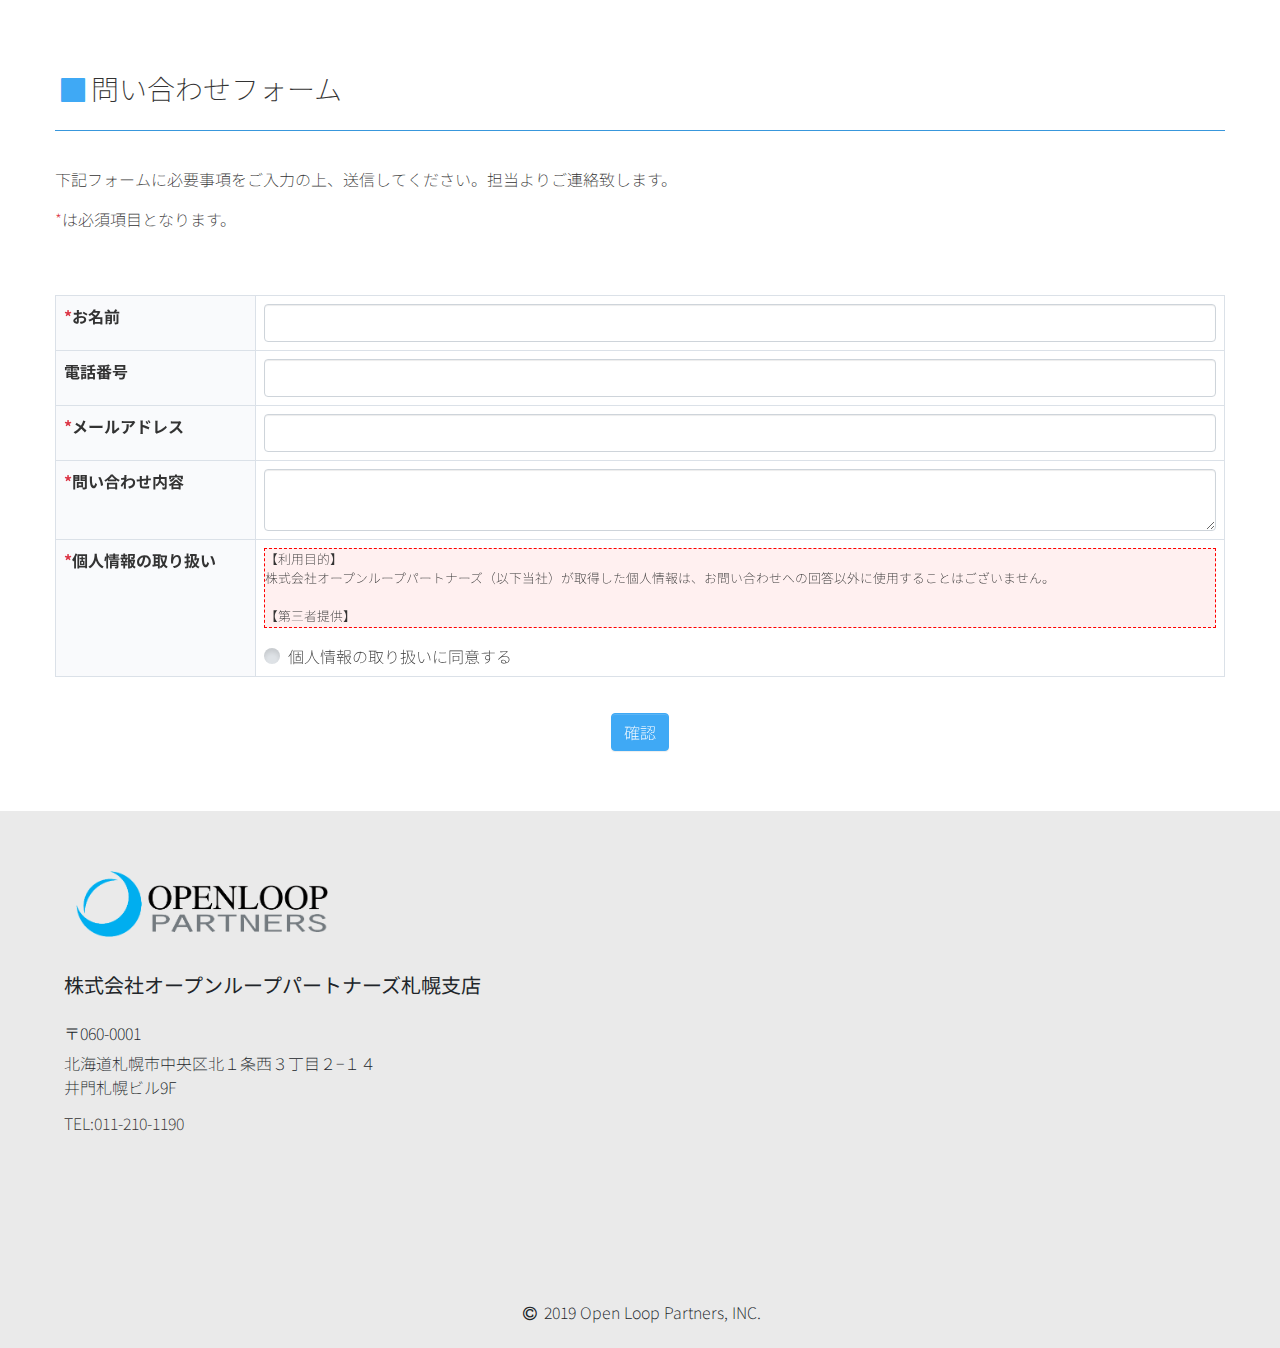
==== docs/form.html @ 134f7d05 "up" ====
<!DOCTYPE html>
<html>

<head>
  <meta charset="utf-8">
  <meta name="viewport" content="width=device-width, initial-scale=1">
  <!-- PAGE settings -->
  <link rel="icon" href="assets/img/favicon.png">
  <title>問い合わせフォーム｜オープンループパートナーズ札幌支店</title>
  <meta name="description" content="オープンループパートナーズ札幌支店で実施する「介護職員初任者研修受講費全額負担キャンペーン」に関するお問い合わせページです。">
  <meta name="author" content="Tsuyoshi Nakamura">
  <!-- CSS dependencies -->
  <link rel="stylesheet" href="https://cdnjs.cloudflare.com/ajax/libs/font-awesome/4.7.0/css/font-awesome.min.css" type="text/css">
  <link rel="stylesheet" href="wireframe.css">
  <link rel="stylesheet" href="common.css">
  <script src="https://code.jquery.com/jquery-3.3.1.slim.min.js" integrity="sha384-q8i/X+965DzO0rT7abK41JStQIAqVgRVzpbzo5smXKp4YfRvH+8abtTE1Pi6jizo" crossorigin="anonymous"></script>
  <script src="https://cdnjs.cloudflare.com/ajax/libs/popper.js/1.14.3/umd/popper.min.js" integrity="sha384-ZMP7rVo3mIykV+2+9J3UJ46jBk0WLaUAdn689aCwoqbBJiSnjAK/l8WvCWPIPm49" crossorigin="anonymous"></script>
  <script src="https://stackpath.bootstrapcdn.com/bootstrap/4.1.3/js/bootstrap.min.js" integrity="sha384-ChfqqxuZUCnJSK3+MXmPNIyE6ZbWh2IMqE241rYiqJxyMiZ6OW/JmZQ5stwEULTy" crossorigin="anonymous"></script>
</head>

<body class="">
  <div class="pt-5 pb-3">
    <div class="container">
      <div class="row">
        <div class="col-md-12">
          <h3><i class="fa fa-fw text-primary fa-stop"></i>問い合わせフォーム</h3>
          <hr class="mb-4 bg-primary">
          <p class="">下記フォームに必要事項をご入力の上、送信してください。担当よりご連絡致します。</p>
          <p><span class="text-danger">*</span>は必須項目となります。</p>
        </div>
      </div>
    </div>
  </div>
    <form action="./contact_form/confirmation.php" method="post" enctype="multipart/form-data">
  <div class="my-3">
    <div class="container">
      <div class="row">
        <div class="col-md-12">
          <table class="col-head-type2 table table-bordered">
            <tbody>
              <tr class="">
                <th nowrap=""><span class="text-danger">*</span>お名前</th>
                <td><input type="hidden" name="お名前[params]" value="名前">
                  <input type="text" class="form-control" id="お名前" name="お名前[value]"></td>
              </tr>
              <tr>
                <th nowrap="" style="">電話番号</th>
                <td>
                  <input type="hidden" name="電話番号[params]" value="必須">
                  <input type="text" class="form-control" id="電話番号" name="電話番号[value]">
                </td>
              </tr>
              <tr>
                <th nowrap=""><span class="text-danger">*</span>メールアドレス</th>
                <td>
                  <input type="hidden" name="メールアドレス[params]" value="メール">
                  <input type="text" class="form-control" id="メールアドレス" name="メールアドレス[value]">
                </td>
              </tr>
              <tr>
                <th nowrap=""><span class="text-danger">*</span>問い合わせ内容</th>
                <td><textarea class="form-control" name="問い合わせ内容[value]" id="問い合わせ内容"></textarea></td>
              </tr>
              <tr>
                <th nowrap=""><span class="text-danger">*</span>個人情報の取り扱い</th>
                <td>
                  <p class="infobox small">【利用目的】<br> 株式会社オープンループパートナーズ（以下当社）が取得した個人情報は、お問い合わせへの回答以外に使用することはございません。<br>
                    <br> 【第三者提供】<br> 当社は、お預かりした個人情報を、法令の規定または司法手続きに基づく要請による場合を除き、第三者に提供することはございません。<br>
                    <br> 【外部委託】<br> 当社は、お預かりした個人情報を委託することはございません。<br>
                    <br> 【情報提供の任意性】<br> 当社への個人情報の提供は任意となっています。ただし、情報に漏れやミスがある場合、お問い合わせへの適切な回答ができない場合がございます。<br>
                    <br> 【個人情報の開示等】<br> 個人情報の利用目的の通知、開示、訂正、追加または削除、利用又は提供の拒否、その他お問い合わせ等については、下記問い合わせ先までご一報ください。<br> 個人情報の取り扱いに関して、詳細は<a href="https://www.olp.co.jp/privacy/policy.html" target="_blank">個人情報保護方針</a>をご覧ください。<br>
                    <br> ＜個人情報に関するお問い合わせ先＞<br> 03-5368-3762<br> privacyinfo@olp.co.jp<br> 個人情報保護管理者（HR本部 副本部長）</p>
                  <div class="custom-control custom-radio">
                    <input type="hidden" name="個人情報の取り扱い[params]" value="必須">
                    <input type="radio" id="個人情報の取り扱い" name="個人情報の取り扱い[value][]" class="custom-control-input" value="個人情報の取り扱いに同意する">
                    <label class="custom-control-label" for="個人情報の取り扱い">個人情報の取り扱いに同意する</label>
                  </div>
                </td>
              </tr>
            </tbody>
          </table>
          <input type="submit" value="確認" class="btn-primary d-flex my-4 mx-auto btn">
        </div>
      </div>
    </div>
  </div>
    </form>
  <div class="py-3 bg-light">
    <div class="container">
      <div class="row">
        <div class="p-3 col-sm-12 col-md-6">
          <img class="img-fluid d-block p-2" src="assets/img/logo01.png" width="50%">
          <h5 class="my-3"> <b>株式会社オープンループパートナーズ札幌支店</b><br></h5>
          <p class="mb-1"> 〒060-0001</p>
          <p class="mb-2"> 北海道札幌市中央区北１条西３丁目２−１４<br>井門札幌ビル9F</p>
          <p class="mb-0 tel-number text-body"> TEL:011-210-1190</p>
        </div>
        <div class="p-3 col-sm-12 col-md-6">
          <iframe width="100%" height="400" src="https://maps.google.co.jp/maps?output=embed&amp;q=北海道札幌市中央区北１条西３丁目２−１４" frameborder="0" allowfullscreen="" style="border:0" class="py-3"></iframe>
        </div>
      </div>
      <div class="row">
        <div class="col-md-12 text-center">
          <p class="mb-0 mt-2"><i class="fa fa-fw fa-copyright"></i> 2019 Open Loop Partners, INC.</p>
        </div>
      </div>
    </div>
  </div>
</body>

</html>
---- docs/wireframe.css ----
@import url('https://fonts.googleapis.com/css?family=Noto+Sans+JP:300&display=swap&subset=japanese');
:root {
  --blue: #007bff;
  --indigo: #6610f2;
  --purple: #6f42c1;
  --pink: #e83e8c;
  --red: #dc3545;
  --orange: #fd7e14;
  --yellow: #ffc107;
  --green: #28a745;
  --teal: #20c997;
  --cyan: #17a2b8;
  --white: #fff;
  --gray: #6c757d;
  --gray-dark: #343a40;
  --primary: #3FA9F5;
  --secondary: #FF7DAF;
  --success: #28a745;
  --info: #1EBEAA;
  --warning: #ffc107;
  --danger: #dc3545;
  --light: #eaeaea;
  --dark: #555555;
  --breakpoint-xs: 0;
  --breakpoint-sm: 576px;
  --breakpoint-md: 768px;
  --breakpoint-lg: 992px;
  --breakpoint-xl: 1200px;
  --font-family-sans-serif: -apple-system, BlinkMacSystemFont, "Segoe UI", Roboto, "Helvetica Neue", Arial, sans-serif, "Apple Color Emoji", "Segoe UI Emoji", "Segoe UI Symbol", "Noto Color Emoji";
  --font-family-monospace: SFMono-Regular, Menlo, Monaco, Consolas, "Liberation Mono", "Courier New", monospace; }

*,
*::before,
*::after {
  box-sizing: border-box; }

html {
  font-family: 'Noto Sans JP', sans-serif;
  line-height: 1.15;
  -webkit-text-size-adjust: 100%;
  -ms-text-size-adjust: 100%;
  -ms-overflow-style: scrollbar;
  -webkit-tap-highlight-color: rgba(0, 0, 0, 0); }

@-ms-viewport {
  width: device-width; }

article, aside, figcaption, figure, footer, header, hgroup, main, nav, section {
  display: block; }

body {
  margin: 0;
  font-family: 'Noto Sans JP', sans-serif;
  font-size: 1rem;
  font-weight: 200;
  line-height: 1.5;
  color: #333333;
  text-align: left;
  background-color: white; }

[tabindex="-1"]:focus {
  outline: 0 !important; }

hr {
  box-sizing: content-box;
  height: 0;
  overflow: visible; }

h1, h2, h3, h4, h5, h6 {
  margin-top: 0;
  margin-bottom: 0.75rem; }

p {
  margin-top: 0;
  margin-bottom: 1rem; }

abbr[title],
abbr[data-original-title] {
  text-decoration: underline;
  text-decoration: underline dotted;
  cursor: help;
  border-bottom: 0; }

address {
  margin-bottom: 1rem;
  font-style: normal;
  line-height: inherit; }

ol,
ul,
dl {
  margin-top: 0;
  margin-bottom: 1rem; }

ol ol,
ul ul,
ol ul,
ul ol {
  margin-bottom: 0; }

dt {
  font-weight: 700; }

dd {
  margin-bottom: .5rem;
  margin-left: 0; }

blockquote {
  margin: 0 0 1rem; }

dfn {
  font-style: italic; }

b,
strong {
  font-weight: bolder; }

small {
  font-size: 80%; }

sub,
sup {
  position: relative;
  font-size: 75%;
  line-height: 0;
  vertical-align: baseline; }

sub {
  bottom: -.25em; }

sup {
  top: -.5em; }

a {
  color: #FF7DAF;
  text-decoration: none;
  background-color: transparent;
  -webkit-text-decoration-skip: objects; }
  a:hover {
    color: #ff3180;
    text-decoration: underline; }

a:not([href]):not([tabindex]) {
  color: inherit;
  text-decoration: none; }
  a:not([href]):not([tabindex]):hover, a:not([href]):not([tabindex]):focus {
    color: inherit;
    text-decoration: none; }
  a:not([href]):not([tabindex]):focus {
    outline: 0; }

pre,
code,
kbd,
samp {
  font-family: 'Noto Sans JP', sans-serif;
  font-size: 1em; }

pre {
  margin-top: 0;
  margin-bottom: 1rem;
  overflow: auto;
  -ms-overflow-style: scrollbar; }

figure {
  margin: 0 0 1rem; }

img {
  vertical-align: middle;
  border-style: none; }

svg {
  overflow: hidden;
  vertical-align: middle; }

table {
  border-collapse: collapse; }

caption {
  padding-top: 0.75rem;
  padding-bottom: 0.75rem;
  color: #6c757d;
  text-align: left;
  caption-side: bottom; }

th {
  text-align: inherit; }

label {
  display: inline-block;
  margin-bottom: 0.5rem; }

button {
  border-radius: 0; }

button:focus {
  outline: 1px dotted;
  outline: 5px auto -webkit-focus-ring-color; }

input,
button,
select,
optgroup,
textarea {
  margin: 0;
  font-family: 'Noto Sans JP', sans-serif;
  font-size: inherit;
  line-height: inherit; }

button,
input {
  overflow: visible; }

button,
select {
  text-transform: none; }

button,
html [type="button"],
[type="reset"],
[type="submit"] {
  -webkit-appearance: button; }

button::-moz-focus-inner,
[type="button"]::-moz-focus-inner,
[type="reset"]::-moz-focus-inner,
[type="submit"]::-moz-focus-inner {
  padding: 0;
  border-style: none; }

input[type="radio"],
input[type="checkbox"] {
  box-sizing: border-box;
  padding: 0; }

input[type="date"],
input[type="time"],
input[type="datetime-local"],
input[type="month"] {
  -webkit-appearance: listbox; }

textarea {
  overflow: auto;
  resize: vertical; }

fieldset {
  min-width: 0;
  padding: 0;
  margin: 0;
  border: 0; }

legend {
  display: block;
  width: 100%;
  max-width: 100%;
  padding: 0;
  margin-bottom: .5rem;
  font-size: 1.5rem;
  line-height: inherit;
  color: inherit;
  white-space: normal; }

progress {
  vertical-align: baseline; }

[type="number"]::-webkit-inner-spin-button,
[type="number"]::-webkit-outer-spin-button {
  height: auto; }

[type="search"] {
  outline-offset: -2px;
  -webkit-appearance: none; }

[type="search"]::-webkit-search-cancel-button,
[type="search"]::-webkit-search-decoration {
  -webkit-appearance: none; }

::-webkit-file-upload-button {
  font: inherit;
  -webkit-appearance: button; }

output {
  display: inline-block; }

summary {
  display: list-item;
  cursor: pointer; }

template {
  display: none; }

[hidden] {
  display: none !important; }

h1, h2, h3, h4, h5, h6,
.h1, .h2, .h3, .h4, .h5, .h6 {
  margin-bottom: 0.75rem;
  font-family: 'Noto Sans JP', sans-serif;
  font-weight: 200;
  line-height: 1.2;
  color: inherit; }

h1, .h1 {
  font-size: 2.5rem; }

h2, .h2 {
  font-size: 2rem; }

h3, .h3 {
  font-size: 1.75rem; }

h4, .h4 {
  font-size: 1.5rem; }

h5, .h5 {
  font-size: 1.25rem; }

h6, .h6 {
  font-size: 1rem; }

.lead {
  font-size: 1.3rem;
  font-weight: 300; }

.display-1 {
  font-size: 6rem;
  font-weight: 300;
  line-height: 1.2; }

.display-2 {
  font-size: 5.5rem;
  font-weight: 300;
  line-height: 1.2; }

.display-3 {
  font-size: 4.5rem;
  font-weight: 300;
  line-height: 1.2; }

.display-4 {
  font-size: 3.5rem;
  font-weight: 300;
  line-height: 1.2; }

hr {
  margin-top: 1.5rem;
  margin-bottom: 1.5rem;
  border: 0;
  border-top: 1px solid rgba(0, 0, 0, 0.1); }

small,
.small {
  font-size: 80%;
  font-weight: 200; }

mark,
.mark {
  padding: 0.2em;
  background-color: #fcf8e3; }

.list-unstyled {
  padding-left: 0;
  list-style: none; }

.list-inline {
  padding-left: 0;
  list-style: none; }

.list-inline-item {
  display: inline-block; }
  .list-inline-item:not(:last-child) {
    margin-right: 0.5rem; }

.initialism {
  font-size: 90%;
  text-transform: uppercase; }

.blockquote {
  margin-bottom: 1.5rem;
  font-size: 1.25rem; }

.blockquote-footer {
  display: block;
  font-size: 80%;
  color: #6c757d; }
  .blockquote-footer::before {
    content: "\2014 \00A0"; }

.img-fluid {
  max-width: 100%;
  height: auto; }

.img-thumbnail {
  padding: 0.25rem;
  background-color: white;
  border: 1px solid #dee2e6;
  border-radius: 0.25rem;
  box-shadow: 0 1px 2px rgba(0, 0, 0, 0.075);
  max-width: 100%;
  height: auto; }

.figure {
  display: inline-block; }

.figure-img {
  margin-bottom: 0.75rem;
  line-height: 1; }

.figure-caption {
  font-size: 90%;
  color: #6c757d; }

code {
  font-size: 87.5%;
  color: #e83e8c;
  word-break: break-word; }
  a > code {
    color: inherit; }

kbd {
  padding: 0.2rem 0.4rem;
  font-size: 87.5%;
  color: #fff;
  background-color: #212529;
  border-radius: 0.2rem;
  box-shadow: inset 0 -0.1rem 0 rgba(0, 0, 0, 0.25); }
  kbd kbd {
    padding: 0;
    font-size: 100%;
    font-weight: 700;
    box-shadow: none; }

pre {
  display: block;
  font-size: 87.5%;
  color: #212529; }
  pre code {
    font-size: inherit;
    color: inherit;
    word-break: normal; }

.pre-scrollable {
  max-height: 340px;
  overflow-y: scroll; }

.container {
  width: 100%;
  padding-right: 15px;
  padding-left: 15px;
  margin-right: auto;
  margin-left: auto; }
  @media (min-width: 576px) {
    .container {
      max-width: 540px; } }
  @media (min-width: 768px) {
    .container {
      max-width: 720px; } }
  @media (min-width: 992px) {
    .container {
      max-width: 960px; } }
  @media (min-width: 1200px) {
    .container {
      max-width: 1140px; } }

.container-fluid {
  width: 100%;
  padding-right: 15px;
  padding-left: 15px;
  margin-right: auto;
  margin-left: auto; }

.row {
  display: flex;
  flex-wrap: wrap;
  margin-right: -15px;
  margin-left: -15px; }

.no-gutters {
  margin-right: 0;
  margin-left: 0; }
  .no-gutters > .col,
  .no-gutters > [class*="col-"] {
    padding-right: 0;
    padding-left: 0; }

.col-1, .col-2, .col-3, .col-4, .col-5, .col-6, .col-7, .col-8, .col-9, .col-10, .col-11, .col-12, .col,
.col-auto, .col-sm-1, .col-sm-2, .col-sm-3, .col-sm-4, .col-sm-5, .col-sm-6, .col-sm-7, .col-sm-8, .col-sm-9, .col-sm-10, .col-sm-11, .col-sm-12, .col-sm,
.col-sm-auto, .col-md-1, .col-md-2, .col-md-3, .col-md-4, .col-md-5, .col-md-6, .col-md-7, .col-md-8, .col-md-9, .col-md-10, .col-md-11, .col-md-12, .col-md,
.col-md-auto, .col-lg-1, .col-lg-2, .col-lg-3, .col-lg-4, .col-lg-5, .col-lg-6, .col-lg-7, .col-lg-8, .col-lg-9, .col-lg-10, .col-lg-11, .col-lg-12, .col-lg,
.col-lg-auto, .col-xl-1, .col-xl-2, .col-xl-3, .col-xl-4, .col-xl-5, .col-xl-6, .col-xl-7, .col-xl-8, .col-xl-9, .col-xl-10, .col-xl-11, .col-xl-12, .col-xl,
.col-xl-auto {
  position: relative;
  width: 100%;
  min-height: 1px;
  padding-right: 15px;
  padding-left: 15px; }

.col {
  flex-basis: 0;
  flex-grow: 1;
  max-width: 100%; }

.col-auto {
  flex: 0 0 auto;
  width: auto;
  max-width: none; }

.col-1 {
  flex: 0 0 8.33333%;
  max-width: 8.33333%; }

.col-2 {
  flex: 0 0 16.66667%;
  max-width: 16.66667%; }

.col-3 {
  flex: 0 0 25%;
  max-width: 25%; }

.col-4 {
  flex: 0 0 33.33333%;
  max-width: 33.33333%; }

.col-5 {
  flex: 0 0 41.66667%;
  max-width: 41.66667%; }

.col-6 {
  flex: 0 0 50%;
  max-width: 50%; }

.col-7 {
  flex: 0 0 58.33333%;
  max-width: 58.33333%; }

.col-8 {
  flex: 0 0 66.66667%;
  max-width: 66.66667%; }

.col-9 {
  flex: 0 0 75%;
  max-width: 75%; }

.col-10 {
  flex: 0 0 83.33333%;
  max-width: 83.33333%; }

.col-11 {
  flex: 0 0 91.66667%;
  max-width: 91.66667%; }

.col-12 {
  flex: 0 0 100%;
  max-width: 100%; }

.order-first {
  order: -1; }

.order-last {
  order: 13; }

.order-0 {
  order: 0; }

.order-1 {
  order: 1; }

.order-2 {
  order: 2; }

.order-3 {
  order: 3; }

.order-4 {
  order: 4; }

.order-5 {
  order: 5; }

.order-6 {
  order: 6; }

.order-7 {
  order: 7; }

.order-8 {
  order: 8; }

.order-9 {
  order: 9; }

.order-10 {
  order: 10; }

.order-11 {
  order: 11; }

.order-12 {
  order: 12; }

.offset-1 {
  margin-left: 8.33333%; }

.offset-2 {
  margin-left: 16.66667%; }

.offset-3 {
  margin-left: 25%; }

.offset-4 {
  margin-left: 33.33333%; }

.offset-5 {
  margin-left: 41.66667%; }

.offset-6 {
  margin-left: 50%; }

.offset-7 {
  margin-left: 58.33333%; }

.offset-8 {
  margin-left: 66.66667%; }

.offset-9 {
  margin-left: 75%; }

.offset-10 {
  margin-left: 83.33333%; }

.offset-11 {
  margin-left: 91.66667%; }

@media (min-width: 576px) {
  .col-sm {
    flex-basis: 0;
    flex-grow: 1;
    max-width: 100%; }
  .col-sm-auto {
    flex: 0 0 auto;
    width: auto;
    max-width: none; }
  .col-sm-1 {
    flex: 0 0 8.33333%;
    max-width: 8.33333%; }
  .col-sm-2 {
    flex: 0 0 16.66667%;
    max-width: 16.66667%; }
  .col-sm-3 {
    flex: 0 0 25%;
    max-width: 25%; }
  .col-sm-4 {
    flex: 0 0 33.33333%;
    max-width: 33.33333%; }
  .col-sm-5 {
    flex: 0 0 41.66667%;
    max-width: 41.66667%; }
  .col-sm-6 {
    flex: 0 0 50%;
    max-width: 50%; }
  .col-sm-7 {
    flex: 0 0 58.33333%;
    max-width: 58.33333%; }
  .col-sm-8 {
    flex: 0 0 66.66667%;
    max-width: 66.66667%; }
  .col-sm-9 {
    flex: 0 0 75%;
    max-width: 75%; }
  .col-sm-10 {
    flex: 0 0 83.33333%;
    max-width: 83.33333%; }
  .col-sm-11 {
    flex: 0 0 91.66667%;
    max-width: 91.66667%; }
  .col-sm-12 {
    flex: 0 0 100%;
    max-width: 100%; }
  .order-sm-first {
    order: -1; }
  .order-sm-last {
    order: 13; }
  .order-sm-0 {
    order: 0; }
  .order-sm-1 {
    order: 1; }
  .order-sm-2 {
    order: 2; }
  .order-sm-3 {
    order: 3; }
  .order-sm-4 {
    order: 4; }
  .order-sm-5 {
    order: 5; }
  .order-sm-6 {
    order: 6; }
  .order-sm-7 {
    order: 7; }
  .order-sm-8 {
    order: 8; }
  .order-sm-9 {
    order: 9; }
  .order-sm-10 {
    order: 10; }
  .order-sm-11 {
    order: 11; }
  .order-sm-12 {
    order: 12; }
  .offset-sm-0 {
    margin-left: 0; }
  .offset-sm-1 {
    margin-left: 8.33333%; }
  .offset-sm-2 {
    margin-left: 16.66667%; }
  .offset-sm-3 {
    margin-left: 25%; }
  .offset-sm-4 {
    margin-left: 33.33333%; }
  .offset-sm-5 {
    margin-left: 41.66667%; }
  .offset-sm-6 {
    margin-left: 50%; }
  .offset-sm-7 {
    margin-left: 58.33333%; }
  .offset-sm-8 {
    margin-left: 66.66667%; }
  .offset-sm-9 {
    margin-left: 75%; }
  .offset-sm-10 {
    margin-left: 83.33333%; }
  .offset-sm-11 {
    margin-left: 91.66667%; } }

@media (min-width: 768px) {
  .col-md {
    flex-basis: 0;
    flex-grow: 1;
    max-width: 100%; }
  .col-md-auto {
    flex: 0 0 auto;
    width: auto;
    max-width: none; }
  .col-md-1 {
    flex: 0 0 8.33333%;
    max-width: 8.33333%; }
  .col-md-2 {
    flex: 0 0 16.66667%;
    max-width: 16.66667%; }
  .col-md-3 {
    flex: 0 0 25%;
    max-width: 25%; }
  .col-md-4 {
    flex: 0 0 33.33333%;
    max-width: 33.33333%; }
  .col-md-5 {
    flex: 0 0 41.66667%;
    max-width: 41.66667%; }
  .col-md-6 {
    flex: 0 0 50%;
    max-width: 50%; }
  .col-md-7 {
    flex: 0 0 58.33333%;
    max-width: 58.33333%; }
  .col-md-8 {
    flex: 0 0 66.66667%;
    max-width: 66.66667%; }
  .col-md-9 {
    flex: 0 0 75%;
    max-width: 75%; }
  .col-md-10 {
    flex: 0 0 83.33333%;
    max-width: 83.33333%; }
  .col-md-11 {
    flex: 0 0 91.66667%;
    max-width: 91.66667%; }
  .col-md-12 {
    flex: 0 0 100%;
    max-width: 100%; }
  .order-md-first {
    order: -1; }
  .order-md-last {
    order: 13; }
  .order-md-0 {
    order: 0; }
  .order-md-1 {
    order: 1; }
  .order-md-2 {
    order: 2; }
  .order-md-3 {
    order: 3; }
  .order-md-4 {
    order: 4; }
  .order-md-5 {
    order: 5; }
  .order-md-6 {
    order: 6; }
  .order-md-7 {
    order: 7; }
  .order-md-8 {
    order: 8; }
  .order-md-9 {
    order: 9; }
  .order-md-10 {
    order: 10; }
  .order-md-11 {
    order: 11; }
  .order-md-12 {
    order: 12; }
  .offset-md-0 {
    margin-left: 0; }
  .offset-md-1 {
    margin-left: 8.33333%; }
  .offset-md-2 {
    margin-left: 16.66667%; }
  .offset-md-3 {
    margin-left: 25%; }
  .offset-md-4 {
    margin-left: 33.33333%; }
  .offset-md-5 {
    margin-left: 41.66667%; }
  .offset-md-6 {
    margin-left: 50%; }
  .offset-md-7 {
    margin-left: 58.33333%; }
  .offset-md-8 {
    margin-left: 66.66667%; }
  .offset-md-9 {
    margin-left: 75%; }
  .offset-md-10 {
    margin-left: 83.33333%; }
  .offset-md-11 {
    margin-left: 91.66667%; } }

@media (min-width: 992px) {
  .col-lg {
    flex-basis: 0;
    flex-grow: 1;
    max-width: 100%; }
  .col-lg-auto {
    flex: 0 0 auto;
    width: auto;
    max-width: none; }
  .col-lg-1 {
    flex: 0 0 8.33333%;
    max-width: 8.33333%; }
  .col-lg-2 {
    flex: 0 0 16.66667%;
    max-width: 16.66667%; }
  .col-lg-3 {
    flex: 0 0 25%;
    max-width: 25%; }
  .col-lg-4 {
    flex: 0 0 33.33333%;
    max-width: 33.33333%; }
  .col-lg-5 {
    flex: 0 0 41.66667%;
    max-width: 41.66667%; }
  .col-lg-6 {
    flex: 0 0 50%;
    max-width: 50%; }
  .col-lg-7 {
    flex: 0 0 58.33333%;
    max-width: 58.33333%; }
  .col-lg-8 {
    flex: 0 0 66.66667%;
    max-width: 66.66667%; }
  .col-lg-9 {
    flex: 0 0 75%;
    max-width: 75%; }
  .col-lg-10 {
    flex: 0 0 83.33333%;
    max-width: 83.33333%; }
  .col-lg-11 {
    flex: 0 0 91.66667%;
    max-width: 91.66667%; }
  .col-lg-12 {
    flex: 0 0 100%;
    max-width: 100%; }
  .order-lg-first {
    order: -1; }
  .order-lg-last {
    order: 13; }
  .order-lg-0 {
    order: 0; }
  .order-lg-1 {
    order: 1; }
  .order-lg-2 {
    order: 2; }
  .order-lg-3 {
    order: 3; }
  .order-lg-4 {
    order: 4; }
  .order-lg-5 {
    order: 5; }
  .order-lg-6 {
    order: 6; }
  .order-lg-7 {
    order: 7; }
  .order-lg-8 {
    order: 8; }
  .order-lg-9 {
    order: 9; }
  .order-lg-10 {
    order: 10; }
  .order-lg-11 {
    order: 11; }
  .order-lg-12 {
    order: 12; }
  .offset-lg-0 {
    margin-left: 0; }
  .offset-lg-1 {
    margin-left: 8.33333%; }
  .offset-lg-2 {
    margin-left: 16.66667%; }
  .offset-lg-3 {
    margin-left: 25%; }
  .offset-lg-4 {
    margin-left: 33.33333%; }
  .offset-lg-5 {
    margin-left: 41.66667%; }
  .offset-lg-6 {
    margin-left: 50%; }
  .offset-lg-7 {
    margin-left: 58.33333%; }
  .offset-lg-8 {
    margin-left: 66.66667%; }
  .offset-lg-9 {
    margin-left: 75%; }
  .offset-lg-10 {
    margin-left: 83.33333%; }
  .offset-lg-11 {
    margin-left: 91.66667%; } }

@media (min-width: 1200px) {
  .col-xl {
    flex-basis: 0;
    flex-grow: 1;
    max-width: 100%; }
  .col-xl-auto {
    flex: 0 0 auto;
    width: auto;
    max-width: none; }
  .col-xl-1 {
    flex: 0 0 8.33333%;
    max-width: 8.33333%; }
  .col-xl-2 {
    flex: 0 0 16.66667%;
    max-width: 16.66667%; }
  .col-xl-3 {
    flex: 0 0 25%;
    max-width: 25%; }
  .col-xl-4 {
    flex: 0 0 33.33333%;
    max-width: 33.33333%; }
  .col-xl-5 {
    flex: 0 0 41.66667%;
    max-width: 41.66667%; }
  .col-xl-6 {
    flex: 0 0 50%;
    max-width: 50%; }
  .col-xl-7 {
    flex: 0 0 58.33333%;
    max-width: 58.33333%; }
  .col-xl-8 {
    flex: 0 0 66.66667%;
    max-width: 66.66667%; }
  .col-xl-9 {
    flex: 0 0 75%;
    max-width: 75%; }
  .col-xl-10 {
    flex: 0 0 83.33333%;
    max-width: 83.33333%; }
  .col-xl-11 {
    flex: 0 0 91.66667%;
    max-width: 91.66667%; }
  .col-xl-12 {
    flex: 0 0 100%;
    max-width: 100%; }
  .order-xl-first {
    order: -1; }
  .order-xl-last {
    order: 13; }
  .order-xl-0 {
    order: 0; }
  .order-xl-1 {
    order: 1; }
  .order-xl-2 {
    order: 2; }
  .order-xl-3 {
    order: 3; }
  .order-xl-4 {
    order: 4; }
  .order-xl-5 {
    order: 5; }
  .order-xl-6 {
    order: 6; }
  .order-xl-7 {
    order: 7; }
  .order-xl-8 {
    order: 8; }
  .order-xl-9 {
    order: 9; }
  .order-xl-10 {
    order: 10; }
  .order-xl-11 {
    order: 11; }
  .order-xl-12 {
    order: 12; }
  .offset-xl-0 {
    margin-left: 0; }
  .offset-xl-1 {
    margin-left: 8.33333%; }
  .offset-xl-2 {
    margin-left: 16.66667%; }
  .offset-xl-3 {
    margin-left: 25%; }
  .offset-xl-4 {
    margin-left: 33.33333%; }
  .offset-xl-5 {
    margin-left: 41.66667%; }
  .offset-xl-6 {
    margin-left: 50%; }
  .offset-xl-7 {
    margin-left: 58.33333%; }
  .offset-xl-8 {
    margin-left: 66.66667%; }
  .offset-xl-9 {
    margin-left: 75%; }
  .offset-xl-10 {
    margin-left: 83.33333%; }
  .offset-xl-11 {
    margin-left: 91.66667%; } }

.table {
  width: 100%;
  margin-bottom: 1.5rem;
  background-color: transparent; }
  .table th,
  .table td {
    padding: 0.75rem;
    vertical-align: top;
    border-top: 1px solid #dee2e6; }
  .table thead th {
    vertical-align: bottom;
    border-bottom: 2px solid #dee2e6; }
  .table tbody + tbody {
    border-top: 2px solid #dee2e6; }
  .table .table {
    background-color: white; }

.table-sm th,
.table-sm td {
  padding: 0.3rem; }

.table-bordered {
  border: 1px solid #dee2e6; }
  .table-bordered th,
  .table-bordered td {
    border: 1px solid #dee2e6; }
  .table-bordered thead th,
  .table-bordered thead td {
    border-bottom-width: 2px; }

.table-borderless th,
.table-borderless td,
.table-borderless thead th,
.table-borderless tbody + tbody {
  border: 0; }

.table-striped tbody tr:nth-of-type(odd) {
  background-color: rgba(0, 0, 0, 0.05); }

.table-hover tbody tr:hover {
  background-color: rgba(0, 0, 0, 0.075); }

.table-primary,
.table-primary > th,
.table-primary > td {
  background-color: #c9e7fc; }

.table-hover .table-primary:hover {
  background-color: #b1dcfb; }
  .table-hover .table-primary:hover > td,
  .table-hover .table-primary:hover > th {
    background-color: #b1dcfb; }

.table-secondary,
.table-secondary > th,
.table-secondary > td {
  background-color: #ffdbe9; }

.table-hover .table-secondary:hover {
  background-color: #ffc2d9; }
  .table-hover .table-secondary:hover > td,
  .table-hover .table-secondary:hover > th {
    background-color: #ffc2d9; }

.table-success,
.table-success > th,
.table-success > td {
  background-color: #c3e6cb; }

.table-hover .table-success:hover {
  background-color: #b1dfbb; }
  .table-hover .table-success:hover > td,
  .table-hover .table-success:hover > th {
    background-color: #b1dfbb; }

.table-info,
.table-info > th,
.table-info > td {
  background-color: #c0ede7; }

.table-hover .table-info:hover {
  background-color: #ace7df; }
  .table-hover .table-info:hover > td,
  .table-hover .table-info:hover > th {
    background-color: #ace7df; }

.table-warning,
.table-warning > th,
.table-warning > td {
  background-color: #ffeeba; }

.table-hover .table-warning:hover {
  background-color: #ffe8a1; }
  .table-hover .table-warning:hover > td,
  .table-hover .table-warning:hover > th {
    background-color: #ffe8a1; }

.table-danger,
.table-danger > th,
.table-danger > td {
  background-color: #f5c6cb; }

.table-hover .table-danger:hover {
  background-color: #f1b0b7; }
  .table-hover .table-danger:hover > td,
  .table-hover .table-danger:hover > th {
    background-color: #f1b0b7; }

.table-light,
.table-light > th,
.table-light > td {
  background-color: #f9f9f9; }

.table-hover .table-light:hover {
  background-color: #ececec; }
  .table-hover .table-light:hover > td,
  .table-hover .table-light:hover > th {
    background-color: #ececec; }

.table-dark,
.table-dark > th,
.table-dark > td {
  background-color: #cfcfcf; }

.table-hover .table-dark:hover {
  background-color: #c2c2c2; }
  .table-hover .table-dark:hover > td,
  .table-hover .table-dark:hover > th {
    background-color: #c2c2c2; }

.table-active,
.table-active > th,
.table-active > td {
  background-color: rgba(0, 0, 0, 0.075); }

.table-hover .table-active:hover {
  background-color: rgba(0, 0, 0, 0.075); }
  .table-hover .table-active:hover > td,
  .table-hover .table-active:hover > th {
    background-color: rgba(0, 0, 0, 0.075); }

.table .thead-dark th {
  color: white;
  background-color: #212529;
  border-color: #32383e; }

.table .thead-light th {
  color: #495057;
  background-color: #e9ecef;
  border-color: #dee2e6; }

.table-dark {
  color: white;
  background-color: #212529; }
  .table-dark th,
  .table-dark td,
  .table-dark thead th {
    border-color: #32383e; }
  .table-dark.table-bordered {
    border: 0; }
  .table-dark.table-striped tbody tr:nth-of-type(odd) {
    background-color: rgba(255, 255, 255, 0.05); }
  .table-dark.table-hover tbody tr:hover {
    background-color: rgba(255, 255, 255, 0.075); }

@media (max-width: 575.98px) {
  .table-responsive-sm {
    display: block;
    width: 100%;
    overflow-x: auto;
    -webkit-overflow-scrolling: touch;
    -ms-overflow-style: -ms-autohiding-scrollbar; }
    .table-responsive-sm > .table-bordered {
      border: 0; } }

@media (max-width: 767.98px) {
  .table-responsive-md {
    display: block;
    width: 100%;
    overflow-x: auto;
    -webkit-overflow-scrolling: touch;
    -ms-overflow-style: -ms-autohiding-scrollbar; }
    .table-responsive-md > .table-bordered {
      border: 0; } }

@media (max-width: 991.98px) {
  .table-responsive-lg {
    display: block;
    width: 100%;
    overflow-x: auto;
    -webkit-overflow-scrolling: touch;
    -ms-overflow-style: -ms-autohiding-scrollbar; }
    .table-responsive-lg > .table-bordered {
      border: 0; } }

@media (max-width: 1199.98px) {
  .table-responsive-xl {
    display: block;
    width: 100%;
    overflow-x: auto;
    -webkit-overflow-scrolling: touch;
    -ms-overflow-style: -ms-autohiding-scrollbar; }
    .table-responsive-xl > .table-bordered {
      border: 0; } }

.table-responsive {
  display: block;
  width: 100%;
  overflow-x: auto;
  -webkit-overflow-scrolling: touch;
  -ms-overflow-style: -ms-autohiding-scrollbar; }
  .table-responsive > .table-bordered {
    border: 0; }

.form-control {
  display: block;
  width: 100%;
  height: calc(2.25rem + 2px);
  padding: 0.375rem 0.75rem;
  font-size: 1rem;
  line-height: 1.5;
  color: #495057;
  background-color: #fff;
  background-clip: padding-box;
  border: 1px solid #ced4da;
  border-radius: 0.25rem;
  box-shadow: inset 0 1px 1px rgba(0, 0, 0, 0.075);
  transition: border-color 0.15s ease-in-out, box-shadow 0.15s ease-in-out; }
  @media screen and (prefers-reduced-motion: reduce) {
    .form-control {
      transition: none; } }
  .form-control::-ms-expand {
    background-color: transparent;
    border: 0; }
  .form-control:focus {
    color: #495057;
    background-color: #fff;
    border-color: #b8dffb;
    outline: 0;
    box-shadow: inset 0 1px 1px rgba(0, 0, 0, 0.075), 0 0 0 0.2rem rgba(63, 169, 245, 0.25); }
  .form-control::placeholder {
    color: #6c757d;
    opacity: 1; }
  .form-control:disabled, .form-control[readonly] {
    background-color: #e9ecef;
    opacity: 1; }

select.form-control:focus::-ms-value {
  color: #495057;
  background-color: #fff; }

.form-control-file,
.form-control-range {
  display: block;
  width: 100%; }

.col-form-label {
  padding-top: calc(0.375rem + 1px);
  padding-bottom: calc(0.375rem + 1px);
  margin-bottom: 0;
  font-size: inherit;
  line-height: 1.5; }

.col-form-label-lg {
  padding-top: calc(0.5rem + 1px);
  padding-bottom: calc(0.5rem + 1px);
  font-size: 1.25rem;
  line-height: 1.5; }

.col-form-label-sm {
  padding-top: calc(0.25rem + 1px);
  padding-bottom: calc(0.25rem + 1px);
  font-size: 0.875rem;
  line-height: 1.5; }

.form-control-plaintext {
  display: block;
  width: 100%;
  padding-top: 0.375rem;
  padding-bottom: 0.375rem;
  margin-bottom: 0;
  line-height: 1.5;
  color: #333333;
  background-color: transparent;
  border: solid transparent;
  border-width: 1px 0; }
  .form-control-plaintext.form-control-sm, .form-control-plaintext.form-control-lg {
    padding-right: 0;
    padding-left: 0; }

.form-control-sm {
  height: calc(1.8125rem + 2px);
  padding: 0.25rem 0.5rem;
  font-size: 0.875rem;
  line-height: 1.5;
  border-radius: 0.2rem; }

.form-control-lg {
  height: calc(2.875rem + 2px);
  padding: 0.5rem 1rem;
  font-size: 1.25rem;
  line-height: 1.5;
  border-radius: 0.3rem; }

select.form-control[size], select.form-control[multiple] {
  height: auto; }

textarea.form-control {
  height: auto; }

.form-group {
  margin-bottom: 1rem; }

.form-text {
  display: block;
  margin-top: 0.25rem; }

.form-row {
  display: flex;
  flex-wrap: wrap;
  margin-right: -5px;
  margin-left: -5px; }
  .form-row > .col,
  .form-row > [class*="col-"] {
    padding-right: 5px;
    padding-left: 5px; }

.form-check {
  position: relative;
  display: block;
  padding-left: 1.25rem; }

.form-check-input {
  position: absolute;
  margin-top: 0.3rem;
  margin-left: -1.25rem; }
  .form-check-input:disabled ~ .form-check-label {
    color: #6c757d; }

.form-check-label {
  margin-bottom: 0; }

.form-check-inline {
  display: inline-flex;
  align-items: center;
  padding-left: 0;
  margin-right: 0.75rem; }
  .form-check-inline .form-check-input {
    position: static;
    margin-top: 0;
    margin-right: 0.3125rem;
    margin-left: 0; }

.valid-feedback {
  display: none;
  width: 100%;
  margin-top: 0.25rem;
  font-size: 80%;
  color: #28a745; }

.valid-tooltip {
  position: absolute;
  top: 100%;
  z-index: 5;
  display: none;
  max-width: 100%;
  padding: 0.25rem 0.5rem;
  margin-top: .1rem;
  font-size: 0.875rem;
  line-height: 1.5;
  color: #fff;
  background-color: rgba(40, 167, 69, 0.9);
  border-radius: 0.25rem; }

.was-validated .form-control:valid, .form-control.is-valid, .was-validated
.custom-select:valid,
.custom-select.is-valid {
  border-color: #28a745; }
  .was-validated .form-control:valid:focus, .form-control.is-valid:focus, .was-validated
  .custom-select:valid:focus,
  .custom-select.is-valid:focus {
    border-color: #28a745;
    box-shadow: 0 0 0 0.2rem rgba(40, 167, 69, 0.25); }
  .was-validated .form-control:valid ~ .valid-feedback,
  .was-validated .form-control:valid ~ .valid-tooltip, .form-control.is-valid ~ .valid-feedback,
  .form-control.is-valid ~ .valid-tooltip, .was-validated
  .custom-select:valid ~ .valid-feedback,
  .was-validated
  .custom-select:valid ~ .valid-tooltip,
  .custom-select.is-valid ~ .valid-feedback,
  .custom-select.is-valid ~ .valid-tooltip {
    display: block; }

.was-validated .form-control-file:valid ~ .valid-feedback,
.was-validated .form-control-file:valid ~ .valid-tooltip, .form-control-file.is-valid ~ .valid-feedback,
.form-control-file.is-valid ~ .valid-tooltip {
  display: block; }

.was-validated .form-check-input:valid ~ .form-check-label, .form-check-input.is-valid ~ .form-check-label {
  color: #28a745; }

.was-validated .form-check-input:valid ~ .valid-feedback,
.was-validated .form-check-input:valid ~ .valid-tooltip, .form-check-input.is-valid ~ .valid-feedback,
.form-check-input.is-valid ~ .valid-tooltip {
  display: block; }

.was-validated .custom-control-input:valid ~ .custom-control-label, .custom-control-input.is-valid ~ .custom-control-label {
  color: #28a745; }
  .was-validated .custom-control-input:valid ~ .custom-control-label::before, .custom-control-input.is-valid ~ .custom-control-label::before {
    background-color: #71dd8a; }

.was-validated .custom-control-input:valid ~ .valid-feedback,
.was-validated .custom-control-input:valid ~ .valid-tooltip, .custom-control-input.is-valid ~ .valid-feedback,
.custom-control-input.is-valid ~ .valid-tooltip {
  display: block; }

.was-validated .custom-control-input:valid:checked ~ .custom-control-label::before, .custom-control-input.is-valid:checked ~ .custom-control-label::before {
  background-color: #34ce57; }

.was-validated .custom-control-input:valid:focus ~ .custom-control-label::before, .custom-control-input.is-valid:focus ~ .custom-control-label::before {
  box-shadow: 0 0 0 1px white, 0 0 0 0.2rem rgba(40, 167, 69, 0.25); }

.was-validated .custom-file-input:valid ~ .custom-file-label, .custom-file-input.is-valid ~ .custom-file-label {
  border-color: #28a745; }
  .was-validated .custom-file-input:valid ~ .custom-file-label::after, .custom-file-input.is-valid ~ .custom-file-label::after {
    border-color: inherit; }

.was-validated .custom-file-input:valid ~ .valid-feedback,
.was-validated .custom-file-input:valid ~ .valid-tooltip, .custom-file-input.is-valid ~ .valid-feedback,
.custom-file-input.is-valid ~ .valid-tooltip {
  display: block; }

.was-validated .custom-file-input:valid:focus ~ .custom-file-label, .custom-file-input.is-valid:focus ~ .custom-file-label {
  box-shadow: 0 0 0 0.2rem rgba(40, 167, 69, 0.25); }

.invalid-feedback {
  display: none;
  width: 100%;
  margin-top: 0.25rem;
  font-size: 80%;
  color: #dc3545; }

.invalid-tooltip {
  position: absolute;
  top: 100%;
  z-index: 5;
  display: none;
  max-width: 100%;
  padding: 0.25rem 0.5rem;
  margin-top: .1rem;
  font-size: 0.875rem;
  line-height: 1.5;
  color: #fff;
  background-color: rgba(220, 53, 69, 0.9);
  border-radius: 0.25rem; }

.was-validated .form-control:invalid, .form-control.is-invalid, .was-validated
.custom-select:invalid,
.custom-select.is-invalid {
  border-color: #dc3545; }
  .was-validated .form-control:invalid:focus, .form-control.is-invalid:focus, .was-validated
  .custom-select:invalid:focus,
  .custom-select.is-invalid:focus {
    border-color: #dc3545;
    box-shadow: 0 0 0 0.2rem rgba(220, 53, 69, 0.25); }
  .was-validated .form-control:invalid ~ .invalid-feedback,
  .was-validated .form-control:invalid ~ .invalid-tooltip, .form-control.is-invalid ~ .invalid-feedback,
  .form-control.is-invalid ~ .invalid-tooltip, .was-validated
  .custom-select:invalid ~ .invalid-feedback,
  .was-validated
  .custom-select:invalid ~ .invalid-tooltip,
  .custom-select.is-invalid ~ .invalid-feedback,
  .custom-select.is-invalid ~ .invalid-tooltip {
    display: block; }

.was-validated .form-control-file:invalid ~ .invalid-feedback,
.was-validated .form-control-file:invalid ~ .invalid-tooltip, .form-control-file.is-invalid ~ .invalid-feedback,
.form-control-file.is-invalid ~ .invalid-tooltip {
  display: block; }

.was-validated .form-check-input:invalid ~ .form-check-label, .form-check-input.is-invalid ~ .form-check-label {
  color: #dc3545; }

.was-validated .form-check-input:invalid ~ .invalid-feedback,
.was-validated .form-check-input:invalid ~ .invalid-tooltip, .form-check-input.is-invalid ~ .invalid-feedback,
.form-check-input.is-invalid ~ .invalid-tooltip {
  display: block; }

.was-validated .custom-control-input:invalid ~ .custom-control-label, .custom-control-input.is-invalid ~ .custom-control-label {
  color: #dc3545; }
  .was-validated .custom-control-input:invalid ~ .custom-control-label::before, .custom-control-input.is-invalid ~ .custom-control-label::before {
    background-color: #efa2a9; }

.was-validated .custom-control-input:invalid ~ .invalid-feedback,
.was-validated .custom-control-input:invalid ~ .invalid-tooltip, .custom-control-input.is-invalid ~ .invalid-feedback,
.custom-control-input.is-invalid ~ .invalid-tooltip {
  display: block; }

.was-validated .custom-control-input:invalid:checked ~ .custom-control-label::before, .custom-control-input.is-invalid:checked ~ .custom-control-label::before {
  background-color: #e4606d; }

.was-validated .custom-control-input:invalid:focus ~ .custom-control-label::before, .custom-control-input.is-invalid:focus ~ .custom-control-label::before {
  box-shadow: 0 0 0 1px white, 0 0 0 0.2rem rgba(220, 53, 69, 0.25); }

.was-validated .custom-file-input:invalid ~ .custom-file-label, .custom-file-input.is-invalid ~ .custom-file-label {
  border-color: #dc3545; }
  .was-validated .custom-file-input:invalid ~ .custom-file-label::after, .custom-file-input.is-invalid ~ .custom-file-label::after {
    border-color: inherit; }

.was-validated .custom-file-input:invalid ~ .invalid-feedback,
.was-validated .custom-file-input:invalid ~ .invalid-tooltip, .custom-file-input.is-invalid ~ .invalid-feedback,
.custom-file-input.is-invalid ~ .invalid-tooltip {
  display: block; }

.was-validated .custom-file-input:invalid:focus ~ .custom-file-label, .custom-file-input.is-invalid:focus ~ .custom-file-label {
  box-shadow: 0 0 0 0.2rem rgba(220, 53, 69, 0.25); }

.form-inline {
  display: flex;
  flex-flow: row wrap;
  align-items: center; }
  .form-inline .form-check {
    width: 100%; }
  @media (min-width: 576px) {
    .form-inline label {
      display: flex;
      align-items: center;
      justify-content: center;
      margin-bottom: 0; }
    .form-inline .form-group {
      display: flex;
      flex: 0 0 auto;
      flex-flow: row wrap;
      align-items: center;
      margin-bottom: 0; }
    .form-inline .form-control {
      display: inline-block;
      width: auto;
      vertical-align: middle; }
    .form-inline .form-control-plaintext {
      display: inline-block; }
    .form-inline .input-group,
    .form-inline .custom-select {
      width: auto; }
    .form-inline .form-check {
      display: flex;
      align-items: center;
      justify-content: center;
      width: auto;
      padding-left: 0; }
    .form-inline .form-check-input {
      position: relative;
      margin-top: 0;
      margin-right: 0.25rem;
      margin-left: 0; }
    .form-inline .custom-control {
      align-items: center;
      justify-content: center; }
    .form-inline .custom-control-label {
      margin-bottom: 0; } }

.btn {
  display: inline-block;
  font-weight: 200;
  text-align: center;
  white-space: nowrap;
  vertical-align: middle;
  user-select: none;
  border: 1px solid transparent;
  padding: 0.375rem 0.75rem;
  font-size: 1rem;
  line-height: 1.5;
  border-radius: 0.25rem;
  transition: color 0.15s ease-in-out, background-color 0.15s ease-in-out, border-color 0.15s ease-in-out, box-shadow 0.15s ease-in-out; }
  @media screen and (prefers-reduced-motion: reduce) {
    .btn {
      transition: none; } }
  .btn:hover, .btn:focus {
    text-decoration: none; }
  .btn:focus, .btn.focus {
    outline: 0;
    box-shadow: 0 0 0 0.2rem rgba(63, 169, 245, 0.25); }
  .btn.disabled, .btn:disabled {
    opacity: 0.65;
    box-shadow: none; }
  .btn:not(:disabled):not(.disabled) {
    cursor: pointer; }
  .btn:not(:disabled):not(.disabled):active, .btn:not(:disabled):not(.disabled).active {
    box-shadow: inset 0 3px 5px rgba(0, 0, 0, 0.125); }
    .btn:not(:disabled):not(.disabled):active:focus, .btn:not(:disabled):not(.disabled).active:focus {
      box-shadow: 0 0 0 0.2rem rgba(63, 169, 245, 0.25), inset 0 3px 5px rgba(0, 0, 0, 0.125); }

a.btn.disabled,
fieldset:disabled a.btn {
  pointer-events: none; }

.btn-primary {
  color: #fff;
  background-color: #3FA9F5;
  border-color: #3FA9F5;
  box-shadow: inset 0 1px 0 rgba(255, 255, 255, 0.15), 0 1px 1px rgba(0, 0, 0, 0.075); }
  .btn-primary:hover {
    color: #fff;
    background-color: #1b99f3;
    border-color: #0f93f2; }
  .btn-primary:focus, .btn-primary.focus {
    box-shadow: inset 0 1px 0 rgba(255, 255, 255, 0.15), 0 1px 1px rgba(0, 0, 0, 0.075), 0 0 0 0.2rem rgba(63, 169, 245, 0.5); }
  .btn-primary.disabled, .btn-primary:disabled {
    color: #fff;
    background-color: #3FA9F5;
    border-color: #3FA9F5; }
  .btn-primary:not(:disabled):not(.disabled):active, .btn-primary:not(:disabled):not(.disabled).active,
  .show > .btn-primary.dropdown-toggle {
    color: #fff;
    background-color: #0f93f2;
    border-color: #0c8ce8; }
    .btn-primary:not(:disabled):not(.disabled):active:focus, .btn-primary:not(:disabled):not(.disabled).active:focus,
    .show > .btn-primary.dropdown-toggle:focus {
      box-shadow: inset 0 3px 5px rgba(0, 0, 0, 0.125), 0 0 0 0.2rem rgba(63, 169, 245, 0.5); }

.btn-secondary {
  color: #212529;
  background-color: #FF7DAF;
  border-color: #FF7DAF;
  box-shadow: inset 0 1px 0 rgba(255, 255, 255, 0.15), 0 1px 1px rgba(0, 0, 0, 0.075); }
  .btn-secondary:hover {
    color: #fff;
    background-color: #ff5797;
    border-color: #ff4a90; }
  .btn-secondary:focus, .btn-secondary.focus {
    box-shadow: inset 0 1px 0 rgba(255, 255, 255, 0.15), 0 1px 1px rgba(0, 0, 0, 0.075), 0 0 0 0.2rem rgba(255, 125, 175, 0.5); }
  .btn-secondary.disabled, .btn-secondary:disabled {
    color: #212529;
    background-color: #FF7DAF;
    border-color: #FF7DAF; }
  .btn-secondary:not(:disabled):not(.disabled):active, .btn-secondary:not(:disabled):not(.disabled).active,
  .show > .btn-secondary.dropdown-toggle {
    color: #fff;
    background-color: #ff4a90;
    border-color: #ff3d88; }
    .btn-secondary:not(:disabled):not(.disabled):active:focus, .btn-secondary:not(:disabled):not(.disabled).active:focus,
    .show > .btn-secondary.dropdown-toggle:focus {
      box-shadow: inset 0 3px 5px rgba(0, 0, 0, 0.125), 0 0 0 0.2rem rgba(255, 125, 175, 0.5); }

.btn-success {
  color: #fff;
  background-color: #28a745;
  border-color: #28a745;
  box-shadow: inset 0 1px 0 rgba(255, 255, 255, 0.15), 0 1px 1px rgba(0, 0, 0, 0.075); }
  .btn-success:hover {
    color: #fff;
    background-color: #218838;
    border-color: #1e7e34; }
  .btn-success:focus, .btn-success.focus {
    box-shadow: inset 0 1px 0 rgba(255, 255, 255, 0.15), 0 1px 1px rgba(0, 0, 0, 0.075), 0 0 0 0.2rem rgba(40, 167, 69, 0.5); }
  .btn-success.disabled, .btn-success:disabled {
    color: #fff;
    background-color: #28a745;
    border-color: #28a745; }
  .btn-success:not(:disabled):not(.disabled):active, .btn-success:not(:disabled):not(.disabled).active,
  .show > .btn-success.dropdown-toggle {
    color: #fff;
    background-color: #1e7e34;
    border-color: #1c7430; }
    .btn-success:not(:disabled):not(.disabled):active:focus, .btn-success:not(:disabled):not(.disabled).active:focus,
    .show > .btn-success.dropdown-toggle:focus {
      box-shadow: inset 0 3px 5px rgba(0, 0, 0, 0.125), 0 0 0 0.2rem rgba(40, 167, 69, 0.5); }

.btn-info {
  color: #fff;
  background-color: #1EBEAA;
  border-color: #1EBEAA;
  box-shadow: inset 0 1px 0 rgba(255, 255, 255, 0.15), 0 1px 1px rgba(0, 0, 0, 0.075); }
  .btn-info:hover {
    color: #fff;
    background-color: #199d8c;
    border-color: #179283; }
  .btn-info:focus, .btn-info.focus {
    box-shadow: inset 0 1px 0 rgba(255, 255, 255, 0.15), 0 1px 1px rgba(0, 0, 0, 0.075), 0 0 0 0.2rem rgba(30, 190, 170, 0.5); }
  .btn-info.disabled, .btn-info:disabled {
    color: #fff;
    background-color: #1EBEAA;
    border-color: #1EBEAA; }
  .btn-info:not(:disabled):not(.disabled):active, .btn-info:not(:disabled):not(.disabled).active,
  .show > .btn-info.dropdown-toggle {
    color: #fff;
    background-color: #179283;
    border-color: #158779; }
    .btn-info:not(:disabled):not(.disabled):active:focus, .btn-info:not(:disabled):not(.disabled).active:focus,
    .show > .btn-info.dropdown-toggle:focus {
      box-shadow: inset 0 3px 5px rgba(0, 0, 0, 0.125), 0 0 0 0.2rem rgba(30, 190, 170, 0.5); }

.btn-warning {
  color: #212529;
  background-color: #ffc107;
  border-color: #ffc107;
  box-shadow: inset 0 1px 0 rgba(255, 255, 255, 0.15), 0 1px 1px rgba(0, 0, 0, 0.075); }
  .btn-warning:hover {
    color: #212529;
    background-color: #e0a800;
    border-color: #d39e00; }
  .btn-warning:focus, .btn-warning.focus {
    box-shadow: inset 0 1px 0 rgba(255, 255, 255, 0.15), 0 1px 1px rgba(0, 0, 0, 0.075), 0 0 0 0.2rem rgba(255, 193, 7, 0.5); }
  .btn-warning.disabled, .btn-warning:disabled {
    color: #212529;
    background-color: #ffc107;
    border-color: #ffc107; }
  .btn-warning:not(:disabled):not(.disabled):active, .btn-warning:not(:disabled):not(.disabled).active,
  .show > .btn-warning.dropdown-toggle {
    color: #212529;
    background-color: #d39e00;
    border-color: #c69500; }
    .btn-warning:not(:disabled):not(.disabled):active:focus, .btn-warning:not(:disabled):not(.disabled).active:focus,
    .show > .btn-warning.dropdown-toggle:focus {
      box-shadow: inset 0 3px 5px rgba(0, 0, 0, 0.125), 0 0 0 0.2rem rgba(255, 193, 7, 0.5); }

.btn-danger {
  color: #fff;
  background-color: #dc3545;
  border-color: #dc3545;
  box-shadow: inset 0 1px 0 rgba(255, 255, 255, 0.15), 0 1px 1px rgba(0, 0, 0, 0.075); }
  .btn-danger:hover {
    color: #fff;
    background-color: #c82333;
    border-color: #bd2130; }
  .btn-danger:focus, .btn-danger.focus {
    box-shadow: inset 0 1px 0 rgba(255, 255, 255, 0.15), 0 1px 1px rgba(0, 0, 0, 0.075), 0 0 0 0.2rem rgba(220, 53, 69, 0.5); }
  .btn-danger.disabled, .btn-danger:disabled {
    color: #fff;
    background-color: #dc3545;
    border-color: #dc3545; }
  .btn-danger:not(:disabled):not(.disabled):active, .btn-danger:not(:disabled):not(.disabled).active,
  .show > .btn-danger.dropdown-toggle {
    color: #fff;
    background-color: #bd2130;
    border-color: #b21f2d; }
    .btn-danger:not(:disabled):not(.disabled):active:focus, .btn-danger:not(:disabled):not(.disabled).active:focus,
    .show > .btn-danger.dropdown-toggle:focus {
      box-shadow: inset 0 3px 5px rgba(0, 0, 0, 0.125), 0 0 0 0.2rem rgba(220, 53, 69, 0.5); }

.btn-light {
  color: #212529;
  background-color: #eaeaea;
  border-color: #eaeaea;
  box-shadow: inset 0 1px 0 rgba(255, 255, 255, 0.15), 0 1px 1px rgba(0, 0, 0, 0.075); }
  .btn-light:hover {
    color: #212529;
    background-color: #d7d7d7;
    border-color: #d1d1d1; }
  .btn-light:focus, .btn-light.focus {
    box-shadow: inset 0 1px 0 rgba(255, 255, 255, 0.15), 0 1px 1px rgba(0, 0, 0, 0.075), 0 0 0 0.2rem rgba(234, 234, 234, 0.5); }
  .btn-light.disabled, .btn-light:disabled {
    color: #212529;
    background-color: #eaeaea;
    border-color: #eaeaea; }
  .btn-light:not(:disabled):not(.disabled):active, .btn-light:not(:disabled):not(.disabled).active,
  .show > .btn-light.dropdown-toggle {
    color: #212529;
    background-color: #d1d1d1;
    border-color: #cacaca; }
    .btn-light:not(:disabled):not(.disabled):active:focus, .btn-light:not(:disabled):not(.disabled).active:focus,
    .show > .btn-light.dropdown-toggle:focus {
      box-shadow: inset 0 3px 5px rgba(0, 0, 0, 0.125), 0 0 0 0.2rem rgba(234, 234, 234, 0.5); }

.btn-dark {
  color: #fff;
  background-color: #555555;
  border-color: #555555;
  box-shadow: inset 0 1px 0 rgba(255, 255, 255, 0.15), 0 1px 1px rgba(0, 0, 0, 0.075); }
  .btn-dark:hover {
    color: #fff;
    background-color: #424242;
    border-color: #3c3c3c; }
  .btn-dark:focus, .btn-dark.focus {
    box-shadow: inset 0 1px 0 rgba(255, 255, 255, 0.15), 0 1px 1px rgba(0, 0, 0, 0.075), 0 0 0 0.2rem rgba(85, 85, 85, 0.5); }
  .btn-dark.disabled, .btn-dark:disabled {
    color: #fff;
    background-color: #555555;
    border-color: #555555; }
  .btn-dark:not(:disabled):not(.disabled):active, .btn-dark:not(:disabled):not(.disabled).active,
  .show > .btn-dark.dropdown-toggle {
    color: #fff;
    background-color: #3c3c3c;
    border-color: #353535; }
    .btn-dark:not(:disabled):not(.disabled):active:focus, .btn-dark:not(:disabled):not(.disabled).active:focus,
    .show > .btn-dark.dropdown-toggle:focus {
      box-shadow: inset 0 3px 5px rgba(0, 0, 0, 0.125), 0 0 0 0.2rem rgba(85, 85, 85, 0.5); }

.btn-outline-primary {
  color: #3FA9F5;
  background-color: transparent;
  background-image: none;
  border-color: #3FA9F5; }
  .btn-outline-primary:hover {
    color: #fff;
    background-color: #3FA9F5;
    border-color: #3FA9F5; }
  .btn-outline-primary:focus, .btn-outline-primary.focus {
    box-shadow: 0 0 0 0.2rem rgba(63, 169, 245, 0.5); }
  .btn-outline-primary.disabled, .btn-outline-primary:disabled {
    color: #3FA9F5;
    background-color: transparent; }
  .btn-outline-primary:not(:disabled):not(.disabled):active, .btn-outline-primary:not(:disabled):not(.disabled).active,
  .show > .btn-outline-primary.dropdown-toggle {
    color: #fff;
    background-color: #3FA9F5;
    border-color: #3FA9F5; }
    .btn-outline-primary:not(:disabled):not(.disabled):active:focus, .btn-outline-primary:not(:disabled):not(.disabled).active:focus,
    .show > .btn-outline-primary.dropdown-toggle:focus {
      box-shadow: inset 0 3px 5px rgba(0, 0, 0, 0.125), 0 0 0 0.2rem rgba(63, 169, 245, 0.5); }

.btn-outline-secondary {
  color: #FF7DAF;
  background-color: transparent;
  background-image: none;
  border-color: #FF7DAF; }
  .btn-outline-secondary:hover {
    color: #212529;
    background-color: #FF7DAF;
    border-color: #FF7DAF; }
  .btn-outline-secondary:focus, .btn-outline-secondary.focus {
    box-shadow: 0 0 0 0.2rem rgba(255, 125, 175, 0.5); }
  .btn-outline-secondary.disabled, .btn-outline-secondary:disabled {
    color: #FF7DAF;
    background-color: transparent; }
  .btn-outline-secondary:not(:disabled):not(.disabled):active, .btn-outline-secondary:not(:disabled):not(.disabled).active,
  .show > .btn-outline-secondary.dropdown-toggle {
    color: #212529;
    background-color: #FF7DAF;
    border-color: #FF7DAF; }
    .btn-outline-secondary:not(:disabled):not(.disabled):active:focus, .btn-outline-secondary:not(:disabled):not(.disabled).active:focus,
    .show > .btn-outline-secondary.dropdown-toggle:focus {
      box-shadow: inset 0 3px 5px rgba(0, 0, 0, 0.125), 0 0 0 0.2rem rgba(255, 125, 175, 0.5); }

.btn-outline-success {
  color: #28a745;
  background-color: transparent;
  background-image: none;
  border-color: #28a745; }
  .btn-outline-success:hover {
    color: #fff;
    background-color: #28a745;
    border-color: #28a745; }
  .btn-outline-success:focus, .btn-outline-success.focus {
    box-shadow: 0 0 0 0.2rem rgba(40, 167, 69, 0.5); }
  .btn-outline-success.disabled, .btn-outline-success:disabled {
    color: #28a745;
    background-color: transparent; }
  .btn-outline-success:not(:disabled):not(.disabled):active, .btn-outline-success:not(:disabled):not(.disabled).active,
  .show > .btn-outline-success.dropdown-toggle {
    color: #fff;
    background-color: #28a745;
    border-color: #28a745; }
    .btn-outline-success:not(:disabled):not(.disabled):active:focus, .btn-outline-success:not(:disabled):not(.disabled).active:focus,
    .show > .btn-outline-success.dropdown-toggle:focus {
      box-shadow: inset 0 3px 5px rgba(0, 0, 0, 0.125), 0 0 0 0.2rem rgba(40, 167, 69, 0.5); }

.btn-outline-info {
  color: #1EBEAA;
  background-color: transparent;
  background-image: none;
  border-color: #1EBEAA; }
  .btn-outline-info:hover {
    color: #fff;
    background-color: #1EBEAA;
    border-color: #1EBEAA; }
  .btn-outline-info:focus, .btn-outline-info.focus {
    box-shadow: 0 0 0 0.2rem rgba(30, 190, 170, 0.5); }
  .btn-outline-info.disabled, .btn-outline-info:disabled {
    color: #1EBEAA;
    background-color: transparent; }
  .btn-outline-info:not(:disabled):not(.disabled):active, .btn-outline-info:not(:disabled):not(.disabled).active,
  .show > .btn-outline-info.dropdown-toggle {
    color: #fff;
    background-color: #1EBEAA;
    border-color: #1EBEAA; }
    .btn-outline-info:not(:disabled):not(.disabled):active:focus, .btn-outline-info:not(:disabled):not(.disabled).active:focus,
    .show > .btn-outline-info.dropdown-toggle:focus {
      box-shadow: inset 0 3px 5px rgba(0, 0, 0, 0.125), 0 0 0 0.2rem rgba(30, 190, 170, 0.5); }

.btn-outline-warning {
  color: #ffc107;
  background-color: transparent;
  background-image: none;
  border-color: #ffc107; }
  .btn-outline-warning:hover {
    color: #212529;
    background-color: #ffc107;
    border-color: #ffc107; }
  .btn-outline-warning:focus, .btn-outline-warning.focus {
    box-shadow: 0 0 0 0.2rem rgba(255, 193, 7, 0.5); }
  .btn-outline-warning.disabled, .btn-outline-warning:disabled {
    color: #ffc107;
    background-color: transparent; }
  .btn-outline-warning:not(:disabled):not(.disabled):active, .btn-outline-warning:not(:disabled):not(.disabled).active,
  .show > .btn-outline-warning.dropdown-toggle {
    color: #212529;
    background-color: #ffc107;
    border-color: #ffc107; }
    .btn-outline-warning:not(:disabled):not(.disabled):active:focus, .btn-outline-warning:not(:disabled):not(.disabled).active:focus,
    .show > .btn-outline-warning.dropdown-toggle:focus {
      box-shadow: inset 0 3px 5px rgba(0, 0, 0, 0.125), 0 0 0 0.2rem rgba(255, 193, 7, 0.5); }

.btn-outline-danger {
  color: #dc3545;
  background-color: transparent;
  background-image: none;
  border-color: #dc3545; }
  .btn-outline-danger:hover {
    color: #fff;
    background-color: #dc3545;
    border-color: #dc3545; }
  .btn-outline-danger:focus, .btn-outline-danger.focus {
    box-shadow: 0 0 0 0.2rem rgba(220, 53, 69, 0.5); }
  .btn-outline-danger.disabled, .btn-outline-danger:disabled {
    color: #dc3545;
    background-color: transparent; }
  .btn-outline-danger:not(:disabled):not(.disabled):active, .btn-outline-danger:not(:disabled):not(.disabled).active,
  .show > .btn-outline-danger.dropdown-toggle {
    color: #fff;
    background-color: #dc3545;
    border-color: #dc3545; }
    .btn-outline-danger:not(:disabled):not(.disabled):active:focus, .btn-outline-danger:not(:disabled):not(.disabled).active:focus,
    .show > .btn-outline-danger.dropdown-toggle:focus {
      box-shadow: inset 0 3px 5px rgba(0, 0, 0, 0.125), 0 0 0 0.2rem rgba(220, 53, 69, 0.5); }

.btn-outline-light {
  color: #eaeaea;
  background-color: transparent;
  background-image: none;
  border-color: #eaeaea; }
  .btn-outline-light:hover {
    color: #212529;
    background-color: #eaeaea;
    border-color: #eaeaea; }
  .btn-outline-light:focus, .btn-outline-light.focus {
    box-shadow: 0 0 0 0.2rem rgba(234, 234, 234, 0.5); }
  .btn-outline-light.disabled, .btn-outline-light:disabled {
    color: #eaeaea;
    background-color: transparent; }
  .btn-outline-light:not(:disabled):not(.disabled):active, .btn-outline-light:not(:disabled):not(.disabled).active,
  .show > .btn-outline-light.dropdown-toggle {
    color: #212529;
    background-color: #eaeaea;
    border-color: #eaeaea; }
    .btn-outline-light:not(:disabled):not(.disabled):active:focus, .btn-outline-light:not(:disabled):not(.disabled).active:focus,
    .show > .btn-outline-light.dropdown-toggle:focus {
      box-shadow: inset 0 3px 5px rgba(0, 0, 0, 0.125), 0 0 0 0.2rem rgba(234, 234, 234, 0.5); }

.btn-outline-dark {
  color: #555555;
  background-color: transparent;
  background-image: none;
  border-color: #555555; }
  .btn-outline-dark:hover {
    color: #fff;
    background-color: #555555;
    border-color: #555555; }
  .btn-outline-dark:focus, .btn-outline-dark.focus {
    box-shadow: 0 0 0 0.2rem rgba(85, 85, 85, 0.5); }
  .btn-outline-dark.disabled, .btn-outline-dark:disabled {
    color: #555555;
    background-color: transparent; }
  .btn-outline-dark:not(:disabled):not(.disabled):active, .btn-outline-dark:not(:disabled):not(.disabled).active,
  .show > .btn-outline-dark.dropdown-toggle {
    color: #fff;
    background-color: #555555;
    border-color: #555555; }
    .btn-outline-dark:not(:disabled):not(.disabled):active:focus, .btn-outline-dark:not(:disabled):not(.disabled).active:focus,
    .show > .btn-outline-dark.dropdown-toggle:focus {
      box-shadow: inset 0 3px 5px rgba(0, 0, 0, 0.125), 0 0 0 0.2rem rgba(85, 85, 85, 0.5); }

.btn-link {
  font-weight: 200;
  color: #FF7DAF;
  background-color: transparent; }
  .btn-link:hover {
    color: #ff3180;
    text-decoration: underline;
    background-color: transparent;
    border-color: transparent; }
  .btn-link:focus, .btn-link.focus {
    text-decoration: underline;
    border-color: transparent;
    box-shadow: none; }
  .btn-link:disabled, .btn-link.disabled {
    color: #6c757d;
    pointer-events: none; }

.btn-lg, .btn-group-lg > .btn {
  padding: 0.5rem 1rem;
  font-size: 1.25rem;
  line-height: 1.5;
  border-radius: 0.3rem; }

.btn-sm, .btn-group-sm > .btn {
  padding: 0.25rem 0.5rem;
  font-size: 0.875rem;
  line-height: 1.5;
  border-radius: 0.2rem; }

.btn-block {
  display: block;
  width: 100%; }
  .btn-block + .btn-block {
    margin-top: 0.5rem; }

input[type="submit"].btn-block,
input[type="reset"].btn-block,
input[type="button"].btn-block {
  width: 100%; }

.fade {
  transition: opacity 0.15s linear; }
  @media screen and (prefers-reduced-motion: reduce) {
    .fade {
      transition: none; } }
  .fade:not(.show) {
    opacity: 0; }

.collapse:not(.show) {
  display: none; }

.collapsing {
  position: relative;
  height: 0;
  overflow: hidden;
  transition: height 0.35s ease; }
  @media screen and (prefers-reduced-motion: reduce) {
    .collapsing {
      transition: none; } }

.dropup,
.dropright,
.dropdown,
.dropleft {
  position: relative; }

.dropdown-toggle::after {
  display: inline-block;
  width: 0;
  height: 0;
  margin-left: 0.255em;
  vertical-align: 0.255em;
  content: "";
  border-top: 0.3em solid;
  border-right: 0.3em solid transparent;
  border-bottom: 0;
  border-left: 0.3em solid transparent; }

.dropdown-toggle:empty::after {
  margin-left: 0; }

.dropdown-menu {
  position: absolute;
  top: 100%;
  left: 0;
  z-index: 1000;
  display: none;
  float: left;
  min-width: 10rem;
  padding: 0.5rem 0;
  margin: 0.125rem 0 0;
  font-size: 1rem;
  color: #333333;
  text-align: left;
  list-style: none;
  background-color: #fff;
  background-clip: padding-box;
  border: 1px solid rgba(0, 0, 0, 0.15);
  border-radius: 0.25rem;
  box-shadow: 0 0.5rem 1rem rgba(0, 0, 0, 0.175); }

.dropdown-menu-right {
  right: 0;
  left: auto; }

.dropup .dropdown-menu {
  top: auto;
  bottom: 100%;
  margin-top: 0;
  margin-bottom: 0.125rem; }

.dropup .dropdown-toggle::after {
  display: inline-block;
  width: 0;
  height: 0;
  margin-left: 0.255em;
  vertical-align: 0.255em;
  content: "";
  border-top: 0;
  border-right: 0.3em solid transparent;
  border-bottom: 0.3em solid;
  border-left: 0.3em solid transparent; }

.dropup .dropdown-toggle:empty::after {
  margin-left: 0; }

.dropright .dropdown-menu {
  top: 0;
  right: auto;
  left: 100%;
  margin-top: 0;
  margin-left: 0.125rem; }

.dropright .dropdown-toggle::after {
  display: inline-block;
  width: 0;
  height: 0;
  margin-left: 0.255em;
  vertical-align: 0.255em;
  content: "";
  border-top: 0.3em solid transparent;
  border-right: 0;
  border-bottom: 0.3em solid transparent;
  border-left: 0.3em solid; }

.dropright .dropdown-toggle:empty::after {
  margin-left: 0; }

.dropright .dropdown-toggle::after {
  vertical-align: 0; }

.dropleft .dropdown-menu {
  top: 0;
  right: 100%;
  left: auto;
  margin-top: 0;
  margin-right: 0.125rem; }

.dropleft .dropdown-toggle::after {
  display: inline-block;
  width: 0;
  height: 0;
  margin-left: 0.255em;
  vertical-align: 0.255em;
  content: ""; }

.dropleft .dropdown-toggle::after {
  display: none; }

.dropleft .dropdown-toggle::before {
  display: inline-block;
  width: 0;
  height: 0;
  margin-right: 0.255em;
  vertical-align: 0.255em;
  content: "";
  border-top: 0.3em solid transparent;
  border-right: 0.3em solid;
  border-bottom: 0.3em solid transparent; }

.dropleft .dropdown-toggle:empty::after {
  margin-left: 0; }

.dropleft .dropdown-toggle::before {
  vertical-align: 0; }

.dropdown-menu[x-placement^="top"], .dropdown-menu[x-placement^="right"], .dropdown-menu[x-placement^="bottom"], .dropdown-menu[x-placement^="left"] {
  right: auto;
  bottom: auto; }

.dropdown-divider {
  height: 0;
  margin: 0.75rem 0;
  overflow: hidden;
  border-top: 1px solid #e9ecef; }

.dropdown-item {
  display: block;
  width: 100%;
  padding: 0.25rem 1.5rem;
  clear: both;
  font-weight: 200;
  color: #212529;
  text-align: inherit;
  white-space: nowrap;
  background-color: transparent;
  border: 0; }
  .dropdown-item:hover, .dropdown-item:focus {
    color: #16181b;
    text-decoration: none;
    background-color: #f8f9fa; }
  .dropdown-item.active, .dropdown-item:active {
    color: #fff;
    text-decoration: none;
    background-color: #3FA9F5; }
  .dropdown-item.disabled, .dropdown-item:disabled {
    color: #6c757d;
    background-color: transparent; }

.dropdown-menu.show {
  display: block; }

.dropdown-header {
  display: block;
  padding: 0.5rem 1.5rem;
  margin-bottom: 0;
  font-size: 0.875rem;
  color: #6c757d;
  white-space: nowrap; }

.dropdown-item-text {
  display: block;
  padding: 0.25rem 1.5rem;
  color: #212529; }

.btn-group,
.btn-group-vertical {
  position: relative;
  display: inline-flex;
  vertical-align: middle; }
  .btn-group > .btn,
  .btn-group-vertical > .btn {
    position: relative;
    flex: 0 1 auto; }
    .btn-group > .btn:hover,
    .btn-group-vertical > .btn:hover {
      z-index: 1; }
    .btn-group > .btn:focus, .btn-group > .btn:active, .btn-group > .btn.active,
    .btn-group-vertical > .btn:focus,
    .btn-group-vertical > .btn:active,
    .btn-group-vertical > .btn.active {
      z-index: 1; }
  .btn-group .btn + .btn,
  .btn-group .btn + .btn-group,
  .btn-group .btn-group + .btn,
  .btn-group .btn-group + .btn-group,
  .btn-group-vertical .btn + .btn,
  .btn-group-vertical .btn + .btn-group,
  .btn-group-vertical .btn-group + .btn,
  .btn-group-vertical .btn-group + .btn-group {
    margin-left: -1px; }

.btn-toolbar {
  display: flex;
  flex-wrap: wrap;
  justify-content: flex-start; }
  .btn-toolbar .input-group {
    width: auto; }

.btn-group > .btn:first-child {
  margin-left: 0; }

.btn-group > .btn:not(:last-child):not(.dropdown-toggle),
.btn-group > .btn-group:not(:last-child) > .btn {
  border-top-right-radius: 0;
  border-bottom-right-radius: 0; }

.btn-group > .btn:not(:first-child),
.btn-group > .btn-group:not(:first-child) > .btn {
  border-top-left-radius: 0;
  border-bottom-left-radius: 0; }

.dropdown-toggle-split {
  padding-right: 0.5625rem;
  padding-left: 0.5625rem; }
  .dropdown-toggle-split::after,
  .dropup .dropdown-toggle-split::after,
  .dropright .dropdown-toggle-split::after {
    margin-left: 0; }
  .dropleft .dropdown-toggle-split::before {
    margin-right: 0; }

.btn-sm + .dropdown-toggle-split, .btn-group-sm > .btn + .dropdown-toggle-split {
  padding-right: 0.375rem;
  padding-left: 0.375rem; }

.btn-lg + .dropdown-toggle-split, .btn-group-lg > .btn + .dropdown-toggle-split {
  padding-right: 0.75rem;
  padding-left: 0.75rem; }

.btn-group.show .dropdown-toggle {
  box-shadow: inset 0 3px 5px rgba(0, 0, 0, 0.125); }
  .btn-group.show .dropdown-toggle.btn-link {
    box-shadow: none; }

.btn-group-vertical {
  flex-direction: column;
  align-items: flex-start;
  justify-content: center; }
  .btn-group-vertical .btn,
  .btn-group-vertical .btn-group {
    width: 100%; }
  .btn-group-vertical > .btn + .btn,
  .btn-group-vertical > .btn + .btn-group,
  .btn-group-vertical > .btn-group + .btn,
  .btn-group-vertical > .btn-group + .btn-group {
    margin-top: -1px;
    margin-left: 0; }
  .btn-group-vertical > .btn:not(:last-child):not(.dropdown-toggle),
  .btn-group-vertical > .btn-group:not(:last-child) > .btn {
    border-bottom-right-radius: 0;
    border-bottom-left-radius: 0; }
  .btn-group-vertical > .btn:not(:first-child),
  .btn-group-vertical > .btn-group:not(:first-child) > .btn {
    border-top-left-radius: 0;
    border-top-right-radius: 0; }

.btn-group-toggle > .btn,
.btn-group-toggle > .btn-group > .btn {
  margin-bottom: 0; }
  .btn-group-toggle > .btn input[type="radio"],
  .btn-group-toggle > .btn input[type="checkbox"],
  .btn-group-toggle > .btn-group > .btn input[type="radio"],
  .btn-group-toggle > .btn-group > .btn input[type="checkbox"] {
    position: absolute;
    clip: rect(0, 0, 0, 0);
    pointer-events: none; }

.input-group {
  position: relative;
  display: flex;
  flex-wrap: wrap;
  align-items: stretch;
  width: 100%; }
  .input-group > .form-control,
  .input-group > .custom-select,
  .input-group > .custom-file {
    position: relative;
    flex: 1 1 auto;
    width: 1%;
    margin-bottom: 0; }
    .input-group > .form-control + .form-control,
    .input-group > .form-control + .custom-select,
    .input-group > .form-control + .custom-file,
    .input-group > .custom-select + .form-control,
    .input-group > .custom-select + .custom-select,
    .input-group > .custom-select + .custom-file,
    .input-group > .custom-file + .form-control,
    .input-group > .custom-file + .custom-select,
    .input-group > .custom-file + .custom-file {
      margin-left: -1px; }
  .input-group > .form-control:focus,
  .input-group > .custom-select:focus,
  .input-group > .custom-file .custom-file-input:focus ~ .custom-file-label {
    z-index: 3; }
  .input-group > .custom-file .custom-file-input:focus {
    z-index: 4; }
  .input-group > .form-control:not(:last-child),
  .input-group > .custom-select:not(:last-child) {
    border-top-right-radius: 0;
    border-bottom-right-radius: 0; }
  .input-group > .form-control:not(:first-child),
  .input-group > .custom-select:not(:first-child) {
    border-top-left-radius: 0;
    border-bottom-left-radius: 0; }
  .input-group > .custom-file {
    display: flex;
    align-items: center; }
    .input-group > .custom-file:not(:last-child) .custom-file-label,
    .input-group > .custom-file:not(:last-child) .custom-file-label::after {
      border-top-right-radius: 0;
      border-bottom-right-radius: 0; }
    .input-group > .custom-file:not(:first-child) .custom-file-label {
      border-top-left-radius: 0;
      border-bottom-left-radius: 0; }

.input-group-prepend,
.input-group-append {
  display: flex; }
  .input-group-prepend .btn,
  .input-group-append .btn {
    position: relative;
    z-index: 2; }
  .input-group-prepend .btn + .btn,
  .input-group-prepend .btn + .input-group-text,
  .input-group-prepend .input-group-text + .input-group-text,
  .input-group-prepend .input-group-text + .btn,
  .input-group-append .btn + .btn,
  .input-group-append .btn + .input-group-text,
  .input-group-append .input-group-text + .input-group-text,
  .input-group-append .input-group-text + .btn {
    margin-left: -1px; }

.input-group-prepend {
  margin-right: -1px; }

.input-group-append {
  margin-left: -1px; }

.input-group-text {
  display: flex;
  align-items: center;
  padding: 0.375rem 0.75rem;
  margin-bottom: 0;
  font-size: 1rem;
  font-weight: 200;
  line-height: 1.5;
  color: #495057;
  text-align: center;
  white-space: nowrap;
  background-color: #e9ecef;
  border: 1px solid #ced4da;
  border-radius: 0.25rem; }
  .input-group-text input[type="radio"],
  .input-group-text input[type="checkbox"] {
    margin-top: 0; }

.input-group-lg > .form-control,
.input-group-lg > .input-group-prepend > .input-group-text,
.input-group-lg > .input-group-append > .input-group-text,
.input-group-lg > .input-group-prepend > .btn,
.input-group-lg > .input-group-append > .btn {
  height: calc(2.875rem + 2px);
  padding: 0.5rem 1rem;
  font-size: 1.25rem;
  line-height: 1.5;
  border-radius: 0.3rem; }

.input-group-sm > .form-control,
.input-group-sm > .input-group-prepend > .input-group-text,
.input-group-sm > .input-group-append > .input-group-text,
.input-group-sm > .input-group-prepend > .btn,
.input-group-sm > .input-group-append > .btn {
  height: calc(1.8125rem + 2px);
  padding: 0.25rem 0.5rem;
  font-size: 0.875rem;
  line-height: 1.5;
  border-radius: 0.2rem; }

.input-group > .input-group-prepend > .btn,
.input-group > .input-group-prepend > .input-group-text,
.input-group > .input-group-append:not(:last-child) > .btn,
.input-group > .input-group-append:not(:last-child) > .input-group-text,
.input-group > .input-group-append:last-child > .btn:not(:last-child):not(.dropdown-toggle),
.input-group > .input-group-append:last-child > .input-group-text:not(:last-child) {
  border-top-right-radius: 0;
  border-bottom-right-radius: 0; }

.input-group > .input-group-append > .btn,
.input-group > .input-group-append > .input-group-text,
.input-group > .input-group-prepend:not(:first-child) > .btn,
.input-group > .input-group-prepend:not(:first-child) > .input-group-text,
.input-group > .input-group-prepend:first-child > .btn:not(:first-child),
.input-group > .input-group-prepend:first-child > .input-group-text:not(:first-child) {
  border-top-left-radius: 0;
  border-bottom-left-radius: 0; }

.custom-control {
  position: relative;
  display: block;
  min-height: 1.5rem;
  padding-left: 1.5rem; }

.custom-control-inline {
  display: inline-flex;
  margin-right: 1rem; }

.custom-control-input {
  position: absolute;
  z-index: -1;
  opacity: 0; }
  .custom-control-input:checked ~ .custom-control-label::before {
    color: #fff;
    background-color: #3FA9F5;
    box-shadow: none; }
  .custom-control-input:focus ~ .custom-control-label::before {
    box-shadow: 0 0 0 1px white, 0 0 0 0.2rem rgba(63, 169, 245, 0.25); }
  .custom-control-input:active ~ .custom-control-label::before {
    color: #fff;
    background-color: #e9f5fe;
    box-shadow: none; }
  .custom-control-input:disabled ~ .custom-control-label {
    color: #6c757d; }
    .custom-control-input:disabled ~ .custom-control-label::before {
      background-color: #e9ecef; }

.custom-control-label {
  position: relative;
  margin-bottom: 0; }
  .custom-control-label::before {
    position: absolute;
    top: 0.25rem;
    left: -1.5rem;
    display: block;
    width: 1rem;
    height: 1rem;
    pointer-events: none;
    content: "";
    user-select: none;
    background-color: #dee2e6;
    box-shadow: inset 0 0.25rem 0.25rem rgba(0, 0, 0, 0.1); }
  .custom-control-label::after {
    position: absolute;
    top: 0.25rem;
    left: -1.5rem;
    display: block;
    width: 1rem;
    height: 1rem;
    content: "";
    background-repeat: no-repeat;
    background-position: center center;
    background-size: 50% 50%; }

.custom-checkbox .custom-control-label::before {
  border-radius: 0.25rem; }

.custom-checkbox .custom-control-input:checked ~ .custom-control-label::before {
  background-color: #3FA9F5; }

.custom-checkbox .custom-control-input:checked ~ .custom-control-label::after {
  background-image: url("data:image/svg+xml;charset=utf8,%3Csvg xmlns='http://www.w3.org/2000/svg' viewBox='0 0 8 8'%3E%3Cpath fill='%23fff' d='M6.564.75l-3.59 3.612-1.538-1.55L0 4.26 2.974 7.25 8 2.193z'/%3E%3C/svg%3E"); }

.custom-checkbox .custom-control-input:indeterminate ~ .custom-control-label::before {
  background-color: #3FA9F5;
  box-shadow: none; }

.custom-checkbox .custom-control-input:indeterminate ~ .custom-control-label::after {
  background-image: url("data:image/svg+xml;charset=utf8,%3Csvg xmlns='http://www.w3.org/2000/svg' viewBox='0 0 4 4'%3E%3Cpath stroke='%23fff' d='M0 2h4'/%3E%3C/svg%3E"); }

.custom-checkbox .custom-control-input:disabled:checked ~ .custom-control-label::before {
  background-color: rgba(63, 169, 245, 0.5); }

.custom-checkbox .custom-control-input:disabled:indeterminate ~ .custom-control-label::before {
  background-color: rgba(63, 169, 245, 0.5); }

.custom-radio .custom-control-label::before {
  border-radius: 50%; }

.custom-radio .custom-control-input:checked ~ .custom-control-label::before {
  background-color: #3FA9F5; }

.custom-radio .custom-control-input:checked ~ .custom-control-label::after {
  background-image: url("data:image/svg+xml;charset=utf8,%3Csvg xmlns='http://www.w3.org/2000/svg' viewBox='-4 -4 8 8'%3E%3Ccircle r='3' fill='%23fff'/%3E%3C/svg%3E"); }

.custom-radio .custom-control-input:disabled:checked ~ .custom-control-label::before {
  background-color: rgba(63, 169, 245, 0.5); }

.custom-select {
  display: inline-block;
  width: 100%;
  height: calc(2.25rem + 2px);
  padding: 0.375rem 1.75rem 0.375rem 0.75rem;
  line-height: 1.5;
  color: #495057;
  vertical-align: middle;
  background: #fff url("data:image/svg+xml;charset=utf8,%3Csvg xmlns='http://www.w3.org/2000/svg' viewBox='0 0 4 5'%3E%3Cpath fill='%23343a40' d='M2 0L0 2h4zm0 5L0 3h4z'/%3E%3C/svg%3E") no-repeat right 0.75rem center;
  background-size: 8px 10px;
  border: 1px solid #ced4da;
  border-radius: 0.25rem;
  box-shadow: inset 0 1px 2px rgba(0, 0, 0, 0.075);
  appearance: none; }
  .custom-select:focus {
    border-color: #b8dffb;
    outline: 0;
    box-shadow: inset 0 1px 2px rgba(0, 0, 0, 0.075), 0 0 0 0.2rem rgba(184, 223, 251, 0.5); }
    .custom-select:focus::-ms-value {
      color: #495057;
      background-color: #fff; }
  .custom-select[multiple], .custom-select[size]:not([size="1"]) {
    height: auto;
    padding-right: 0.75rem;
    background-image: none; }
  .custom-select:disabled {
    color: #6c757d;
    background-color: #e9ecef; }
  .custom-select::-ms-expand {
    opacity: 0; }

.custom-select-sm {
  height: calc(1.8125rem + 2px);
  padding-top: 0.375rem;
  padding-bottom: 0.375rem;
  font-size: 75%; }

.custom-select-lg {
  height: calc(2.875rem + 2px);
  padding-top: 0.375rem;
  padding-bottom: 0.375rem;
  font-size: 125%; }

.custom-file {
  position: relative;
  display: inline-block;
  width: 100%;
  height: calc(2.25rem + 2px);
  margin-bottom: 0; }

.custom-file-input {
  position: relative;
  z-index: 2;
  width: 100%;
  height: calc(2.25rem + 2px);
  margin: 0;
  opacity: 0; }
  .custom-file-input:focus ~ .custom-file-label {
    border-color: #b8dffb;
    box-shadow: 0 0 0 0.2rem rgba(63, 169, 245, 0.25); }
    .custom-file-input:focus ~ .custom-file-label::after {
      border-color: #b8dffb; }
  .custom-file-input:disabled ~ .custom-file-label {
    background-color: #e9ecef; }
  .custom-file-input:lang(en) ~ .custom-file-label::after {
    content: "Browse"; }

.custom-file-label {
  position: absolute;
  top: 0;
  right: 0;
  left: 0;
  z-index: 1;
  height: calc(2.25rem + 2px);
  padding: 0.375rem 0.75rem;
  line-height: 1.5;
  color: #495057;
  background-color: #fff;
  border: 1px solid #ced4da;
  border-radius: 0.25rem;
  box-shadow: inset 0 1px 1px rgba(0, 0, 0, 0.075); }
  .custom-file-label::after {
    position: absolute;
    top: 0;
    right: 0;
    bottom: 0;
    z-index: 3;
    display: block;
    height: 2.25rem;
    padding: 0.375rem 0.75rem;
    line-height: 1.5;
    color: #495057;
    content: "Browse";
    background-color: #e9ecef;
    border-left: 1px solid #ced4da;
    border-radius: 0 0.25rem 0.25rem 0; }

.custom-range {
  width: 100%;
  padding-left: 0;
  background-color: transparent;
  appearance: none; }
  .custom-range:focus {
    outline: none; }
    .custom-range:focus::-webkit-slider-thumb {
      box-shadow: 0 0 0 1px white, 0 0 0 0.2rem rgba(63, 169, 245, 0.25); }
    .custom-range:focus::-moz-range-thumb {
      box-shadow: 0 0 0 1px white, 0 0 0 0.2rem rgba(63, 169, 245, 0.25); }
    .custom-range:focus::-ms-thumb {
      box-shadow: 0 0 0 1px white, 0 0 0 0.2rem rgba(63, 169, 245, 0.25); }
  .custom-range::-moz-focus-outer {
    border: 0; }
  .custom-range::-webkit-slider-thumb {
    width: 1rem;
    height: 1rem;
    margin-top: -0.25rem;
    background-color: #3FA9F5;
    border: 0;
    border-radius: 1rem;
    box-shadow: 0 0.1rem 0.25rem rgba(0, 0, 0, 0.1);
    transition: background-color 0.15s ease-in-out, border-color 0.15s ease-in-out, box-shadow 0.15s ease-in-out;
    appearance: none; }
    @media screen and (prefers-reduced-motion: reduce) {
      .custom-range::-webkit-slider-thumb {
        transition: none; } }
    .custom-range::-webkit-slider-thumb:active {
      background-color: #e9f5fe; }
  .custom-range::-webkit-slider-runnable-track {
    width: 100%;
    height: 0.5rem;
    color: transparent;
    cursor: pointer;
    background-color: #dee2e6;
    border-color: transparent;
    border-radius: 1rem;
    box-shadow: inset 0 0.25rem 0.25rem rgba(0, 0, 0, 0.1); }
  .custom-range::-moz-range-thumb {
    width: 1rem;
    height: 1rem;
    background-color: #3FA9F5;
    border: 0;
    border-radius: 1rem;
    box-shadow: 0 0.1rem 0.25rem rgba(0, 0, 0, 0.1);
    transition: background-color 0.15s ease-in-out, border-color 0.15s ease-in-out, box-shadow 0.15s ease-in-out;
    appearance: none; }
    @media screen and (prefers-reduced-motion: reduce) {
      .custom-range::-moz-range-thumb {
        transition: none; } }
    .custom-range::-moz-range-thumb:active {
      background-color: #e9f5fe; }
  .custom-range::-moz-range-track {
    width: 100%;
    height: 0.5rem;
    color: transparent;
    cursor: pointer;
    background-color: #dee2e6;
    border-color: transparent;
    border-radius: 1rem;
    box-shadow: inset 0 0.25rem 0.25rem rgba(0, 0, 0, 0.1); }
  .custom-range::-ms-thumb {
    width: 1rem;
    height: 1rem;
    margin-top: 0;
    margin-right: 0.2rem;
    margin-left: 0.2rem;
    background-color: #3FA9F5;
    border: 0;
    border-radius: 1rem;
    box-shadow: 0 0.1rem 0.25rem rgba(0, 0, 0, 0.1);
    transition: background-color 0.15s ease-in-out, border-color 0.15s ease-in-out, box-shadow 0.15s ease-in-out;
    appearance: none; }
    @media screen and (prefers-reduced-motion: reduce) {
      .custom-range::-ms-thumb {
        transition: none; } }
    .custom-range::-ms-thumb:active {
      background-color: #e9f5fe; }
  .custom-range::-ms-track {
    width: 100%;
    height: 0.5rem;
    color: transparent;
    cursor: pointer;
    background-color: transparent;
    border-color: transparent;
    border-width: 0.5rem;
    box-shadow: inset 0 0.25rem 0.25rem rgba(0, 0, 0, 0.1); }
  .custom-range::-ms-fill-lower {
    background-color: #dee2e6;
    border-radius: 1rem; }
  .custom-range::-ms-fill-upper {
    margin-right: 15px;
    background-color: #dee2e6;
    border-radius: 1rem; }

.custom-control-label::before,
.custom-file-label,
.custom-select {
  transition: background-color 0.15s ease-in-out, border-color 0.15s ease-in-out, box-shadow 0.15s ease-in-out; }
  @media screen and (prefers-reduced-motion: reduce) {
    .custom-control-label::before,
    .custom-file-label,
    .custom-select {
      transition: none; } }

.nav {
  display: flex;
  flex-wrap: wrap;
  padding-left: 0;
  margin-bottom: 0;
  list-style: none; }

.nav-link {
  display: block;
  padding: 0.5rem 1rem; }
  .nav-link:hover, .nav-link:focus {
    text-decoration: none; }
  .nav-link.disabled {
    color: #6c757d; }

.nav-tabs {
  border-bottom: 1px solid #dee2e6; }
  .nav-tabs .nav-item {
    margin-bottom: -1px; }
  .nav-tabs .nav-link {
    border: 1px solid transparent;
    border-top-left-radius: 0.25rem;
    border-top-right-radius: 0.25rem; }
    .nav-tabs .nav-link:hover, .nav-tabs .nav-link:focus {
      border-color: #e9ecef #e9ecef #dee2e6; }
    .nav-tabs .nav-link.disabled {
      color: #6c757d;
      background-color: transparent;
      border-color: transparent; }
  .nav-tabs .nav-link.active,
  .nav-tabs .nav-item.show .nav-link {
    color: #495057;
    background-color: white;
    border-color: #dee2e6 #dee2e6 white; }
  .nav-tabs .dropdown-menu {
    margin-top: -1px;
    border-top-left-radius: 0;
    border-top-right-radius: 0; }

.nav-pills .nav-link {
  border-radius: 0.25rem; }

.nav-pills .nav-link.active,
.nav-pills .show > .nav-link {
  color: #fff;
  background-color: #3FA9F5; }

.nav-fill .nav-item {
  flex: 1 1 auto;
  text-align: center; }

.nav-justified .nav-item {
  flex-basis: 0;
  flex-grow: 1;
  text-align: center; }

.tab-content > .tab-pane {
  display: none; }

.tab-content > .active {
  display: block; }

.navbar {
  position: relative;
  display: flex;
  flex-wrap: wrap;
  align-items: center;
  justify-content: space-between;
  padding: 0.75rem 1.5rem; }
  .navbar > .container,
  .navbar > .container-fluid {
    display: flex;
    flex-wrap: wrap;
    align-items: center;
    justify-content: space-between; }

.navbar-brand {
  display: inline-block;
  padding-top: 0.3125rem;
  padding-bottom: 0.3125rem;
  margin-right: 1.5rem;
  font-size: 1.25rem;
  line-height: inherit;
  white-space: nowrap; }
  .navbar-brand:hover, .navbar-brand:focus {
    text-decoration: none; }

.navbar-nav {
  display: flex;
  flex-direction: column;
  padding-left: 0;
  margin-bottom: 0;
  list-style: none; }
  .navbar-nav .nav-link {
    padding-right: 0;
    padding-left: 0; }
  .navbar-nav .dropdown-menu {
    position: static;
    float: none; }

.navbar-text {
  display: inline-block;
  padding-top: 0.5rem;
  padding-bottom: 0.5rem; }

.navbar-collapse {
  flex-basis: 100%;
  flex-grow: 1;
  align-items: center; }

.navbar-toggler {
  padding: 0.25rem 0.75rem;
  font-size: 1.25rem;
  line-height: 1;
  background-color: transparent;
  border: 1px solid transparent;
  border-radius: 0.25rem; }
  .navbar-toggler:hover, .navbar-toggler:focus {
    text-decoration: none; }
  .navbar-toggler:not(:disabled):not(.disabled) {
    cursor: pointer; }

.navbar-toggler-icon {
  display: inline-block;
  width: 1.5em;
  height: 1.5em;
  vertical-align: middle;
  content: "";
  background: no-repeat center center;
  background-size: 100% 100%; }

@media (max-width: 575.98px) {
  .navbar-expand-sm > .container,
  .navbar-expand-sm > .container-fluid {
    padding-right: 0;
    padding-left: 0; } }

@media (min-width: 576px) {
  .navbar-expand-sm {
    flex-flow: row nowrap;
    justify-content: flex-start; }
    .navbar-expand-sm .navbar-nav {
      flex-direction: row; }
      .navbar-expand-sm .navbar-nav .dropdown-menu {
        position: absolute; }
      .navbar-expand-sm .navbar-nav .nav-link {
        padding-right: 0.5rem;
        padding-left: 0.5rem; }
    .navbar-expand-sm > .container,
    .navbar-expand-sm > .container-fluid {
      flex-wrap: nowrap; }
    .navbar-expand-sm .navbar-collapse {
      display: flex !important;
      flex-basis: auto; }
    .navbar-expand-sm .navbar-toggler {
      display: none; } }

@media (max-width: 767.98px) {
  .navbar-expand-md > .container,
  .navbar-expand-md > .container-fluid {
    padding-right: 0;
    padding-left: 0; } }

@media (min-width: 768px) {
  .navbar-expand-md {
    flex-flow: row nowrap;
    justify-content: flex-start; }
    .navbar-expand-md .navbar-nav {
      flex-direction: row; }
      .navbar-expand-md .navbar-nav .dropdown-menu {
        position: absolute; }
      .navbar-expand-md .navbar-nav .nav-link {
        padding-right: 0.5rem;
        padding-left: 0.5rem; }
    .navbar-expand-md > .container,
    .navbar-expand-md > .container-fluid {
      flex-wrap: nowrap; }
    .navbar-expand-md .navbar-collapse {
      display: flex !important;
      flex-basis: auto; }
    .navbar-expand-md .navbar-toggler {
      display: none; } }

@media (max-width: 991.98px) {
  .navbar-expand-lg > .container,
  .navbar-expand-lg > .container-fluid {
    padding-right: 0;
    padding-left: 0; } }

@media (min-width: 992px) {
  .navbar-expand-lg {
    flex-flow: row nowrap;
    justify-content: flex-start; }
    .navbar-expand-lg .navbar-nav {
      flex-direction: row; }
      .navbar-expand-lg .navbar-nav .dropdown-menu {
        position: absolute; }
      .navbar-expand-lg .navbar-nav .nav-link {
        padding-right: 0.5rem;
        padding-left: 0.5rem; }
    .navbar-expand-lg > .container,
    .navbar-expand-lg > .container-fluid {
      flex-wrap: nowrap; }
    .navbar-expand-lg .navbar-collapse {
      display: flex !important;
      flex-basis: auto; }
    .navbar-expand-lg .navbar-toggler {
      display: none; } }

@media (max-width: 1199.98px) {
  .navbar-expand-xl > .container,
  .navbar-expand-xl > .container-fluid {
    padding-right: 0;
    padding-left: 0; } }

@media (min-width: 1200px) {
  .navbar-expand-xl {
    flex-flow: row nowrap;
    justify-content: flex-start; }
    .navbar-expand-xl .navbar-nav {
      flex-direction: row; }
      .navbar-expand-xl .navbar-nav .dropdown-menu {
        position: absolute; }
      .navbar-expand-xl .navbar-nav .nav-link {
        padding-right: 0.5rem;
        padding-left: 0.5rem; }
    .navbar-expand-xl > .container,
    .navbar-expand-xl > .container-fluid {
      flex-wrap: nowrap; }
    .navbar-expand-xl .navbar-collapse {
      display: flex !important;
      flex-basis: auto; }
    .navbar-expand-xl .navbar-toggler {
      display: none; } }

.navbar-expand {
  flex-flow: row nowrap;
  justify-content: flex-start; }
  .navbar-expand > .container,
  .navbar-expand > .container-fluid {
    padding-right: 0;
    padding-left: 0; }
  .navbar-expand .navbar-nav {
    flex-direction: row; }
    .navbar-expand .navbar-nav .dropdown-menu {
      position: absolute; }
    .navbar-expand .navbar-nav .nav-link {
      padding-right: 0.5rem;
      padding-left: 0.5rem; }
  .navbar-expand > .container,
  .navbar-expand > .container-fluid {
    flex-wrap: nowrap; }
  .navbar-expand .navbar-collapse {
    display: flex !important;
    flex-basis: auto; }
  .navbar-expand .navbar-toggler {
    display: none; }

.navbar-light .navbar-brand {
  color: rgba(0, 0, 0, 0.9); }
  .navbar-light .navbar-brand:hover, .navbar-light .navbar-brand:focus {
    color: rgba(0, 0, 0, 0.9); }

.navbar-light .navbar-nav .nav-link {
  color: rgba(0, 0, 0, 0.5); }
  .navbar-light .navbar-nav .nav-link:hover, .navbar-light .navbar-nav .nav-link:focus {
    color: rgba(0, 0, 0, 0.7); }
  .navbar-light .navbar-nav .nav-link.disabled {
    color: rgba(0, 0, 0, 0.3); }

.navbar-light .navbar-nav .show > .nav-link,
.navbar-light .navbar-nav .active > .nav-link,
.navbar-light .navbar-nav .nav-link.show,
.navbar-light .navbar-nav .nav-link.active {
  color: rgba(0, 0, 0, 0.9); }

.navbar-light .navbar-toggler {
  color: rgba(0, 0, 0, 0.5);
  border-color: rgba(0, 0, 0, 0.1); }

.navbar-light .navbar-toggler-icon {
  background-image: url("data:image/svg+xml;charset=utf8,%3Csvg viewBox='0 0 30 30' xmlns='http://www.w3.org/2000/svg'%3E%3Cpath stroke='rgba(0, 0, 0, 0.5)' stroke-width='2' stroke-linecap='round' stroke-miterlimit='10' d='M4 7h22M4 15h22M4 23h22'/%3E%3C/svg%3E"); }

.navbar-light .navbar-text {
  color: rgba(0, 0, 0, 0.5); }
  .navbar-light .navbar-text a {
    color: rgba(0, 0, 0, 0.9); }
    .navbar-light .navbar-text a:hover, .navbar-light .navbar-text a:focus {
      color: rgba(0, 0, 0, 0.9); }

.navbar-dark .navbar-brand {
  color: #fff; }
  .navbar-dark .navbar-brand:hover, .navbar-dark .navbar-brand:focus {
    color: #fff; }

.navbar-dark .navbar-nav .nav-link {
  color: rgba(255, 255, 255, 0.5); }
  .navbar-dark .navbar-nav .nav-link:hover, .navbar-dark .navbar-nav .nav-link:focus {
    color: rgba(255, 255, 255, 0.75); }
  .navbar-dark .navbar-nav .nav-link.disabled {
    color: rgba(255, 255, 255, 0.25); }

.navbar-dark .navbar-nav .show > .nav-link,
.navbar-dark .navbar-nav .active > .nav-link,
.navbar-dark .navbar-nav .nav-link.show,
.navbar-dark .navbar-nav .nav-link.active {
  color: #fff; }

.navbar-dark .navbar-toggler {
  color: rgba(255, 255, 255, 0.5);
  border-color: rgba(255, 255, 255, 0.1); }

.navbar-dark .navbar-toggler-icon {
  background-image: url("data:image/svg+xml;charset=utf8,%3Csvg viewBox='0 0 30 30' xmlns='http://www.w3.org/2000/svg'%3E%3Cpath stroke='rgba(255, 255, 255, 0.5)' stroke-width='2' stroke-linecap='round' stroke-miterlimit='10' d='M4 7h22M4 15h22M4 23h22'/%3E%3C/svg%3E"); }

.navbar-dark .navbar-text {
  color: rgba(255, 255, 255, 0.5); }
  .navbar-dark .navbar-text a {
    color: #fff; }
    .navbar-dark .navbar-text a:hover, .navbar-dark .navbar-text a:focus {
      color: #fff; }

.card {
  position: relative;
  display: flex;
  flex-direction: column;
  min-width: 0;
  word-wrap: break-word;
  background-color: #fff;
  background-clip: border-box;
  border: 1px solid rgba(0, 0, 0, 0.125);
  border-radius: 0.25rem; }
  .card > hr {
    margin-right: 0;
    margin-left: 0; }
  .card > .list-group:first-child .list-group-item:first-child {
    border-top-left-radius: 0.25rem;
    border-top-right-radius: 0.25rem; }
  .card > .list-group:last-child .list-group-item:last-child {
    border-bottom-right-radius: 0.25rem;
    border-bottom-left-radius: 0.25rem; }

.card-body {
  flex: 1 1 auto;
  padding: 1.25rem; }

.card-title {
  margin-bottom: 0.75rem; }

.card-subtitle {
  margin-top: -0.375rem;
  margin-bottom: 0; }

.card-text:last-child {
  margin-bottom: 0; }

.card-link:hover {
  text-decoration: none; }

.card-link + .card-link {
  margin-left: 1.25rem; }

.card-header {
  padding: 0.75rem 1.25rem;
  margin-bottom: 0;
  background-color: rgba(0, 0, 0, 0.03);
  border-bottom: 1px solid rgba(0, 0, 0, 0.125); }
  .card-header:first-child {
    border-radius: calc(0.25rem - 1px) calc(0.25rem - 1px) 0 0; }
  .card-header + .list-group .list-group-item:first-child {
    border-top: 0; }

.card-footer {
  padding: 0.75rem 1.25rem;
  background-color: rgba(0, 0, 0, 0.03);
  border-top: 1px solid rgba(0, 0, 0, 0.125); }
  .card-footer:last-child {
    border-radius: 0 0 calc(0.25rem - 1px) calc(0.25rem - 1px); }

.card-header-tabs {
  margin-right: -0.625rem;
  margin-bottom: -0.75rem;
  margin-left: -0.625rem;
  border-bottom: 0; }

.card-header-pills {
  margin-right: -0.625rem;
  margin-left: -0.625rem; }

.card-img-overlay {
  position: absolute;
  top: 0;
  right: 0;
  bottom: 0;
  left: 0;
  padding: 1.25rem; }

.card-img {
  width: 100%;
  border-radius: calc(0.25rem - 1px); }

.card-img-top {
  width: 100%;
  border-top-left-radius: calc(0.25rem - 1px);
  border-top-right-radius: calc(0.25rem - 1px); }

.card-img-bottom {
  width: 100%;
  border-bottom-right-radius: calc(0.25rem - 1px);
  border-bottom-left-radius: calc(0.25rem - 1px); }

.card-deck {
  display: flex;
  flex-direction: column; }
  .card-deck .card {
    margin-bottom: 15px; }
  @media (min-width: 576px) {
    .card-deck {
      flex-flow: row wrap;
      margin-right: -15px;
      margin-left: -15px; }
      .card-deck .card {
        display: flex;
        flex: 1 0 0%;
        flex-direction: column;
        margin-right: 15px;
        margin-bottom: 0;
        margin-left: 15px; } }

.card-group {
  display: flex;
  flex-direction: column; }
  .card-group > .card {
    margin-bottom: 15px; }
  @media (min-width: 576px) {
    .card-group {
      flex-flow: row wrap; }
      .card-group > .card {
        flex: 1 0 0%;
        margin-bottom: 0; }
        .card-group > .card + .card {
          margin-left: 0;
          border-left: 0; }
        .card-group > .card:first-child {
          border-top-right-radius: 0;
          border-bottom-right-radius: 0; }
          .card-group > .card:first-child .card-img-top,
          .card-group > .card:first-child .card-header {
            border-top-right-radius: 0; }
          .card-group > .card:first-child .card-img-bottom,
          .card-group > .card:first-child .card-footer {
            border-bottom-right-radius: 0; }
        .card-group > .card:last-child {
          border-top-left-radius: 0;
          border-bottom-left-radius: 0; }
          .card-group > .card:last-child .card-img-top,
          .card-group > .card:last-child .card-header {
            border-top-left-radius: 0; }
          .card-group > .card:last-child .card-img-bottom,
          .card-group > .card:last-child .card-footer {
            border-bottom-left-radius: 0; }
        .card-group > .card:only-child {
          border-radius: 0.25rem; }
          .card-group > .card:only-child .card-img-top,
          .card-group > .card:only-child .card-header {
            border-top-left-radius: 0.25rem;
            border-top-right-radius: 0.25rem; }
          .card-group > .card:only-child .card-img-bottom,
          .card-group > .card:only-child .card-footer {
            border-bottom-right-radius: 0.25rem;
            border-bottom-left-radius: 0.25rem; }
        .card-group > .card:not(:first-child):not(:last-child):not(:only-child) {
          border-radius: 0; }
          .card-group > .card:not(:first-child):not(:last-child):not(:only-child) .card-img-top,
          .card-group > .card:not(:first-child):not(:last-child):not(:only-child) .card-img-bottom,
          .card-group > .card:not(:first-child):not(:last-child):not(:only-child) .card-header,
          .card-group > .card:not(:first-child):not(:last-child):not(:only-child) .card-footer {
            border-radius: 0; } }

.card-columns .card {
  margin-bottom: 0.75rem; }

@media (min-width: 576px) {
  .card-columns {
    column-count: 3;
    column-gap: 1.25rem;
    orphans: 1;
    widows: 1; }
    .card-columns .card {
      display: inline-block;
      width: 100%; } }

.accordion .card:not(:first-of-type):not(:last-of-type) {
  border-bottom: 0;
  border-radius: 0; }

.accordion .card:not(:first-of-type) .card-header:first-child {
  border-radius: 0; }

.accordion .card:first-of-type {
  border-bottom: 0;
  border-bottom-right-radius: 0;
  border-bottom-left-radius: 0; }

.accordion .card:last-of-type {
  border-top-left-radius: 0;
  border-top-right-radius: 0; }

.breadcrumb {
  display: flex;
  flex-wrap: wrap;
  padding: 0.75rem 1rem;
  margin-bottom: 1rem;
  list-style: none;
  background-color: #e9ecef;
  border-radius: 0.25rem; }

.breadcrumb-item + .breadcrumb-item {
  padding-left: 0.5rem; }
  .breadcrumb-item + .breadcrumb-item::before {
    display: inline-block;
    padding-right: 0.5rem;
    color: #6c757d;
    content: "/"; }

.breadcrumb-item + .breadcrumb-item:hover::before {
  text-decoration: underline; }

.breadcrumb-item + .breadcrumb-item:hover::before {
  text-decoration: none; }

.breadcrumb-item.active {
  color: #6c757d; }

.pagination {
  display: flex;
  padding-left: 0;
  list-style: none;
  border-radius: 0.25rem; }

.page-link {
  position: relative;
  display: block;
  padding: 0.5rem 0.75rem;
  margin-left: -1px;
  line-height: 1.25;
  color: #FF7DAF;
  background-color: #fff;
  border: 1px solid #dee2e6; }
  .page-link:hover {
    z-index: 2;
    color: #ff3180;
    text-decoration: none;
    background-color: #e9ecef;
    border-color: #dee2e6; }
  .page-link:focus {
    z-index: 2;
    outline: 0;
    box-shadow: 0 0 0 0.2rem rgba(63, 169, 245, 0.25); }
  .page-link:not(:disabled):not(.disabled) {
    cursor: pointer; }

.page-item:first-child .page-link {
  margin-left: 0;
  border-top-left-radius: 0.25rem;
  border-bottom-left-radius: 0.25rem; }

.page-item:last-child .page-link {
  border-top-right-radius: 0.25rem;
  border-bottom-right-radius: 0.25rem; }

.page-item.active .page-link {
  z-index: 1;
  color: #fff;
  background-color: #3FA9F5;
  border-color: #3FA9F5; }

.page-item.disabled .page-link {
  color: #6c757d;
  pointer-events: none;
  cursor: auto;
  background-color: #fff;
  border-color: #dee2e6; }

.pagination-lg .page-link {
  padding: 0.75rem 1.5rem;
  font-size: 1.25rem;
  line-height: 1.5; }

.pagination-lg .page-item:first-child .page-link {
  border-top-left-radius: 0.3rem;
  border-bottom-left-radius: 0.3rem; }

.pagination-lg .page-item:last-child .page-link {
  border-top-right-radius: 0.3rem;
  border-bottom-right-radius: 0.3rem; }

.pagination-sm .page-link {
  padding: 0.25rem 0.5rem;
  font-size: 0.875rem;
  line-height: 1.5; }

.pagination-sm .page-item:first-child .page-link {
  border-top-left-radius: 0.2rem;
  border-bottom-left-radius: 0.2rem; }

.pagination-sm .page-item:last-child .page-link {
  border-top-right-radius: 0.2rem;
  border-bottom-right-radius: 0.2rem; }

.badge {
  display: inline-block;
  padding: 0.25em 0.4em;
  font-size: 75%;
  font-weight: 700;
  line-height: 1;
  text-align: center;
  white-space: nowrap;
  vertical-align: baseline;
  border-radius: 0.25rem; }
  .badge:empty {
    display: none; }

.btn .badge {
  position: relative;
  top: -1px; }

.badge-pill {
  padding-right: 0.6em;
  padding-left: 0.6em;
  border-radius: 10rem; }

.badge-primary {
  color: #fff;
  background-color: #3FA9F5; }
  .badge-primary[href]:hover, .badge-primary[href]:focus {
    color: #fff;
    text-decoration: none;
    background-color: #0f93f2; }

.badge-secondary {
  color: #212529;
  background-color: #FF7DAF; }
  .badge-secondary[href]:hover, .badge-secondary[href]:focus {
    color: #212529;
    text-decoration: none;
    background-color: #ff4a90; }

.badge-success {
  color: #fff;
  background-color: #28a745; }
  .badge-success[href]:hover, .badge-success[href]:focus {
    color: #fff;
    text-decoration: none;
    background-color: #1e7e34; }

.badge-info {
  color: #fff;
  background-color: #1EBEAA; }
  .badge-info[href]:hover, .badge-info[href]:focus {
    color: #fff;
    text-decoration: none;
    background-color: #179283; }

.badge-warning {
  color: #212529;
  background-color: #ffc107; }
  .badge-warning[href]:hover, .badge-warning[href]:focus {
    color: #212529;
    text-decoration: none;
    background-color: #d39e00; }

.badge-danger {
  color: #fff;
  background-color: #dc3545; }
  .badge-danger[href]:hover, .badge-danger[href]:focus {
    color: #fff;
    text-decoration: none;
    background-color: #bd2130; }

.badge-light {
  color: #212529;
  background-color: #eaeaea; }
  .badge-light[href]:hover, .badge-light[href]:focus {
    color: #212529;
    text-decoration: none;
    background-color: #d1d1d1; }

.badge-dark {
  color: #fff;
  background-color: #555555; }
  .badge-dark[href]:hover, .badge-dark[href]:focus {
    color: #fff;
    text-decoration: none;
    background-color: #3c3c3c; }

.jumbotron {
  padding: 2rem 1rem;
  margin-bottom: 2rem;
  background-color: #e9ecef;
  border-radius: 0.3rem; }
  @media (min-width: 576px) {
    .jumbotron {
      padding: 4rem 2rem; } }

.jumbotron-fluid {
  padding-right: 0;
  padding-left: 0;
  border-radius: 0; }

.alert {
  position: relative;
  padding: 0.75rem 1.25rem;
  margin-bottom: 1rem;
  border: 1px solid transparent;
  border-radius: 0.25rem; }

.alert-heading {
  color: inherit; }

.alert-link {
  font-weight: 700; }

.alert-dismissible {
  padding-right: 4rem; }
  .alert-dismissible .close {
    position: absolute;
    top: 0;
    right: 0;
    padding: 0.75rem 1.25rem;
    color: inherit; }

.alert-primary {
  color: #21587f;
  background-color: #d9eefd;
  border-color: #c9e7fc; }
  .alert-primary hr {
    border-top-color: #b1dcfb; }
  .alert-primary .alert-link {
    color: #163c57; }

.alert-secondary {
  color: #85415b;
  background-color: #ffe5ef;
  border-color: #ffdbe9; }
  .alert-secondary hr {
    border-top-color: #ffc2d9; }
  .alert-secondary .alert-link {
    color: #633044; }

.alert-success {
  color: #155724;
  background-color: #d4edda;
  border-color: #c3e6cb; }
  .alert-success hr {
    border-top-color: #b1dfbb; }
  .alert-success .alert-link {
    color: #0b2e13; }

.alert-info {
  color: #106358;
  background-color: #d2f2ee;
  border-color: #c0ede7; }
  .alert-info hr {
    border-top-color: #ace7df; }
  .alert-info .alert-link {
    color: #093731; }

.alert-warning {
  color: #856404;
  background-color: #fff3cd;
  border-color: #ffeeba; }
  .alert-warning hr {
    border-top-color: #ffe8a1; }
  .alert-warning .alert-link {
    color: #533f03; }

.alert-danger {
  color: #721c24;
  background-color: #f8d7da;
  border-color: #f5c6cb; }
  .alert-danger hr {
    border-top-color: #f1b0b7; }
  .alert-danger .alert-link {
    color: #491217; }

.alert-light {
  color: #7a7a7a;
  background-color: #fbfbfb;
  border-color: #f9f9f9; }
  .alert-light hr {
    border-top-color: #ececec; }
  .alert-light .alert-link {
    color: #616161; }

.alert-dark {
  color: #2c2c2c;
  background-color: #dddddd;
  border-color: #cfcfcf; }
  .alert-dark hr {
    border-top-color: #c2c2c2; }
  .alert-dark .alert-link {
    color: #131313; }

@keyframes progress-bar-stripes {
  from {
    background-position: 1rem 0; }
  to {
    background-position: 0 0; } }

.progress {
  display: flex;
  height: 1rem;
  overflow: hidden;
  font-size: 0.75rem;
  background-color: #e9ecef;
  border-radius: 0.25rem;
  box-shadow: inset 0 0.1rem 0.1rem rgba(0, 0, 0, 0.1); }

.progress-bar {
  display: flex;
  flex-direction: column;
  justify-content: center;
  color: #fff;
  text-align: center;
  white-space: nowrap;
  background-color: #3FA9F5;
  transition: width 0.6s ease; }
  @media screen and (prefers-reduced-motion: reduce) {
    .progress-bar {
      transition: none; } }

.progress-bar-striped {
  background-image: linear-gradient(45deg, rgba(255, 255, 255, 0.15) 25%, transparent 25%, transparent 50%, rgba(255, 255, 255, 0.15) 50%, rgba(255, 255, 255, 0.15) 75%, transparent 75%, transparent);
  background-size: 1rem 1rem; }

.progress-bar-animated {
  animation: progress-bar-stripes 1s linear infinite; }

.media {
  display: flex;
  align-items: flex-start; }

.media-body {
  flex: 1; }

.list-group {
  display: flex;
  flex-direction: column;
  padding-left: 0;
  margin-bottom: 0; }

.list-group-item-action {
  width: 100%;
  color: #495057;
  text-align: inherit; }
  .list-group-item-action:hover, .list-group-item-action:focus {
    color: #495057;
    text-decoration: none;
    background-color: #f8f9fa; }
  .list-group-item-action:active {
    color: #333333;
    background-color: #e9ecef; }

.list-group-item {
  position: relative;
  display: block;
  padding: 0.75rem 1.25rem;
  margin-bottom: -1px;
  background-color: #fff;
  border: 1px solid rgba(0, 0, 0, 0.125); }
  .list-group-item:first-child {
    border-top-left-radius: 0.25rem;
    border-top-right-radius: 0.25rem; }
  .list-group-item:last-child {
    margin-bottom: 0;
    border-bottom-right-radius: 0.25rem;
    border-bottom-left-radius: 0.25rem; }
  .list-group-item:hover, .list-group-item:focus {
    z-index: 1;
    text-decoration: none; }
  .list-group-item.disabled, .list-group-item:disabled {
    color: #6c757d;
    background-color: #fff; }
  .list-group-item.active {
    z-index: 2;
    color: #fff;
    background-color: #3FA9F5;
    border-color: #3FA9F5; }

.list-group-flush .list-group-item {
  border-right: 0;
  border-left: 0;
  border-radius: 0; }

.list-group-flush:first-child .list-group-item:first-child {
  border-top: 0; }

.list-group-flush:last-child .list-group-item:last-child {
  border-bottom: 0; }

.list-group-item-primary {
  color: #21587f;
  background-color: #c9e7fc; }
  .list-group-item-primary.list-group-item-action:hover, .list-group-item-primary.list-group-item-action:focus {
    color: #21587f;
    background-color: #b1dcfb; }
  .list-group-item-primary.list-group-item-action.active {
    color: #fff;
    background-color: #21587f;
    border-color: #21587f; }

.list-group-item-secondary {
  color: #85415b;
  background-color: #ffdbe9; }
  .list-group-item-secondary.list-group-item-action:hover, .list-group-item-secondary.list-group-item-action:focus {
    color: #85415b;
    background-color: #ffc2d9; }
  .list-group-item-secondary.list-group-item-action.active {
    color: #fff;
    background-color: #85415b;
    border-color: #85415b; }

.list-group-item-success {
  color: #155724;
  background-color: #c3e6cb; }
  .list-group-item-success.list-group-item-action:hover, .list-group-item-success.list-group-item-action:focus {
    color: #155724;
    background-color: #b1dfbb; }
  .list-group-item-success.list-group-item-action.active {
    color: #fff;
    background-color: #155724;
    border-color: #155724; }

.list-group-item-info {
  color: #106358;
  background-color: #c0ede7; }
  .list-group-item-info.list-group-item-action:hover, .list-group-item-info.list-group-item-action:focus {
    color: #106358;
    background-color: #ace7df; }
  .list-group-item-info.list-group-item-action.active {
    color: #fff;
    background-color: #106358;
    border-color: #106358; }

.list-group-item-warning {
  color: #856404;
  background-color: #ffeeba; }
  .list-group-item-warning.list-group-item-action:hover, .list-group-item-warning.list-group-item-action:focus {
    color: #856404;
    background-color: #ffe8a1; }
  .list-group-item-warning.list-group-item-action.active {
    color: #fff;
    background-color: #856404;
    border-color: #856404; }

.list-group-item-danger {
  color: #721c24;
  background-color: #f5c6cb; }
  .list-group-item-danger.list-group-item-action:hover, .list-group-item-danger.list-group-item-action:focus {
    color: #721c24;
    background-color: #f1b0b7; }
  .list-group-item-danger.list-group-item-action.active {
    color: #fff;
    background-color: #721c24;
    border-color: #721c24; }

.list-group-item-light {
  color: #7a7a7a;
  background-color: #f9f9f9; }
  .list-group-item-light.list-group-item-action:hover, .list-group-item-light.list-group-item-action:focus {
    color: #7a7a7a;
    background-color: #ececec; }
  .list-group-item-light.list-group-item-action.active {
    color: #fff;
    background-color: #7a7a7a;
    border-color: #7a7a7a; }

.list-group-item-dark {
  color: #2c2c2c;
  background-color: #cfcfcf; }
  .list-group-item-dark.list-group-item-action:hover, .list-group-item-dark.list-group-item-action:focus {
    color: #2c2c2c;
    background-color: #c2c2c2; }
  .list-group-item-dark.list-group-item-action.active {
    color: #fff;
    background-color: #2c2c2c;
    border-color: #2c2c2c; }

.close {
  float: right;
  font-size: 1.5rem;
  font-weight: 700;
  line-height: 1;
  color: #000;
  text-shadow: 0 1px 0 #fff;
  opacity: .5; }
  .close:not(:disabled):not(.disabled) {
    cursor: pointer; }
    .close:not(:disabled):not(.disabled):hover, .close:not(:disabled):not(.disabled):focus {
      color: #000;
      text-decoration: none;
      opacity: .75; }

button.close {
  padding: 0;
  background-color: transparent;
  border: 0;
  -webkit-appearance: none; }

.modal-open {
  overflow: hidden; }
  .modal-open .modal {
    overflow-x: hidden;
    overflow-y: auto; }

.modal {
  position: fixed;
  top: 0;
  right: 0;
  bottom: 0;
  left: 0;
  z-index: 1050;
  display: none;
  overflow: hidden;
  outline: 0; }

.modal-dialog {
  position: relative;
  width: auto;
  margin: 0.5rem;
  pointer-events: none; }
  .modal.fade .modal-dialog {
    transition: transform 0.3s ease-out;
    transform: translate(0, -25%); }
    @media screen and (prefers-reduced-motion: reduce) {
      .modal.fade .modal-dialog {
        transition: none; } }
  .modal.show .modal-dialog {
    transform: translate(0, 0); }

.modal-dialog-centered {
  display: flex;
  align-items: center;
  min-height: calc(100% - (0.5rem * 2)); }
  .modal-dialog-centered::before {
    display: block;
    height: calc(100vh - (0.5rem * 2));
    content: ""; }

.modal-content {
  position: relative;
  display: flex;
  flex-direction: column;
  width: 100%;
  pointer-events: auto;
  background-color: #fff;
  background-clip: padding-box;
  border: 1px solid rgba(0, 0, 0, 0.2);
  border-radius: 0.3rem;
  box-shadow: 0 0.25rem 0.5rem rgba(0, 0, 0, 0.5);
  outline: 0; }

.modal-backdrop {
  position: fixed;
  top: 0;
  right: 0;
  bottom: 0;
  left: 0;
  z-index: 1040;
  background-color: #000; }
  .modal-backdrop.fade {
    opacity: 0; }
  .modal-backdrop.show {
    opacity: 0.5; }

.modal-header {
  display: flex;
  align-items: flex-start;
  justify-content: space-between;
  padding: 1rem;
  border-bottom: 1px solid #e9ecef;
  border-top-left-radius: 0.3rem;
  border-top-right-radius: 0.3rem; }
  .modal-header .close {
    padding: 1rem;
    margin: -1rem -1rem -1rem auto; }

.modal-title {
  margin-bottom: 0;
  line-height: 1.5; }

.modal-body {
  position: relative;
  flex: 1 1 auto;
  padding: 1rem; }

.modal-footer {
  display: flex;
  align-items: center;
  justify-content: flex-end;
  padding: 1rem;
  border-top: 1px solid #e9ecef; }
  .modal-footer > :not(:first-child) {
    margin-left: .25rem; }
  .modal-footer > :not(:last-child) {
    margin-right: .25rem; }

.modal-scrollbar-measure {
  position: absolute;
  top: -9999px;
  width: 50px;
  height: 50px;
  overflow: scroll; }

@media (min-width: 576px) {
  .modal-dialog {
    max-width: 500px;
    margin: 1.75rem auto; }
  .modal-dialog-centered {
    min-height: calc(100% - (1.75rem * 2)); }
    .modal-dialog-centered::before {
      height: calc(100vh - (1.75rem * 2)); }
  .modal-content {
    box-shadow: 0 0.5rem 1rem rgba(0, 0, 0, 0.5); }
  .modal-sm {
    max-width: 300px; } }

@media (min-width: 992px) {
  .modal-lg {
    max-width: 800px; } }

.tooltip {
  position: absolute;
  z-index: 1070;
  display: block;
  margin: 0;
  font-family: 'Noto Sans JP', sans-serif;
  font-style: normal;
  font-weight: 200;
  line-height: 1.5;
  text-align: left;
  text-align: start;
  text-decoration: none;
  text-shadow: none;
  text-transform: none;
  letter-spacing: normal;
  word-break: normal;
  word-spacing: normal;
  white-space: normal;
  line-break: auto;
  font-size: 0.875rem;
  word-wrap: break-word;
  opacity: 0; }
  .tooltip.show {
    opacity: 0.9; }
  .tooltip .arrow {
    position: absolute;
    display: block;
    width: 0.8rem;
    height: 0.4rem; }
    .tooltip .arrow::before {
      position: absolute;
      content: "";
      border-color: transparent;
      border-style: solid; }

.bs-tooltip-top, .bs-tooltip-auto[x-placement^="top"] {
  padding: 0.4rem 0; }
  .bs-tooltip-top .arrow, .bs-tooltip-auto[x-placement^="top"] .arrow {
    bottom: 0; }
    .bs-tooltip-top .arrow::before, .bs-tooltip-auto[x-placement^="top"] .arrow::before {
      top: 0;
      border-width: 0.4rem 0.4rem 0;
      border-top-color: #000; }

.bs-tooltip-right, .bs-tooltip-auto[x-placement^="right"] {
  padding: 0 0.4rem; }
  .bs-tooltip-right .arrow, .bs-tooltip-auto[x-placement^="right"] .arrow {
    left: 0;
    width: 0.4rem;
    height: 0.8rem; }
    .bs-tooltip-right .arrow::before, .bs-tooltip-auto[x-placement^="right"] .arrow::before {
      right: 0;
      border-width: 0.4rem 0.4rem 0.4rem 0;
      border-right-color: #000; }

.bs-tooltip-bottom, .bs-tooltip-auto[x-placement^="bottom"] {
  padding: 0.4rem 0; }
  .bs-tooltip-bottom .arrow, .bs-tooltip-auto[x-placement^="bottom"] .arrow {
    top: 0; }
    .bs-tooltip-bottom .arrow::before, .bs-tooltip-auto[x-placement^="bottom"] .arrow::before {
      bottom: 0;
      border-width: 0 0.4rem 0.4rem;
      border-bottom-color: #000; }

.bs-tooltip-left, .bs-tooltip-auto[x-placement^="left"] {
  padding: 0 0.4rem; }
  .bs-tooltip-left .arrow, .bs-tooltip-auto[x-placement^="left"] .arrow {
    right: 0;
    width: 0.4rem;
    height: 0.8rem; }
    .bs-tooltip-left .arrow::before, .bs-tooltip-auto[x-placement^="left"] .arrow::before {
      left: 0;
      border-width: 0.4rem 0 0.4rem 0.4rem;
      border-left-color: #000; }

.tooltip-inner {
  max-width: 200px;
  padding: 0.25rem 0.5rem;
  color: #fff;
  text-align: center;
  background-color: #000;
  border-radius: 0.25rem; }

.popover {
  position: absolute;
  top: 0;
  left: 0;
  z-index: 1060;
  display: block;
  max-width: 276px;
  font-family: 'Noto Sans JP', sans-serif;
  font-style: normal;
  font-weight: 200;
  line-height: 1.5;
  text-align: left;
  text-align: start;
  text-decoration: none;
  text-shadow: none;
  text-transform: none;
  letter-spacing: normal;
  word-break: normal;
  word-spacing: normal;
  white-space: normal;
  line-break: auto;
  font-size: 0.875rem;
  word-wrap: break-word;
  background-color: #fff;
  background-clip: padding-box;
  border: 1px solid rgba(0, 0, 0, 0.2);
  border-radius: 0.3rem;
  box-shadow: 0 0.25rem 0.5rem rgba(0, 0, 0, 0.2); }
  .popover .arrow {
    position: absolute;
    display: block;
    width: 1rem;
    height: 0.5rem;
    margin: 0 0.3rem; }
    .popover .arrow::before, .popover .arrow::after {
      position: absolute;
      display: block;
      content: "";
      border-color: transparent;
      border-style: solid; }

.bs-popover-top, .bs-popover-auto[x-placement^="top"] {
  margin-bottom: 0.5rem; }
  .bs-popover-top .arrow, .bs-popover-auto[x-placement^="top"] .arrow {
    bottom: calc((0.5rem + 1px) * -1); }
  .bs-popover-top .arrow::before, .bs-popover-auto[x-placement^="top"] .arrow::before,
  .bs-popover-top .arrow::after,
  .bs-popover-auto[x-placement^="top"] .arrow::after {
    border-width: 0.5rem 0.5rem 0; }
  .bs-popover-top .arrow::before, .bs-popover-auto[x-placement^="top"] .arrow::before {
    bottom: 0;
    border-top-color: rgba(0, 0, 0, 0.25); }

  .bs-popover-top .arrow::after,
  .bs-popover-auto[x-placement^="top"] .arrow::after {
    bottom: 1px;
    border-top-color: #fff; }

.bs-popover-right, .bs-popover-auto[x-placement^="right"] {
  margin-left: 0.5rem; }
  .bs-popover-right .arrow, .bs-popover-auto[x-placement^="right"] .arrow {
    left: calc((0.5rem + 1px) * -1);
    width: 0.5rem;
    height: 1rem;
    margin: 0.3rem 0; }
  .bs-popover-right .arrow::before, .bs-popover-auto[x-placement^="right"] .arrow::before,
  .bs-popover-right .arrow::after,
  .bs-popover-auto[x-placement^="right"] .arrow::after {
    border-width: 0.5rem 0.5rem 0.5rem 0; }
  .bs-popover-right .arrow::before, .bs-popover-auto[x-placement^="right"] .arrow::before {
    left: 0;
    border-right-color: rgba(0, 0, 0, 0.25); }

  .bs-popover-right .arrow::after,
  .bs-popover-auto[x-placement^="right"] .arrow::after {
    left: 1px;
    border-right-color: #fff; }

.bs-popover-bottom, .bs-popover-auto[x-placement^="bottom"] {
  margin-top: 0.5rem; }
  .bs-popover-bottom .arrow, .bs-popover-auto[x-placement^="bottom"] .arrow {
    top: calc((0.5rem + 1px) * -1); }
  .bs-popover-bottom .arrow::before, .bs-popover-auto[x-placement^="bottom"] .arrow::before,
  .bs-popover-bottom .arrow::after,
  .bs-popover-auto[x-placement^="bottom"] .arrow::after {
    border-width: 0 0.5rem 0.5rem 0.5rem; }
  .bs-popover-bottom .arrow::before, .bs-popover-auto[x-placement^="bottom"] .arrow::before {
    top: 0;
    border-bottom-color: rgba(0, 0, 0, 0.25); }

  .bs-popover-bottom .arrow::after,
  .bs-popover-auto[x-placement^="bottom"] .arrow::after {
    top: 1px;
    border-bottom-color: #fff; }
  .bs-popover-bottom .popover-header::before, .bs-popover-auto[x-placement^="bottom"] .popover-header::before {
    position: absolute;
    top: 0;
    left: 50%;
    display: block;
    width: 1rem;
    margin-left: -0.5rem;
    content: "";
    border-bottom: 1px solid #f7f7f7; }

.bs-popover-left, .bs-popover-auto[x-placement^="left"] {
  margin-right: 0.5rem; }
  .bs-popover-left .arrow, .bs-popover-auto[x-placement^="left"] .arrow {
    right: calc((0.5rem + 1px) * -1);
    width: 0.5rem;
    height: 1rem;
    margin: 0.3rem 0; }
  .bs-popover-left .arrow::before, .bs-popover-auto[x-placement^="left"] .arrow::before,
  .bs-popover-left .arrow::after,
  .bs-popover-auto[x-placement^="left"] .arrow::after {
    border-width: 0.5rem 0 0.5rem 0.5rem; }
  .bs-popover-left .arrow::before, .bs-popover-auto[x-placement^="left"] .arrow::before {
    right: 0;
    border-left-color: rgba(0, 0, 0, 0.25); }

  .bs-popover-left .arrow::after,
  .bs-popover-auto[x-placement^="left"] .arrow::after {
    right: 1px;
    border-left-color: #fff; }

.popover-header {
  padding: 0.5rem 0.75rem;
  margin-bottom: 0;
  font-size: 1rem;
  color: inherit;
  background-color: #f7f7f7;
  border-bottom: 1px solid #ebebeb;
  border-top-left-radius: calc(0.3rem - 1px);
  border-top-right-radius: calc(0.3rem - 1px); }
  .popover-header:empty {
    display: none; }

.popover-body {
  padding: 0.5rem 0.75rem;
  color: #333333; }

.carousel {
  position: relative; }

.carousel-inner {
  position: relative;
  width: 100%;
  overflow: hidden; }

.carousel-item {
  position: relative;
  display: none;
  align-items: center;
  width: 100%;
  backface-visibility: hidden;
  perspective: 1000px; }

.carousel-item.active,
.carousel-item-next,
.carousel-item-prev {
  display: block;
  transition: transform 0.6s ease; }
  @media screen and (prefers-reduced-motion: reduce) {
    .carousel-item.active,
    .carousel-item-next,
    .carousel-item-prev {
      transition: none; } }

.carousel-item-next,
.carousel-item-prev {
  position: absolute;
  top: 0; }

.carousel-item-next.carousel-item-left,
.carousel-item-prev.carousel-item-right {
  transform: translateX(0); }
  @supports (transform-style: preserve-3d) {
    .carousel-item-next.carousel-item-left,
    .carousel-item-prev.carousel-item-right {
      transform: translate3d(0, 0, 0); } }

.carousel-item-next,
.active.carousel-item-right {
  transform: translateX(100%); }
  @supports (transform-style: preserve-3d) {
    .carousel-item-next,
    .active.carousel-item-right {
      transform: translate3d(100%, 0, 0); } }

.carousel-item-prev,
.active.carousel-item-left {
  transform: translateX(-100%); }
  @supports (transform-style: preserve-3d) {
    .carousel-item-prev,
    .active.carousel-item-left {
      transform: translate3d(-100%, 0, 0); } }

.carousel-fade .carousel-item {
  opacity: 0;
  transition-duration: .6s;
  transition-property: opacity; }

.carousel-fade .carousel-item.active,
.carousel-fade .carousel-item-next.carousel-item-left,
.carousel-fade .carousel-item-prev.carousel-item-right {
  opacity: 1; }

.carousel-fade .active.carousel-item-left,
.carousel-fade .active.carousel-item-right {
  opacity: 0; }

.carousel-fade .carousel-item-next,
.carousel-fade .carousel-item-prev,
.carousel-fade .carousel-item.active,
.carousel-fade .active.carousel-item-left,
.carousel-fade .active.carousel-item-prev {
  transform: translateX(0); }
  @supports (transform-style: preserve-3d) {
    .carousel-fade .carousel-item-next,
    .carousel-fade .carousel-item-prev,
    .carousel-fade .carousel-item.active,
    .carousel-fade .active.carousel-item-left,
    .carousel-fade .active.carousel-item-prev {
      transform: translate3d(0, 0, 0); } }

.carousel-control-prev,
.carousel-control-next {
  position: absolute;
  top: 0;
  bottom: 0;
  display: flex;
  align-items: center;
  justify-content: center;
  width: 15%;
  color: #fff;
  text-align: center;
  opacity: 0.5; }
  .carousel-control-prev:hover, .carousel-control-prev:focus,
  .carousel-control-next:hover,
  .carousel-control-next:focus {
    color: #fff;
    text-decoration: none;
    outline: 0;
    opacity: .9; }

.carousel-control-prev {
  left: 0; }

.carousel-control-next {
  right: 0; }

.carousel-control-prev-icon,
.carousel-control-next-icon {
  display: inline-block;
  width: 20px;
  height: 20px;
  background: transparent no-repeat center center;
  background-size: 100% 100%; }

.carousel-control-prev-icon {
  background-image: url("data:image/svg+xml;charset=utf8,%3Csvg xmlns='http://www.w3.org/2000/svg' fill='%23fff' viewBox='0 0 8 8'%3E%3Cpath d='M5.25 0l-4 4 4 4 1.5-1.5-2.5-2.5 2.5-2.5-1.5-1.5z'/%3E%3C/svg%3E"); }

.carousel-control-next-icon {
  background-image: url("data:image/svg+xml;charset=utf8,%3Csvg xmlns='http://www.w3.org/2000/svg' fill='%23fff' viewBox='0 0 8 8'%3E%3Cpath d='M2.75 0l-1.5 1.5 2.5 2.5-2.5 2.5 1.5 1.5 4-4-4-4z'/%3E%3C/svg%3E"); }

.carousel-indicators {
  position: absolute;
  right: 0;
  bottom: 10px;
  left: 0;
  z-index: 15;
  display: flex;
  justify-content: center;
  padding-left: 0;
  margin-right: 15%;
  margin-left: 15%;
  list-style: none; }
  .carousel-indicators li {
    position: relative;
    flex: 0 1 auto;
    width: 30px;
    height: 3px;
    margin-right: 3px;
    margin-left: 3px;
    text-indent: -999px;
    cursor: pointer;
    background-color: rgba(255, 255, 255, 0.5); }
    .carousel-indicators li::before {
      position: absolute;
      top: -10px;
      left: 0;
      display: inline-block;
      width: 100%;
      height: 10px;
      content: ""; }
    .carousel-indicators li::after {
      position: absolute;
      bottom: -10px;
      left: 0;
      display: inline-block;
      width: 100%;
      height: 10px;
      content: ""; }
  .carousel-indicators .active {
    background-color: #fff; }

.carousel-caption {
  position: absolute;
  right: 15%;
  bottom: 20px;
  left: 15%;
  z-index: 10;
  padding-top: 20px;
  padding-bottom: 20px;
  color: #fff;
  text-align: center; }

.align-baseline {
  vertical-align: baseline !important; }

.align-top {
  vertical-align: top !important; }

.align-middle {
  vertical-align: middle !important; }

.align-bottom {
  vertical-align: bottom !important; }

.align-text-bottom {
  vertical-align: text-bottom !important; }

.align-text-top {
  vertical-align: text-top !important; }

.bg-primary {
  background-color: #3FA9F5 !important; }

a.bg-primary:hover, a.bg-primary:focus,
button.bg-primary:hover,
button.bg-primary:focus {
  background-color: #0f93f2 !important; }

.bg-secondary {
  background-color: #FF7DAF !important; }

a.bg-secondary:hover, a.bg-secondary:focus,
button.bg-secondary:hover,
button.bg-secondary:focus {
  background-color: #ff4a90 !important; }

.bg-success {
  background-color: #28a745 !important; }

a.bg-success:hover, a.bg-success:focus,
button.bg-success:hover,
button.bg-success:focus {
  background-color: #1e7e34 !important; }

.bg-info {
  background-color: #1EBEAA !important; }

a.bg-info:hover, a.bg-info:focus,
button.bg-info:hover,
button.bg-info:focus {
  background-color: #179283 !important; }

.bg-warning {
  background-color: #ffc107 !important; }

a.bg-warning:hover, a.bg-warning:focus,
button.bg-warning:hover,
button.bg-warning:focus {
  background-color: #d39e00 !important; }

.bg-danger {
  background-color: #dc3545 !important; }

a.bg-danger:hover, a.bg-danger:focus,
button.bg-danger:hover,
button.bg-danger:focus {
  background-color: #bd2130 !important; }

.bg-light {
  background-color: #eaeaea !important; }

a.bg-light:hover, a.bg-light:focus,
button.bg-light:hover,
button.bg-light:focus {
  background-color: #d1d1d1 !important; }

.bg-dark {
  background-color: #555555 !important; }

a.bg-dark:hover, a.bg-dark:focus,
button.bg-dark:hover,
button.bg-dark:focus {
  background-color: #3c3c3c !important; }

.bg-white {
  background-color: #fff !important; }

.bg-transparent {
  background-color: transparent !important; }

.border {
  border: 1px solid #dee2e6 !important; }

.border-top {
  border-top: 1px solid #dee2e6 !important; }

.border-right {
  border-right: 1px solid #dee2e6 !important; }

.border-bottom {
  border-bottom: 1px solid #dee2e6 !important; }

.border-left {
  border-left: 1px solid #dee2e6 !important; }

.border-0 {
  border: 0 !important; }

.border-top-0 {
  border-top: 0 !important; }

.border-right-0 {
  border-right: 0 !important; }

.border-bottom-0 {
  border-bottom: 0 !important; }

.border-left-0 {
  border-left: 0 !important; }

.border-primary {
  border-color: #3FA9F5 !important; }

.border-secondary {
  border-color: #FF7DAF !important; }

.border-success {
  border-color: #28a745 !important; }

.border-info {
  border-color: #1EBEAA !important; }

.border-warning {
  border-color: #ffc107 !important; }

.border-danger {
  border-color: #dc3545 !important; }

.border-light {
  border-color: #eaeaea !important; }

.border-dark {
  border-color: #555555 !important; }

.border-white {
  border-color: #fff !important; }

.rounded {
  border-radius: 0.25rem !important; }

.rounded-top {
  border-top-left-radius: 0.25rem !important;
  border-top-right-radius: 0.25rem !important; }

.rounded-right {
  border-top-right-radius: 0.25rem !important;
  border-bottom-right-radius: 0.25rem !important; }

.rounded-bottom {
  border-bottom-right-radius: 0.25rem !important;
  border-bottom-left-radius: 0.25rem !important; }

.rounded-left {
  border-top-left-radius: 0.25rem !important;
  border-bottom-left-radius: 0.25rem !important; }

.rounded-circle {
  border-radius: 50% !important; }

.rounded-0 {
  border-radius: 0 !important; }

.clearfix::after {
  display: block;
  clear: both;
  content: ""; }

.d-none {
  display: none !important; }

.d-inline {
  display: inline !important; }

.d-inline-block {
  display: inline-block !important; }

.d-block {
  display: block !important; }

.d-table {
  display: table !important; }

.d-table-row {
  display: table-row !important; }

.d-table-cell {
  display: table-cell !important; }

.d-flex {
  display: flex !important; }

.d-inline-flex {
  display: inline-flex !important; }

@media (min-width: 576px) {
  .d-sm-none {
    display: none !important; }
  .d-sm-inline {
    display: inline !important; }
  .d-sm-inline-block {
    display: inline-block !important; }
  .d-sm-block {
    display: block !important; }
  .d-sm-table {
    display: table !important; }
  .d-sm-table-row {
    display: table-row !important; }
  .d-sm-table-cell {
    display: table-cell !important; }
  .d-sm-flex {
    display: flex !important; }
  .d-sm-inline-flex {
    display: inline-flex !important; } }

@media (min-width: 768px) {
  .d-md-none {
    display: none !important; }
  .d-md-inline {
    display: inline !important; }
  .d-md-inline-block {
    display: inline-block !important; }
  .d-md-block {
    display: block !important; }
  .d-md-table {
    display: table !important; }
  .d-md-table-row {
    display: table-row !important; }
  .d-md-table-cell {
    display: table-cell !important; }
  .d-md-flex {
    display: flex !important; }
  .d-md-inline-flex {
    display: inline-flex !important; } }

@media (min-width: 992px) {
  .d-lg-none {
    display: none !important; }
  .d-lg-inline {
    display: inline !important; }
  .d-lg-inline-block {
    display: inline-block !important; }
  .d-lg-block {
    display: block !important; }
  .d-lg-table {
    display: table !important; }
  .d-lg-table-row {
    display: table-row !important; }
  .d-lg-table-cell {
    display: table-cell !important; }
  .d-lg-flex {
    display: flex !important; }
  .d-lg-inline-flex {
    display: inline-flex !important; } }

@media (min-width: 1200px) {
  .d-xl-none {
    display: none !important; }
  .d-xl-inline {
    display: inline !important; }
  .d-xl-inline-block {
    display: inline-block !important; }
  .d-xl-block {
    display: block !important; }
  .d-xl-table {
    display: table !important; }
  .d-xl-table-row {
    display: table-row !important; }
  .d-xl-table-cell {
    display: table-cell !important; }
  .d-xl-flex {
    display: flex !important; }
  .d-xl-inline-flex {
    display: inline-flex !important; } }

@media print {
  .d-print-none {
    display: none !important; }
  .d-print-inline {
    display: inline !important; }
  .d-print-inline-block {
    display: inline-block !important; }
  .d-print-block {
    display: block !important; }
  .d-print-table {
    display: table !important; }
  .d-print-table-row {
    display: table-row !important; }
  .d-print-table-cell {
    display: table-cell !important; }
  .d-print-flex {
    display: flex !important; }
  .d-print-inline-flex {
    display: inline-flex !important; } }

.embed-responsive {
  position: relative;
  display: block;
  width: 100%;
  padding: 0;
  overflow: hidden; }
  .embed-responsive::before {
    display: block;
    content: ""; }
  .embed-responsive .embed-responsive-item,
  .embed-responsive iframe,
  .embed-responsive embed,
  .embed-responsive object,
  .embed-responsive video {
    position: absolute;
    top: 0;
    bottom: 0;
    left: 0;
    width: 100%;
    height: 100%;
    border: 0; }

.embed-responsive-21by9::before {
  padding-top: 42.85714%; }

.embed-responsive-16by9::before {
  padding-top: 56.25%; }

.embed-responsive-4by3::before {
  padding-top: 75%; }

.embed-responsive-1by1::before {
  padding-top: 100%; }

.flex-row {
  flex-direction: row !important; }

.flex-column {
  flex-direction: column !important; }

.flex-row-reverse {
  flex-direction: row-reverse !important; }

.flex-column-reverse {
  flex-direction: column-reverse !important; }

.flex-wrap {
  flex-wrap: wrap !important; }

.flex-nowrap {
  flex-wrap: nowrap !important; }

.flex-wrap-reverse {
  flex-wrap: wrap-reverse !important; }

.flex-fill {
  flex: 1 1 auto !important; }

.flex-grow-0 {
  flex-grow: 0 !important; }

.flex-grow-1 {
  flex-grow: 1 !important; }

.flex-shrink-0 {
  flex-shrink: 0 !important; }

.flex-shrink-1 {
  flex-shrink: 1 !important; }

.justify-content-start {
  justify-content: flex-start !important; }

.justify-content-end {
  justify-content: flex-end !important; }

.justify-content-center {
  justify-content: center !important; }

.justify-content-between {
  justify-content: space-between !important; }

.justify-content-around {
  justify-content: space-around !important; }

.align-items-start {
  align-items: flex-start !important; }

.align-items-end {
  align-items: flex-end !important; }

.align-items-center {
  align-items: center !important; }

.align-items-baseline {
  align-items: baseline !important; }

.align-items-stretch {
  align-items: stretch !important; }

.align-content-start {
  align-content: flex-start !important; }

.align-content-end {
  align-content: flex-end !important; }

.align-content-center {
  align-content: center !important; }

.align-content-between {
  align-content: space-between !important; }

.align-content-around {
  align-content: space-around !important; }

.align-content-stretch {
  align-content: stretch !important; }

.align-self-auto {
  align-self: auto !important; }

.align-self-start {
  align-self: flex-start !important; }

.align-self-end {
  align-self: flex-end !important; }

.align-self-center {
  align-self: center !important; }

.align-self-baseline {
  align-self: baseline !important; }

.align-self-stretch {
  align-self: stretch !important; }

@media (min-width: 576px) {
  .flex-sm-row {
    flex-direction: row !important; }
  .flex-sm-column {
    flex-direction: column !important; }
  .flex-sm-row-reverse {
    flex-direction: row-reverse !important; }
  .flex-sm-column-reverse {
    flex-direction: column-reverse !important; }
  .flex-sm-wrap {
    flex-wrap: wrap !important; }
  .flex-sm-nowrap {
    flex-wrap: nowrap !important; }
  .flex-sm-wrap-reverse {
    flex-wrap: wrap-reverse !important; }
  .flex-sm-fill {
    flex: 1 1 auto !important; }
  .flex-sm-grow-0 {
    flex-grow: 0 !important; }
  .flex-sm-grow-1 {
    flex-grow: 1 !important; }
  .flex-sm-shrink-0 {
    flex-shrink: 0 !important; }
  .flex-sm-shrink-1 {
    flex-shrink: 1 !important; }
  .justify-content-sm-start {
    justify-content: flex-start !important; }
  .justify-content-sm-end {
    justify-content: flex-end !important; }
  .justify-content-sm-center {
    justify-content: center !important; }
  .justify-content-sm-between {
    justify-content: space-between !important; }
  .justify-content-sm-around {
    justify-content: space-around !important; }
  .align-items-sm-start {
    align-items: flex-start !important; }
  .align-items-sm-end {
    align-items: flex-end !important; }
  .align-items-sm-center {
    align-items: center !important; }
  .align-items-sm-baseline {
    align-items: baseline !important; }
  .align-items-sm-stretch {
    align-items: stretch !important; }
  .align-content-sm-start {
    align-content: flex-start !important; }
  .align-content-sm-end {
    align-content: flex-end !important; }
  .align-content-sm-center {
    align-content: center !important; }
  .align-content-sm-between {
    align-content: space-between !important; }
  .align-content-sm-around {
    align-content: space-around !important; }
  .align-content-sm-stretch {
    align-content: stretch !important; }
  .align-self-sm-auto {
    align-self: auto !important; }
  .align-self-sm-start {
    align-self: flex-start !important; }
  .align-self-sm-end {
    align-self: flex-end !important; }
  .align-self-sm-center {
    align-self: center !important; }
  .align-self-sm-baseline {
    align-self: baseline !important; }
  .align-self-sm-stretch {
    align-self: stretch !important; } }

@media (min-width: 768px) {
  .flex-md-row {
    flex-direction: row !important; }
  .flex-md-column {
    flex-direction: column !important; }
  .flex-md-row-reverse {
    flex-direction: row-reverse !important; }
  .flex-md-column-reverse {
    flex-direction: column-reverse !important; }
  .flex-md-wrap {
    flex-wrap: wrap !important; }
  .flex-md-nowrap {
    flex-wrap: nowrap !important; }
  .flex-md-wrap-reverse {
    flex-wrap: wrap-reverse !important; }
  .flex-md-fill {
    flex: 1 1 auto !important; }
  .flex-md-grow-0 {
    flex-grow: 0 !important; }
  .flex-md-grow-1 {
    flex-grow: 1 !important; }
  .flex-md-shrink-0 {
    flex-shrink: 0 !important; }
  .flex-md-shrink-1 {
    flex-shrink: 1 !important; }
  .justify-content-md-start {
    justify-content: flex-start !important; }
  .justify-content-md-end {
    justify-content: flex-end !important; }
  .justify-content-md-center {
    justify-content: center !important; }
  .justify-content-md-between {
    justify-content: space-between !important; }
  .justify-content-md-around {
    justify-content: space-around !important; }
  .align-items-md-start {
    align-items: flex-start !important; }
  .align-items-md-end {
    align-items: flex-end !important; }
  .align-items-md-center {
    align-items: center !important; }
  .align-items-md-baseline {
    align-items: baseline !important; }
  .align-items-md-stretch {
    align-items: stretch !important; }
  .align-content-md-start {
    align-content: flex-start !important; }
  .align-content-md-end {
    align-content: flex-end !important; }
  .align-content-md-center {
    align-content: center !important; }
  .align-content-md-between {
    align-content: space-between !important; }
  .align-content-md-around {
    align-content: space-around !important; }
  .align-content-md-stretch {
    align-content: stretch !important; }
  .align-self-md-auto {
    align-self: auto !important; }
  .align-self-md-start {
    align-self: flex-start !important; }
  .align-self-md-end {
    align-self: flex-end !important; }
  .align-self-md-center {
    align-self: center !important; }
  .align-self-md-baseline {
    align-self: baseline !important; }
  .align-self-md-stretch {
    align-self: stretch !important; } }

@media (min-width: 992px) {
  .flex-lg-row {
    flex-direction: row !important; }
  .flex-lg-column {
    flex-direction: column !important; }
  .flex-lg-row-reverse {
    flex-direction: row-reverse !important; }
  .flex-lg-column-reverse {
    flex-direction: column-reverse !important; }
  .flex-lg-wrap {
    flex-wrap: wrap !important; }
  .flex-lg-nowrap {
    flex-wrap: nowrap !important; }
  .flex-lg-wrap-reverse {
    flex-wrap: wrap-reverse !important; }
  .flex-lg-fill {
    flex: 1 1 auto !important; }
  .flex-lg-grow-0 {
    flex-grow: 0 !important; }
  .flex-lg-grow-1 {
    flex-grow: 1 !important; }
  .flex-lg-shrink-0 {
    flex-shrink: 0 !important; }
  .flex-lg-shrink-1 {
    flex-shrink: 1 !important; }
  .justify-content-lg-start {
    justify-content: flex-start !important; }
  .justify-content-lg-end {
    justify-content: flex-end !important; }
  .justify-content-lg-center {
    justify-content: center !important; }
  .justify-content-lg-between {
    justify-content: space-between !important; }
  .justify-content-lg-around {
    justify-content: space-around !important; }
  .align-items-lg-start {
    align-items: flex-start !important; }
  .align-items-lg-end {
    align-items: flex-end !important; }
  .align-items-lg-center {
    align-items: center !important; }
  .align-items-lg-baseline {
    align-items: baseline !important; }
  .align-items-lg-stretch {
    align-items: stretch !important; }
  .align-content-lg-start {
    align-content: flex-start !important; }
  .align-content-lg-end {
    align-content: flex-end !important; }
  .align-content-lg-center {
    align-content: center !important; }
  .align-content-lg-between {
    align-content: space-between !important; }
  .align-content-lg-around {
    align-content: space-around !important; }
  .align-content-lg-stretch {
    align-content: stretch !important; }
  .align-self-lg-auto {
    align-self: auto !important; }
  .align-self-lg-start {
    align-self: flex-start !important; }
  .align-self-lg-end {
    align-self: flex-end !important; }
  .align-self-lg-center {
    align-self: center !important; }
  .align-self-lg-baseline {
    align-self: baseline !important; }
  .align-self-lg-stretch {
    align-self: stretch !important; } }

@media (min-width: 1200px) {
  .flex-xl-row {
    flex-direction: row !important; }
  .flex-xl-column {
    flex-direction: column !important; }
  .flex-xl-row-reverse {
    flex-direction: row-reverse !important; }
  .flex-xl-column-reverse {
    flex-direction: column-reverse !important; }
  .flex-xl-wrap {
    flex-wrap: wrap !important; }
  .flex-xl-nowrap {
    flex-wrap: nowrap !important; }
  .flex-xl-wrap-reverse {
    flex-wrap: wrap-reverse !important; }
  .flex-xl-fill {
    flex: 1 1 auto !important; }
  .flex-xl-grow-0 {
    flex-grow: 0 !important; }
  .flex-xl-grow-1 {
    flex-grow: 1 !important; }
  .flex-xl-shrink-0 {
    flex-shrink: 0 !important; }
  .flex-xl-shrink-1 {
    flex-shrink: 1 !important; }
  .justify-content-xl-start {
    justify-content: flex-start !important; }
  .justify-content-xl-end {
    justify-content: flex-end !important; }
  .justify-content-xl-center {
    justify-content: center !important; }
  .justify-content-xl-between {
    justify-content: space-between !important; }
  .justify-content-xl-around {
    justify-content: space-around !important; }
  .align-items-xl-start {
    align-items: flex-start !important; }
  .align-items-xl-end {
    align-items: flex-end !important; }
  .align-items-xl-center {
    align-items: center !important; }
  .align-items-xl-baseline {
    align-items: baseline !important; }
  .align-items-xl-stretch {
    align-items: stretch !important; }
  .align-content-xl-start {
    align-content: flex-start !important; }
  .align-content-xl-end {
    align-content: flex-end !important; }
  .align-content-xl-center {
    align-content: center !important; }
  .align-content-xl-between {
    align-content: space-between !important; }
  .align-content-xl-around {
    align-content: space-around !important; }
  .align-content-xl-stretch {
    align-content: stretch !important; }
  .align-self-xl-auto {
    align-self: auto !important; }
  .align-self-xl-start {
    align-self: flex-start !important; }
  .align-self-xl-end {
    align-self: flex-end !important; }
  .align-self-xl-center {
    align-self: center !important; }
  .align-self-xl-baseline {
    align-self: baseline !important; }
  .align-self-xl-stretch {
    align-self: stretch !important; } }

.float-left {
  float: left !important; }

.float-right {
  float: right !important; }

.float-none {
  float: none !important; }

@media (min-width: 576px) {
  .float-sm-left {
    float: left !important; }
  .float-sm-right {
    float: right !important; }
  .float-sm-none {
    float: none !important; } }

@media (min-width: 768px) {
  .float-md-left {
    float: left !important; }
  .float-md-right {
    float: right !important; }
  .float-md-none {
    float: none !important; } }

@media (min-width: 992px) {
  .float-lg-left {
    float: left !important; }
  .float-lg-right {
    float: right !important; }
  .float-lg-none {
    float: none !important; } }

@media (min-width: 1200px) {
  .float-xl-left {
    float: left !important; }
  .float-xl-right {
    float: right !important; }
  .float-xl-none {
    float: none !important; } }

.position-static {
  position: static !important; }

.position-relative {
  position: relative !important; }

.position-absolute {
  position: absolute !important; }

.position-fixed {
  position: fixed !important; }

.position-sticky {
  position: sticky !important; }

.fixed-top {
  position: fixed;
  top: 0;
  right: 0;
  left: 0;
  z-index: 1030; }

.fixed-bottom {
  position: fixed;
  right: 0;
  bottom: 0;
  left: 0;
  z-index: 1030; }

@supports (position: sticky) {
  .sticky-top {
    position: sticky;
    top: 0;
    z-index: 1020; } }

.sr-only {
  position: absolute;
  width: 1px;
  height: 1px;
  padding: 0;
  overflow: hidden;
  clip: rect(0, 0, 0, 0);
  white-space: nowrap;
  border: 0; }

.sr-only-focusable:active, .sr-only-focusable:focus {
  position: static;
  width: auto;
  height: auto;
  overflow: visible;
  clip: auto;
  white-space: normal; }

.shadow-sm {
  box-shadow: 0 0.125rem 0.25rem rgba(0, 0, 0, 0.075) !important; }

.shadow {
  box-shadow: 0 0.5rem 1rem rgba(0, 0, 0, 0.15) !important; }

.shadow-lg {
  box-shadow: 0 1rem 3rem rgba(0, 0, 0, 0.175) !important; }

.shadow-none {
  box-shadow: none !important; }

.w-25 {
  width: 25% !important; }

.w-50 {
  width: 50% !important; }

.w-75 {
  width: 75% !important; }

.w-100 {
  width: 100% !important; }

.w-auto {
  width: auto !important; }

.h-25 {
  height: 25% !important; }

.h-50 {
  height: 50% !important; }

.h-75 {
  height: 75% !important; }

.h-100 {
  height: 100% !important; }

.h-auto {
  height: auto !important; }

.mw-100 {
  max-width: 100% !important; }

.mh-100 {
  max-height: 100% !important; }

.m-0 {
  margin: 0 !important; }

.mt-0,
.my-0 {
  margin-top: 0 !important; }

.mr-0,
.mx-0 {
  margin-right: 0 !important; }

.mb-0,
.my-0 {
  margin-bottom: 0 !important; }

.ml-0,
.mx-0 {
  margin-left: 0 !important; }

.m-1 {
  margin: 0.375rem !important; }

.mt-1,
.my-1 {
  margin-top: 0.375rem !important; }

.mr-1,
.mx-1 {
  margin-right: 0.375rem !important; }

.mb-1,
.my-1 {
  margin-bottom: 0.375rem !important; }

.ml-1,
.mx-1 {
  margin-left: 0.375rem !important; }

.m-2 {
  margin: 0.75rem !important; }

.mt-2,
.my-2 {
  margin-top: 0.75rem !important; }

.mr-2,
.mx-2 {
  margin-right: 0.75rem !important; }

.mb-2,
.my-2 {
  margin-bottom: 0.75rem !important; }

.ml-2,
.mx-2 {
  margin-left: 0.75rem !important; }

.m-3 {
  margin: 1.5rem !important; }

.mt-3,
.my-3 {
  margin-top: 1.5rem !important; }

.mr-3,
.mx-3 {
  margin-right: 1.5rem !important; }

.mb-3,
.my-3 {
  margin-bottom: 1.5rem !important; }

.ml-3,
.mx-3 {
  margin-left: 1.5rem !important; }

.m-4 {
  margin: 2.25rem !important; }

.mt-4,
.my-4 {
  margin-top: 2.25rem !important; }

.mr-4,
.mx-4 {
  margin-right: 2.25rem !important; }

.mb-4,
.my-4 {
  margin-bottom: 2.25rem !important; }

.ml-4,
.mx-4 {
  margin-left: 2.25rem !important; }

.m-5 {
  margin: 4.5rem !important; }

.mt-5,
.my-5 {
  margin-top: 4.5rem !important; }

.mr-5,
.mx-5 {
  margin-right: 4.5rem !important; }

.mb-5,
.my-5 {
  margin-bottom: 4.5rem !important; }

.ml-5,
.mx-5 {
  margin-left: 4.5rem !important; }

.p-0 {
  padding: 0 !important; }

.pt-0,
.py-0 {
  padding-top: 0 !important; }

.pr-0,
.px-0 {
  padding-right: 0 !important; }

.pb-0,
.py-0 {
  padding-bottom: 0 !important; }

.pl-0,
.px-0 {
  padding-left: 0 !important; }

.p-1 {
  padding: 0.375rem !important; }

.pt-1,
.py-1 {
  padding-top: 0.375rem !important; }

.pr-1,
.px-1 {
  padding-right: 0.375rem !important; }

.pb-1,
.py-1 {
  padding-bottom: 0.375rem !important; }

.pl-1,
.px-1 {
  padding-left: 0.375rem !important; }

.p-2 {
  padding: 0.75rem !important; }

.pt-2,
.py-2 {
  padding-top: 0.75rem !important; }

.pr-2,
.px-2 {
  padding-right: 0.75rem !important; }

.pb-2,
.py-2 {
  padding-bottom: 0.75rem !important; }

.pl-2,
.px-2 {
  padding-left: 0.75rem !important; }

.p-3 {
  padding: 1.5rem !important; }

.pt-3,
.py-3 {
  padding-top: 1.5rem !important; }

.pr-3,
.px-3 {
  padding-right: 1.5rem !important; }

.pb-3,
.py-3 {
  padding-bottom: 1.5rem !important; }

.pl-3,
.px-3 {
  padding-left: 1.5rem !important; }

.p-4 {
  padding: 2.25rem !important; }

.pt-4,
.py-4 {
  padding-top: 2.25rem !important; }

.pr-4,
.px-4 {
  padding-right: 2.25rem !important; }

.pb-4,
.py-4 {
  padding-bottom: 2.25rem !important; }

.pl-4,
.px-4 {
  padding-left: 2.25rem !important; }

.p-5 {
  padding: 4.5rem !important; }

.pt-5,
.py-5 {
  padding-top: 4.5rem !important; }

.pr-5,
.px-5 {
  padding-right: 4.5rem !important; }

.pb-5,
.py-5 {
  padding-bottom: 4.5rem !important; }

.pl-5,
.px-5 {
  padding-left: 4.5rem !important; }

.m-auto {
  margin: auto !important; }

.mt-auto,
.my-auto {
  margin-top: auto !important; }

.mr-auto,
.mx-auto {
  margin-right: auto !important; }

.mb-auto,
.my-auto {
  margin-bottom: auto !important; }

.ml-auto,
.mx-auto {
  margin-left: auto !important; }

@media (min-width: 576px) {
  .m-sm-0 {
    margin: 0 !important; }
  .mt-sm-0,
  .my-sm-0 {
    margin-top: 0 !important; }
  .mr-sm-0,
  .mx-sm-0 {
    margin-right: 0 !important; }
  .mb-sm-0,
  .my-sm-0 {
    margin-bottom: 0 !important; }
  .ml-sm-0,
  .mx-sm-0 {
    margin-left: 0 !important; }
  .m-sm-1 {
    margin: 0.375rem !important; }
  .mt-sm-1,
  .my-sm-1 {
    margin-top: 0.375rem !important; }
  .mr-sm-1,
  .mx-sm-1 {
    margin-right: 0.375rem !important; }
  .mb-sm-1,
  .my-sm-1 {
    margin-bottom: 0.375rem !important; }
  .ml-sm-1,
  .mx-sm-1 {
    margin-left: 0.375rem !important; }
  .m-sm-2 {
    margin: 0.75rem !important; }
  .mt-sm-2,
  .my-sm-2 {
    margin-top: 0.75rem !important; }
  .mr-sm-2,
  .mx-sm-2 {
    margin-right: 0.75rem !important; }
  .mb-sm-2,
  .my-sm-2 {
    margin-bottom: 0.75rem !important; }
  .ml-sm-2,
  .mx-sm-2 {
    margin-left: 0.75rem !important; }
  .m-sm-3 {
    margin: 1.5rem !important; }
  .mt-sm-3,
  .my-sm-3 {
    margin-top: 1.5rem !important; }
  .mr-sm-3,
  .mx-sm-3 {
    margin-right: 1.5rem !important; }
  .mb-sm-3,
  .my-sm-3 {
    margin-bottom: 1.5rem !important; }
  .ml-sm-3,
  .mx-sm-3 {
    margin-left: 1.5rem !important; }
  .m-sm-4 {
    margin: 2.25rem !important; }
  .mt-sm-4,
  .my-sm-4 {
    margin-top: 2.25rem !important; }
  .mr-sm-4,
  .mx-sm-4 {
    margin-right: 2.25rem !important; }
  .mb-sm-4,
  .my-sm-4 {
    margin-bottom: 2.25rem !important; }
  .ml-sm-4,
  .mx-sm-4 {
    margin-left: 2.25rem !important; }
  .m-sm-5 {
    margin: 4.5rem !important; }
  .mt-sm-5,
  .my-sm-5 {
    margin-top: 4.5rem !important; }
  .mr-sm-5,
  .mx-sm-5 {
    margin-right: 4.5rem !important; }
  .mb-sm-5,
  .my-sm-5 {
    margin-bottom: 4.5rem !important; }
  .ml-sm-5,
  .mx-sm-5 {
    margin-left: 4.5rem !important; }
  .p-sm-0 {
    padding: 0 !important; }
  .pt-sm-0,
  .py-sm-0 {
    padding-top: 0 !important; }
  .pr-sm-0,
  .px-sm-0 {
    padding-right: 0 !important; }
  .pb-sm-0,
  .py-sm-0 {
    padding-bottom: 0 !important; }
  .pl-sm-0,
  .px-sm-0 {
    padding-left: 0 !important; }
  .p-sm-1 {
    padding: 0.375rem !important; }
  .pt-sm-1,
  .py-sm-1 {
    padding-top: 0.375rem !important; }
  .pr-sm-1,
  .px-sm-1 {
    padding-right: 0.375rem !important; }
  .pb-sm-1,
  .py-sm-1 {
    padding-bottom: 0.375rem !important; }
  .pl-sm-1,
  .px-sm-1 {
    padding-left: 0.375rem !important; }
  .p-sm-2 {
    padding: 0.75rem !important; }
  .pt-sm-2,
  .py-sm-2 {
    padding-top: 0.75rem !important; }
  .pr-sm-2,
  .px-sm-2 {
    padding-right: 0.75rem !important; }
  .pb-sm-2,
  .py-sm-2 {
    padding-bottom: 0.75rem !important; }
  .pl-sm-2,
  .px-sm-2 {
    padding-left: 0.75rem !important; }
  .p-sm-3 {
    padding: 1.5rem !important; }
  .pt-sm-3,
  .py-sm-3 {
    padding-top: 1.5rem !important; }
  .pr-sm-3,
  .px-sm-3 {
    padding-right: 1.5rem !important; }
  .pb-sm-3,
  .py-sm-3 {
    padding-bottom: 1.5rem !important; }
  .pl-sm-3,
  .px-sm-3 {
    padding-left: 1.5rem !important; }
  .p-sm-4 {
    padding: 2.25rem !important; }
  .pt-sm-4,
  .py-sm-4 {
    padding-top: 2.25rem !important; }
  .pr-sm-4,
  .px-sm-4 {
    padding-right: 2.25rem !important; }
  .pb-sm-4,
  .py-sm-4 {
    padding-bottom: 2.25rem !important; }
  .pl-sm-4,
  .px-sm-4 {
    padding-left: 2.25rem !important; }
  .p-sm-5 {
    padding: 4.5rem !important; }
  .pt-sm-5,
  .py-sm-5 {
    padding-top: 4.5rem !important; }
  .pr-sm-5,
  .px-sm-5 {
    padding-right: 4.5rem !important; }
  .pb-sm-5,
  .py-sm-5 {
    padding-bottom: 4.5rem !important; }
  .pl-sm-5,
  .px-sm-5 {
    padding-left: 4.5rem !important; }
  .m-sm-auto {
    margin: auto !important; }
  .mt-sm-auto,
  .my-sm-auto {
    margin-top: auto !important; }
  .mr-sm-auto,
  .mx-sm-auto {
    margin-right: auto !important; }
  .mb-sm-auto,
  .my-sm-auto {
    margin-bottom: auto !important; }
  .ml-sm-auto,
  .mx-sm-auto {
    margin-left: auto !important; } }

@media (min-width: 768px) {
  .m-md-0 {
    margin: 0 !important; }
  .mt-md-0,
  .my-md-0 {
    margin-top: 0 !important; }
  .mr-md-0,
  .mx-md-0 {
    margin-right: 0 !important; }
  .mb-md-0,
  .my-md-0 {
    margin-bottom: 0 !important; }
  .ml-md-0,
  .mx-md-0 {
    margin-left: 0 !important; }
  .m-md-1 {
    margin: 0.375rem !important; }
  .mt-md-1,
  .my-md-1 {
    margin-top: 0.375rem !important; }
  .mr-md-1,
  .mx-md-1 {
    margin-right: 0.375rem !important; }
  .mb-md-1,
  .my-md-1 {
    margin-bottom: 0.375rem !important; }
  .ml-md-1,
  .mx-md-1 {
    margin-left: 0.375rem !important; }
  .m-md-2 {
    margin: 0.75rem !important; }
  .mt-md-2,
  .my-md-2 {
    margin-top: 0.75rem !important; }
  .mr-md-2,
  .mx-md-2 {
    margin-right: 0.75rem !important; }
  .mb-md-2,
  .my-md-2 {
    margin-bottom: 0.75rem !important; }
  .ml-md-2,
  .mx-md-2 {
    margin-left: 0.75rem !important; }
  .m-md-3 {
    margin: 1.5rem !important; }
  .mt-md-3,
  .my-md-3 {
    margin-top: 1.5rem !important; }
  .mr-md-3,
  .mx-md-3 {
    margin-right: 1.5rem !important; }
  .mb-md-3,
  .my-md-3 {
    margin-bottom: 1.5rem !important; }
  .ml-md-3,
  .mx-md-3 {
    margin-left: 1.5rem !important; }
  .m-md-4 {
    margin: 2.25rem !important; }
  .mt-md-4,
  .my-md-4 {
    margin-top: 2.25rem !important; }
  .mr-md-4,
  .mx-md-4 {
    margin-right: 2.25rem !important; }
  .mb-md-4,
  .my-md-4 {
    margin-bottom: 2.25rem !important; }
  .ml-md-4,
  .mx-md-4 {
    margin-left: 2.25rem !important; }
  .m-md-5 {
    margin: 4.5rem !important; }
  .mt-md-5,
  .my-md-5 {
    margin-top: 4.5rem !important; }
  .mr-md-5,
  .mx-md-5 {
    margin-right: 4.5rem !important; }
  .mb-md-5,
  .my-md-5 {
    margin-bottom: 4.5rem !important; }
  .ml-md-5,
  .mx-md-5 {
    margin-left: 4.5rem !important; }
  .p-md-0 {
    padding: 0 !important; }
  .pt-md-0,
  .py-md-0 {
    padding-top: 0 !important; }
  .pr-md-0,
  .px-md-0 {
    padding-right: 0 !important; }
  .pb-md-0,
  .py-md-0 {
    padding-bottom: 0 !important; }
  .pl-md-0,
  .px-md-0 {
    padding-left: 0 !important; }
  .p-md-1 {
    padding: 0.375rem !important; }
  .pt-md-1,
  .py-md-1 {
    padding-top: 0.375rem !important; }
  .pr-md-1,
  .px-md-1 {
    padding-right: 0.375rem !important; }
  .pb-md-1,
  .py-md-1 {
    padding-bottom: 0.375rem !important; }
  .pl-md-1,
  .px-md-1 {
    padding-left: 0.375rem !important; }
  .p-md-2 {
    padding: 0.75rem !important; }
  .pt-md-2,
  .py-md-2 {
    padding-top: 0.75rem !important; }
  .pr-md-2,
  .px-md-2 {
    padding-right: 0.75rem !important; }
  .pb-md-2,
  .py-md-2 {
    padding-bottom: 0.75rem !important; }
  .pl-md-2,
  .px-md-2 {
    padding-left: 0.75rem !important; }
  .p-md-3 {
    padding: 1.5rem !important; }
  .pt-md-3,
  .py-md-3 {
    padding-top: 1.5rem !important; }
  .pr-md-3,
  .px-md-3 {
    padding-right: 1.5rem !important; }
  .pb-md-3,
  .py-md-3 {
    padding-bottom: 1.5rem !important; }
  .pl-md-3,
  .px-md-3 {
    padding-left: 1.5rem !important; }
  .p-md-4 {
    padding: 2.25rem !important; }
  .pt-md-4,
  .py-md-4 {
    padding-top: 2.25rem !important; }
  .pr-md-4,
  .px-md-4 {
    padding-right: 2.25rem !important; }
  .pb-md-4,
  .py-md-4 {
    padding-bottom: 2.25rem !important; }
  .pl-md-4,
  .px-md-4 {
    padding-left: 2.25rem !important; }
  .p-md-5 {
    padding: 4.5rem !important; }
  .pt-md-5,
  .py-md-5 {
    padding-top: 4.5rem !important; }
  .pr-md-5,
  .px-md-5 {
    padding-right: 4.5rem !important; }
  .pb-md-5,
  .py-md-5 {
    padding-bottom: 4.5rem !important; }
  .pl-md-5,
  .px-md-5 {
    padding-left: 4.5rem !important; }
  .m-md-auto {
    margin: auto !important; }
  .mt-md-auto,
  .my-md-auto {
    margin-top: auto !important; }
  .mr-md-auto,
  .mx-md-auto {
    margin-right: auto !important; }
  .mb-md-auto,
  .my-md-auto {
    margin-bottom: auto !important; }
  .ml-md-auto,
  .mx-md-auto {
    margin-left: auto !important; } }

@media (min-width: 992px) {
  .m-lg-0 {
    margin: 0 !important; }
  .mt-lg-0,
  .my-lg-0 {
    margin-top: 0 !important; }
  .mr-lg-0,
  .mx-lg-0 {
    margin-right: 0 !important; }
  .mb-lg-0,
  .my-lg-0 {
    margin-bottom: 0 !important; }
  .ml-lg-0,
  .mx-lg-0 {
    margin-left: 0 !important; }
  .m-lg-1 {
    margin: 0.375rem !important; }
  .mt-lg-1,
  .my-lg-1 {
    margin-top: 0.375rem !important; }
  .mr-lg-1,
  .mx-lg-1 {
    margin-right: 0.375rem !important; }
  .mb-lg-1,
  .my-lg-1 {
    margin-bottom: 0.375rem !important; }
  .ml-lg-1,
  .mx-lg-1 {
    margin-left: 0.375rem !important; }
  .m-lg-2 {
    margin: 0.75rem !important; }
  .mt-lg-2,
  .my-lg-2 {
    margin-top: 0.75rem !important; }
  .mr-lg-2,
  .mx-lg-2 {
    margin-right: 0.75rem !important; }
  .mb-lg-2,
  .my-lg-2 {
    margin-bottom: 0.75rem !important; }
  .ml-lg-2,
  .mx-lg-2 {
    margin-left: 0.75rem !important; }
  .m-lg-3 {
    margin: 1.5rem !important; }
  .mt-lg-3,
  .my-lg-3 {
    margin-top: 1.5rem !important; }
  .mr-lg-3,
  .mx-lg-3 {
    margin-right: 1.5rem !important; }
  .mb-lg-3,
  .my-lg-3 {
    margin-bottom: 1.5rem !important; }
  .ml-lg-3,
  .mx-lg-3 {
    margin-left: 1.5rem !important; }
  .m-lg-4 {
    margin: 2.25rem !important; }
  .mt-lg-4,
  .my-lg-4 {
    margin-top: 2.25rem !important; }
  .mr-lg-4,
  .mx-lg-4 {
    margin-right: 2.25rem !important; }
  .mb-lg-4,
  .my-lg-4 {
    margin-bottom: 2.25rem !important; }
  .ml-lg-4,
  .mx-lg-4 {
    margin-left: 2.25rem !important; }
  .m-lg-5 {
    margin: 4.5rem !important; }
  .mt-lg-5,
  .my-lg-5 {
    margin-top: 4.5rem !important; }
  .mr-lg-5,
  .mx-lg-5 {
    margin-right: 4.5rem !important; }
  .mb-lg-5,
  .my-lg-5 {
    margin-bottom: 4.5rem !important; }
  .ml-lg-5,
  .mx-lg-5 {
    margin-left: 4.5rem !important; }
  .p-lg-0 {
    padding: 0 !important; }
  .pt-lg-0,
  .py-lg-0 {
    padding-top: 0 !important; }
  .pr-lg-0,
  .px-lg-0 {
    padding-right: 0 !important; }
  .pb-lg-0,
  .py-lg-0 {
    padding-bottom: 0 !important; }
  .pl-lg-0,
  .px-lg-0 {
    padding-left: 0 !important; }
  .p-lg-1 {
    padding: 0.375rem !important; }
  .pt-lg-1,
  .py-lg-1 {
    padding-top: 0.375rem !important; }
  .pr-lg-1,
  .px-lg-1 {
    padding-right: 0.375rem !important; }
  .pb-lg-1,
  .py-lg-1 {
    padding-bottom: 0.375rem !important; }
  .pl-lg-1,
  .px-lg-1 {
    padding-left: 0.375rem !important; }
  .p-lg-2 {
    padding: 0.75rem !important; }
  .pt-lg-2,
  .py-lg-2 {
    padding-top: 0.75rem !important; }
  .pr-lg-2,
  .px-lg-2 {
    padding-right: 0.75rem !important; }
  .pb-lg-2,
  .py-lg-2 {
    padding-bottom: 0.75rem !important; }
  .pl-lg-2,
  .px-lg-2 {
    padding-left: 0.75rem !important; }
  .p-lg-3 {
    padding: 1.5rem !important; }
  .pt-lg-3,
  .py-lg-3 {
    padding-top: 1.5rem !important; }
  .pr-lg-3,
  .px-lg-3 {
    padding-right: 1.5rem !important; }
  .pb-lg-3,
  .py-lg-3 {
    padding-bottom: 1.5rem !important; }
  .pl-lg-3,
  .px-lg-3 {
    padding-left: 1.5rem !important; }
  .p-lg-4 {
    padding: 2.25rem !important; }
  .pt-lg-4,
  .py-lg-4 {
    padding-top: 2.25rem !important; }
  .pr-lg-4,
  .px-lg-4 {
    padding-right: 2.25rem !important; }
  .pb-lg-4,
  .py-lg-4 {
    padding-bottom: 2.25rem !important; }
  .pl-lg-4,
  .px-lg-4 {
    padding-left: 2.25rem !important; }
  .p-lg-5 {
    padding: 4.5rem !important; }
  .pt-lg-5,
  .py-lg-5 {
    padding-top: 4.5rem !important; }
  .pr-lg-5,
  .px-lg-5 {
    padding-right: 4.5rem !important; }
  .pb-lg-5,
  .py-lg-5 {
    padding-bottom: 4.5rem !important; }
  .pl-lg-5,
  .px-lg-5 {
    padding-left: 4.5rem !important; }
  .m-lg-auto {
    margin: auto !important; }
  .mt-lg-auto,
  .my-lg-auto {
    margin-top: auto !important; }
  .mr-lg-auto,
  .mx-lg-auto {
    margin-right: auto !important; }
  .mb-lg-auto,
  .my-lg-auto {
    margin-bottom: auto !important; }
  .ml-lg-auto,
  .mx-lg-auto {
    margin-left: auto !important; } }

@media (min-width: 1200px) {
  .m-xl-0 {
    margin: 0 !important; }
  .mt-xl-0,
  .my-xl-0 {
    margin-top: 0 !important; }
  .mr-xl-0,
  .mx-xl-0 {
    margin-right: 0 !important; }
  .mb-xl-0,
  .my-xl-0 {
    margin-bottom: 0 !important; }
  .ml-xl-0,
  .mx-xl-0 {
    margin-left: 0 !important; }
  .m-xl-1 {
    margin: 0.375rem !important; }
  .mt-xl-1,
  .my-xl-1 {
    margin-top: 0.375rem !important; }
  .mr-xl-1,
  .mx-xl-1 {
    margin-right: 0.375rem !important; }
  .mb-xl-1,
  .my-xl-1 {
    margin-bottom: 0.375rem !important; }
  .ml-xl-1,
  .mx-xl-1 {
    margin-left: 0.375rem !important; }
  .m-xl-2 {
    margin: 0.75rem !important; }
  .mt-xl-2,
  .my-xl-2 {
    margin-top: 0.75rem !important; }
  .mr-xl-2,
  .mx-xl-2 {
    margin-right: 0.75rem !important; }
  .mb-xl-2,
  .my-xl-2 {
    margin-bottom: 0.75rem !important; }
  .ml-xl-2,
  .mx-xl-2 {
    margin-left: 0.75rem !important; }
  .m-xl-3 {
    margin: 1.5rem !important; }
  .mt-xl-3,
  .my-xl-3 {
    margin-top: 1.5rem !important; }
  .mr-xl-3,
  .mx-xl-3 {
    margin-right: 1.5rem !important; }
  .mb-xl-3,
  .my-xl-3 {
    margin-bottom: 1.5rem !important; }
  .ml-xl-3,
  .mx-xl-3 {
    margin-left: 1.5rem !important; }
  .m-xl-4 {
    margin: 2.25rem !important; }
  .mt-xl-4,
  .my-xl-4 {
    margin-top: 2.25rem !important; }
  .mr-xl-4,
  .mx-xl-4 {
    margin-right: 2.25rem !important; }
  .mb-xl-4,
  .my-xl-4 {
    margin-bottom: 2.25rem !important; }
  .ml-xl-4,
  .mx-xl-4 {
    margin-left: 2.25rem !important; }
  .m-xl-5 {
    margin: 4.5rem !important; }
  .mt-xl-5,
  .my-xl-5 {
    margin-top: 4.5rem !important; }
  .mr-xl-5,
  .mx-xl-5 {
    margin-right: 4.5rem !important; }
  .mb-xl-5,
  .my-xl-5 {
    margin-bottom: 4.5rem !important; }
  .ml-xl-5,
  .mx-xl-5 {
    margin-left: 4.5rem !important; }
  .p-xl-0 {
    padding: 0 !important; }
  .pt-xl-0,
  .py-xl-0 {
    padding-top: 0 !important; }
  .pr-xl-0,
  .px-xl-0 {
    padding-right: 0 !important; }
  .pb-xl-0,
  .py-xl-0 {
    padding-bottom: 0 !important; }
  .pl-xl-0,
  .px-xl-0 {
    padding-left: 0 !important; }
  .p-xl-1 {
    padding: 0.375rem !important; }
  .pt-xl-1,
  .py-xl-1 {
    padding-top: 0.375rem !important; }
  .pr-xl-1,
  .px-xl-1 {
    padding-right: 0.375rem !important; }
  .pb-xl-1,
  .py-xl-1 {
    padding-bottom: 0.375rem !important; }
  .pl-xl-1,
  .px-xl-1 {
    padding-left: 0.375rem !important; }
  .p-xl-2 {
    padding: 0.75rem !important; }
  .pt-xl-2,
  .py-xl-2 {
    padding-top: 0.75rem !important; }
  .pr-xl-2,
  .px-xl-2 {
    padding-right: 0.75rem !important; }
  .pb-xl-2,
  .py-xl-2 {
    padding-bottom: 0.75rem !important; }
  .pl-xl-2,
  .px-xl-2 {
    padding-left: 0.75rem !important; }
  .p-xl-3 {
    padding: 1.5rem !important; }
  .pt-xl-3,
  .py-xl-3 {
    padding-top: 1.5rem !important; }
  .pr-xl-3,
  .px-xl-3 {
    padding-right: 1.5rem !important; }
  .pb-xl-3,
  .py-xl-3 {
    padding-bottom: 1.5rem !important; }
  .pl-xl-3,
  .px-xl-3 {
    padding-left: 1.5rem !important; }
  .p-xl-4 {
    padding: 2.25rem !important; }
  .pt-xl-4,
  .py-xl-4 {
    padding-top: 2.25rem !important; }
  .pr-xl-4,
  .px-xl-4 {
    padding-right: 2.25rem !important; }
  .pb-xl-4,
  .py-xl-4 {
    padding-bottom: 2.25rem !important; }
  .pl-xl-4,
  .px-xl-4 {
    padding-left: 2.25rem !important; }
  .p-xl-5 {
    padding: 4.5rem !important; }
  .pt-xl-5,
  .py-xl-5 {
    padding-top: 4.5rem !important; }
  .pr-xl-5,
  .px-xl-5 {
    padding-right: 4.5rem !important; }
  .pb-xl-5,
  .py-xl-5 {
    padding-bottom: 4.5rem !important; }
  .pl-xl-5,
  .px-xl-5 {
    padding-left: 4.5rem !important; }
  .m-xl-auto {
    margin: auto !important; }
  .mt-xl-auto,
  .my-xl-auto {
    margin-top: auto !important; }
  .mr-xl-auto,
  .mx-xl-auto {
    margin-right: auto !important; }
  .mb-xl-auto,
  .my-xl-auto {
    margin-bottom: auto !important; }
  .ml-xl-auto,
  .mx-xl-auto {
    margin-left: auto !important; } }

.text-monospace {
  font-family: 'Noto Sans JP', sans-serif; }

.text-justify {
  text-align: justify !important; }

.text-nowrap {
  white-space: nowrap !important; }

.text-truncate {
  overflow: hidden;
  text-overflow: ellipsis;
  white-space: nowrap; }

.text-left {
  text-align: left !important; }

.text-right {
  text-align: right !important; }

.text-center {
  text-align: center !important; }

@media (min-width: 576px) {
  .text-sm-left {
    text-align: left !important; }
  .text-sm-right {
    text-align: right !important; }
  .text-sm-center {
    text-align: center !important; } }

@media (min-width: 768px) {
  .text-md-left {
    text-align: left !important; }
  .text-md-right {
    text-align: right !important; }
  .text-md-center {
    text-align: center !important; } }

@media (min-width: 992px) {
  .text-lg-left {
    text-align: left !important; }
  .text-lg-right {
    text-align: right !important; }
  .text-lg-center {
    text-align: center !important; } }

@media (min-width: 1200px) {
  .text-xl-left {
    text-align: left !important; }
  .text-xl-right {
    text-align: right !important; }
  .text-xl-center {
    text-align: center !important; } }

.text-lowercase {
  text-transform: lowercase !important; }

.text-uppercase {
  text-transform: uppercase !important; }

.text-capitalize {
  text-transform: capitalize !important; }

.font-weight-light {
  font-weight: 300 !important; }

.font-weight-normal {
  font-weight: 200 !important; }

.font-weight-bold {
  font-weight: 700 !important; }

.font-italic {
  font-style: italic !important; }

.text-white {
  color: #fff !important; }

.text-primary {
  color: #3FA9F5 !important; }

a.text-primary:hover, a.text-primary:focus {
  color: #0f93f2 !important; }

.text-secondary {
  color: #FF7DAF !important; }

a.text-secondary:hover, a.text-secondary:focus {
  color: #ff4a90 !important; }

.text-success {
  color: #28a745 !important; }

a.text-success:hover, a.text-success:focus {
  color: #1e7e34 !important; }

.text-info {
  color: #1EBEAA !important; }

a.text-info:hover, a.text-info:focus {
  color: #179283 !important; }

.text-warning {
  color: #ffc107 !important; }

a.text-warning:hover, a.text-warning:focus {
  color: #d39e00 !important; }

.text-danger {
  color: #dc3545 !important; }

a.text-danger:hover, a.text-danger:focus {
  color: #bd2130 !important; }

.text-light {
  color: #eaeaea !important; }

a.text-light:hover, a.text-light:focus {
  color: #d1d1d1 !important; }

.text-dark {
  color: #555555 !important; }

a.text-dark:hover, a.text-dark:focus {
  color: #3c3c3c !important; }

.text-body {
  color: #333333 !important; }

.text-muted {
  color: #6c757d !important; }

.text-black-50 {
  color: rgba(0, 0, 0, 0.5) !important; }

.text-white-50 {
  color: rgba(255, 255, 255, 0.5) !important; }

.text-hide {
  font: 0/0 a;
  color: transparent;
  text-shadow: none;
  background-color: transparent;
  border: 0; }

.visible {
  visibility: visible !important; }

.invisible {
  visibility: hidden !important; }

@media print {
  *,
  *::before,
  *::after {
    text-shadow: none !important;
    box-shadow: none !important; }
  a:not(.btn) {
    text-decoration: underline; }
  abbr[title]::after {
    content: " (" attr(title) ")"; }
  pre {
    white-space: pre-wrap !important; }
  pre,
  blockquote {
    border: 1px solid #adb5bd;
    page-break-inside: avoid; }
  thead {
    display: table-header-group; }
  tr,
  img {
    page-break-inside: avoid; }
  p,
  h2,
  h3 {
    orphans: 3;
    widows: 3; }
  h2,
  h3 {
    page-break-after: avoid; }
  @page {
    size: a3; }
  body {
    min-width: 992px !important; }
  .container {
    min-width: 992px !important; }
  .navbar {
    display: none; }
  .badge {
    border: 1px solid #000; }
  .table {
    border-collapse: collapse !important; }
    .table td,
    .table th {
      background-color: #fff !important; }
  .table-bordered th,
  .table-bordered td {
    border: 1px solid #dee2e6 !important; }
  .table-dark {
    color: inherit; }
    .table-dark th,
    .table-dark td,
    .table-dark thead th,
    .table-dark tbody + tbody {
      border-color: #dee2e6; }
  .table .thead-dark th {
    color: inherit;
    border-color: #dee2e6; } }

html, body {
  height: 100%; }

.bg-primary {
  color: #fff; }
  .bg-primary input::placeholder {
    color: rgba(255, 255, 255, 0.8); }
  .bg-primary .input-group-text {
    color: #fff; }

.bg-secondary {
  color: #212529; }
  .bg-secondary input::placeholder {
    color: rgba(33, 37, 41, 0.8); }
  .bg-secondary .input-group-text {
    color: #212529; }

.bg-success {
  color: #fff; }
  .bg-success input::placeholder {
    color: rgba(255, 255, 255, 0.8); }
  .bg-success .input-group-text {
    color: #fff; }

.bg-info {
  color: #fff; }
  .bg-info input::placeholder {
    color: rgba(255, 255, 255, 0.8); }
  .bg-info .input-group-text {
    color: #fff; }

.bg-warning {
  color: #212529; }
  .bg-warning input::placeholder {
    color: rgba(33, 37, 41, 0.8); }
  .bg-warning .input-group-text {
    color: #212529; }

.bg-danger {
  color: #fff; }
  .bg-danger input::placeholder {
    color: rgba(255, 255, 255, 0.8); }
  .bg-danger .input-group-text {
    color: #fff; }

.bg-light {
  color: #212529; }
  .bg-light input::placeholder {
    color: rgba(33, 37, 41, 0.8); }
  .bg-light .input-group-text {
    color: #212529; }

.bg-dark {
  color: #fff; }
  .bg-dark input::placeholder {
    color: rgba(255, 255, 255, 0.8); }
  .bg-dark .input-group-text {
    color: #fff; }

.box-shadow {
  box-shadow: 0 0.25rem 0.75rem rgba(0, 0, 0, 0.05); }

.cover {
  min-height: 100%; }
---- docs/common.css ----
/* パソコンで見たときは"pc"のclassがついた画像が表示される */
.pc {
  display: block !important;
}

.sp {
  display: none !important;
}

/* スマートフォンで見たときは"sp"のclassがついた画像が表示される */
@media only screen and (max-width: 750px) {
  .pc {
    display: none !important;
  }

  .sp {
    display: block !important;
  }
}

/* マウスオーバーで画像をキラッと */
.alpha a:hover img {
  opacity: 0.7;
  filter: alpha(opacity=70);
  -ms-filter: "alpha(opacity=70)";
}

/* container　横幅を1200pxに */
@media (min-width: 1200px) {
  .container {
    max-width: 1200px !important;
  }
}

/* テーブルのレスポンシブ トップページ */
.col-head-type1 {
  border-collapse: collapse;
  width: 100%;
}

.col-head-type1 th,
.col-head-type1 td {
  border: 1px solid #dbe1e8;
  padding: 8px;
}

.col-head-type1 th {
  background: #f9fafc;
  text-align: left;
  width: 150px;
}

@media only screen and (max-width: 800px) {
  .col-head-type1 tr,
  .col-head-type1 th,
  .col-head-type1 td {
    display: block;
    width: auto;
  }

  .col-head-type1 tr:first-child {
    border-top: 1px solid #dbe1e8;
  }

  .col-head-type1 th,
  .col-head-type1 td {
    border-top: none;
  }
}


/* テーブルのレスポンシブ お問い合わせフォーム */
.col-head-type2 {
  border-collapse: collapse;
  width: 100%;
}

.col-head-type2 th,
.col-head-type2 td {
  border: 1px solid #dbe1e8;
  padding: 8px;
}

.col-head-type2 th {
  background: #f9fafc;
  text-align: left;
  width: 200px;
}

@media only screen and (max-width: 800px) {
  .col-head-type2 tr,
  .col-head-type2 th,
  .col-head-type2 td {
    display: block;
    width: auto;
  }

  .col-head-type2 tr:first-child {
    border-top: 1px solid #dbe1e8;
  }

  .col-head-type2 th,
  .col-head-type2 td {
    border-top: none;
  }
}


/*
 * フロー　登録までの流れ
 */
 .flowchart{
   margin-left: .5em;
   border-left: 2px dashed;
 }
 .flowchart h2{
   position: relative;
   margin-left: 2em;
   margin-bottom: 0;
 }
 .flowchart p{
   margin-top: .3em;
   margin-left: 3em;
 }
 .flowchart h2:before{
   position: absolute;
   left: -2.5em;
   top: .2em;
   width: 1em;
   height: 1em;
   border-radius: .5em;
   background: #fff;
 }
 .flowchart h2:after{
   content: "";
   border-bottom: 1px solid;
   width: 1em;
   background: #000;
   position: absolute;
   top: .8em;
   left: -1.5em;
 }

 .no-gutter > [class*='col-'] {
     padding-right:0;
     padding-left:0;
 }

 .tel-number a {
     color:#333333;
     text-decoration:none;
     }

 /* body:before{
     content:"";
     display:block;
     position:fixed;
     top:0;
     left:0;
     z-index:-1;
     width:100%;
     height:100vh;
     background:url(assets/img/3-2.jpg) center no-repeat;
     background-size:cover;
     } */

/*
 * 個人情報の取り扱い　枠
 */
.infobox {
   height: 6.3em;/* 高さを制限(※) */
   overflow: auto;  /* スクロールバーを表示(※) */
   border: red 1px dashed;    /* 枠線を追加 */
   background-color: #fff0f0; /* 背景色を追加 */
}
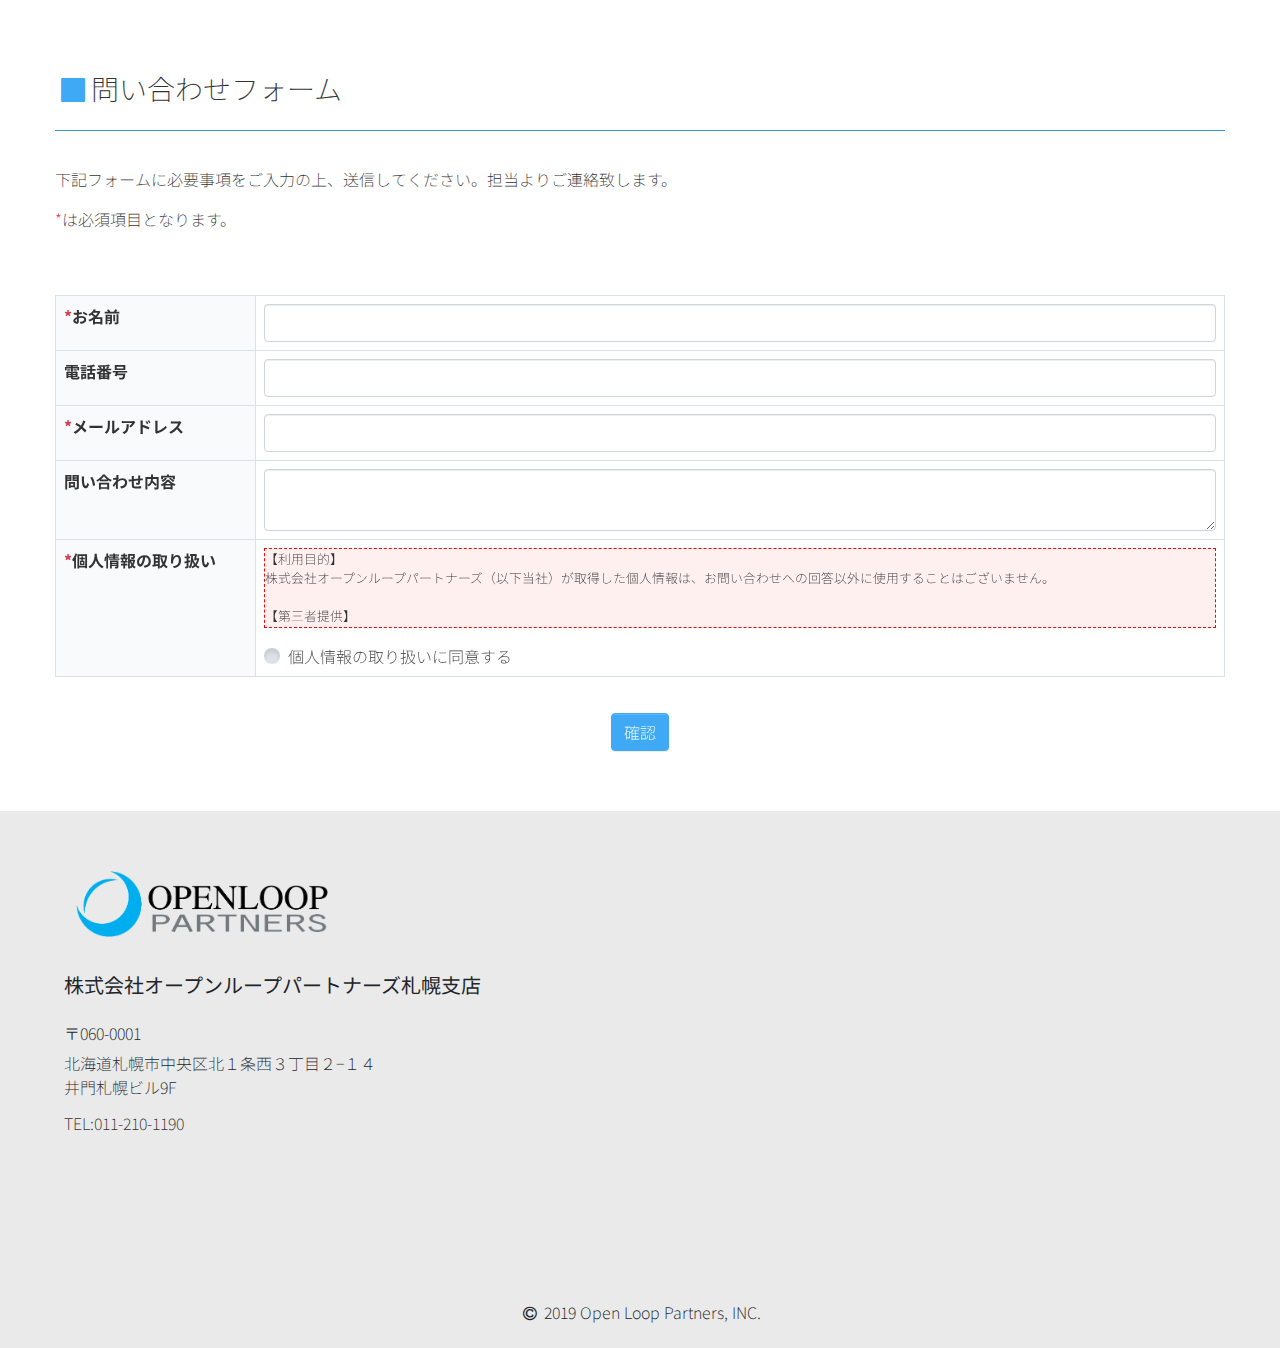
==== commit 1834c0fd: "Update form.html" ====
--- a/docs/form.html
+++ b/docs/form.html
@@ -46,7 +46,7 @@
               <tr>
                 <th nowrap="" style="">電話番号</th>
                 <td>
-                  <input type="hidden" name="電話番号[params]" value="必須">
+                  <input type="hidden" name="電話番号[params]">
                   <input type="text" class="form-control" id="電話番号" name="電話番号[value]">
                 </td>
               </tr>
@@ -58,7 +58,7 @@
                 </td>
               </tr>
               <tr>
-                <th nowrap=""><span class="text-danger">*</span>問い合わせ内容</th>
+                <th nowrap="">問い合わせ内容</th>
                 <td><textarea class="form-control" name="問い合わせ内容[value]" id="問い合わせ内容"></textarea></td>
               </tr>
               <tr>
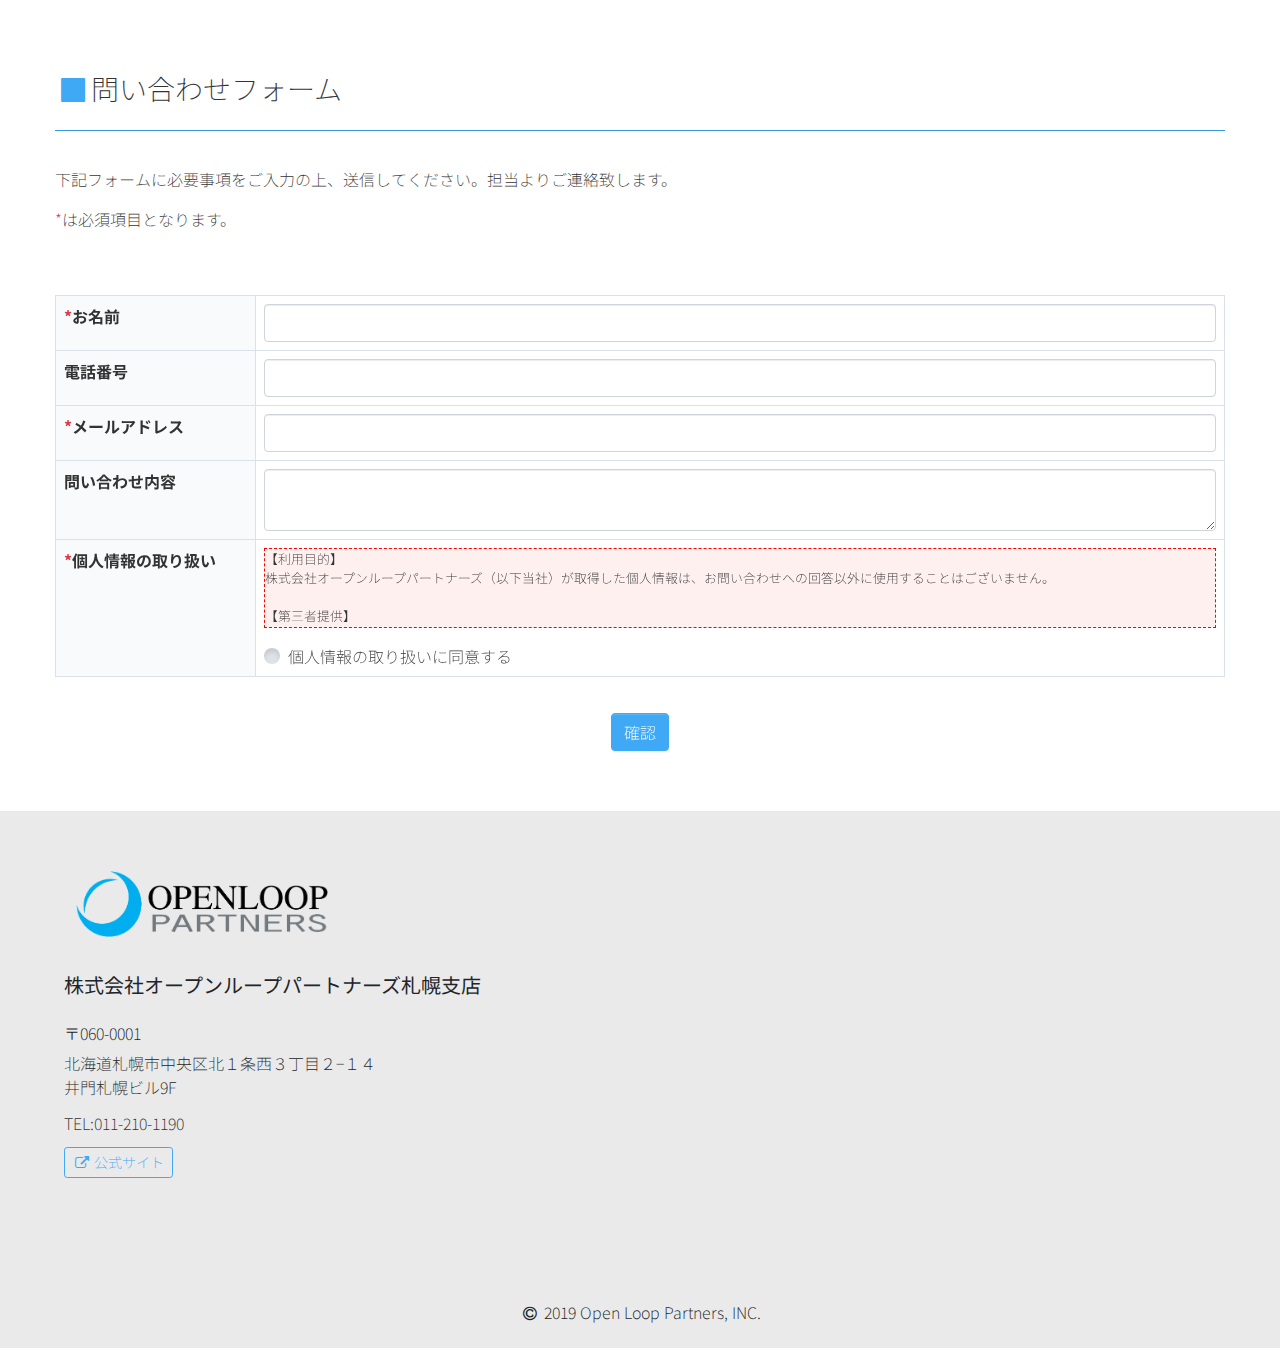
==== commit b0f49373: "up" ====
--- a/docs/form.html
+++ b/docs/form.html
@@ -16,9 +16,20 @@
   <script src="https://code.jquery.com/jquery-3.3.1.slim.min.js" integrity="sha384-q8i/X+965DzO0rT7abK41JStQIAqVgRVzpbzo5smXKp4YfRvH+8abtTE1Pi6jizo" crossorigin="anonymous"></script>
   <script src="https://cdnjs.cloudflare.com/ajax/libs/popper.js/1.14.3/umd/popper.min.js" integrity="sha384-ZMP7rVo3mIykV+2+9J3UJ46jBk0WLaUAdn689aCwoqbBJiSnjAK/l8WvCWPIPm49" crossorigin="anonymous"></script>
   <script src="https://stackpath.bootstrapcdn.com/bootstrap/4.1.3/js/bootstrap.min.js" integrity="sha384-ChfqqxuZUCnJSK3+MXmPNIyE6ZbWh2IMqE241rYiqJxyMiZ6OW/JmZQ5stwEULTy" crossorigin="anonymous"></script>
+  <!-- Google Tag Manager -->
+  <script>(function(w,d,s,l,i){w[l]=w[l]||[];w[l].push({'gtm.start':
+  new Date().getTime(),event:'gtm.js'});var f=d.getElementsByTagName(s)[0],
+  j=d.createElement(s),dl=l!='dataLayer'?'&l='+l:'';j.async=true;j.src=
+  'https://www.googletagmanager.com/gtm.js?id='+i+dl;f.parentNode.insertBefore(j,f);
+  })(window,document,'script','dataLayer','GTM-WCVLQV4');</script>
+  <!-- End Google Tag Manager -->
 </head>
 
 <body class="">
+  <!-- Google Tag Manager (noscript) -->
+  <noscript><iframe src="https://www.googletagmanager.com/ns.html?id=GTM-WCVLQV4"
+  height="0" width="0" style="display:none;visibility:hidden"></iframe></noscript>
+  <!-- End Google Tag Manager (noscript) -->
   <div class="pt-5 pb-3">
     <div class="container">
       <div class="row">
@@ -85,27 +96,28 @@
     </div>
   </div>
     </form>
-  <div class="py-3 bg-light">
-    <div class="container">
-      <div class="row">
-        <div class="p-3 col-sm-12 col-md-6">
-          <img class="img-fluid d-block p-2" src="assets/img/logo01.png" width="50%">
-          <h5 class="my-3"> <b>株式会社オープンループパートナーズ札幌支店</b><br></h5>
-          <p class="mb-1"> 〒060-0001</p>
-          <p class="mb-2"> 北海道札幌市中央区北１条西３丁目２−１４<br>井門札幌ビル9F</p>
-          <p class="mb-0 tel-number text-body"> TEL:011-210-1190</p>
+    <div class="py-3 bg-light" >
+      <div class="container">
+        <div class="row">
+          <div class="p-3 col-sm-12 col-md-6">
+            <img class="img-fluid d-block p-2" src="assets/img/logo01.png" width="50%">
+            <h5 class="my-3"> <b>株式会社オープンループパートナーズ札幌支店</b><br></h5>
+            <p class="mb-1"> 〒060-0001</p>
+            <p class="mb-2"> 北海道札幌市中央区北１条西３丁目２−１４<br>井門札幌ビル9F</p>
+            <p class="tel-number text-body mb-2"> TEL:011-210-1190</p>
+            <a href="https://www.olp.co.jp/" class="btn btn-outline-primary btn-sm" target="_blank"><i class="fa fa-fw fa-external-link"></i> 公式サイト</a>
+          </div>
+          <div class="p-3 col-sm-12 col-md-6">
+            <iframe width="100%" height="400" src="https://maps.google.co.jp/maps?output=embed&amp;q=北海道札幌市中央区北１条西３丁目２−１４" frameborder="0" allowfullscreen="" style="border:0" class="py-3"></iframe>
+          </div>
         </div>
-        <div class="p-3 col-sm-12 col-md-6">
-          <iframe width="100%" height="400" src="https://maps.google.co.jp/maps?output=embed&amp;q=北海道札幌市中央区北１条西３丁目２−１４" frameborder="0" allowfullscreen="" style="border:0" class="py-3"></iframe>
-        </div>
-      </div>
-      <div class="row">
-        <div class="col-md-12 text-center">
-          <p class="mb-0 mt-2"><i class="fa fa-fw fa-copyright"></i> 2019 Open Loop Partners, INC.</p>
+        <div class="row">
+          <div class="col-md-12 text-center">
+            <p class="mb-0 mt-2"><i class="fa fa-fw fa-copyright"></i> 2019 Open Loop Partners, INC.</p>
+          </div>
         </div>
       </div>
     </div>
-  </div>
 </body>
 
 </html>
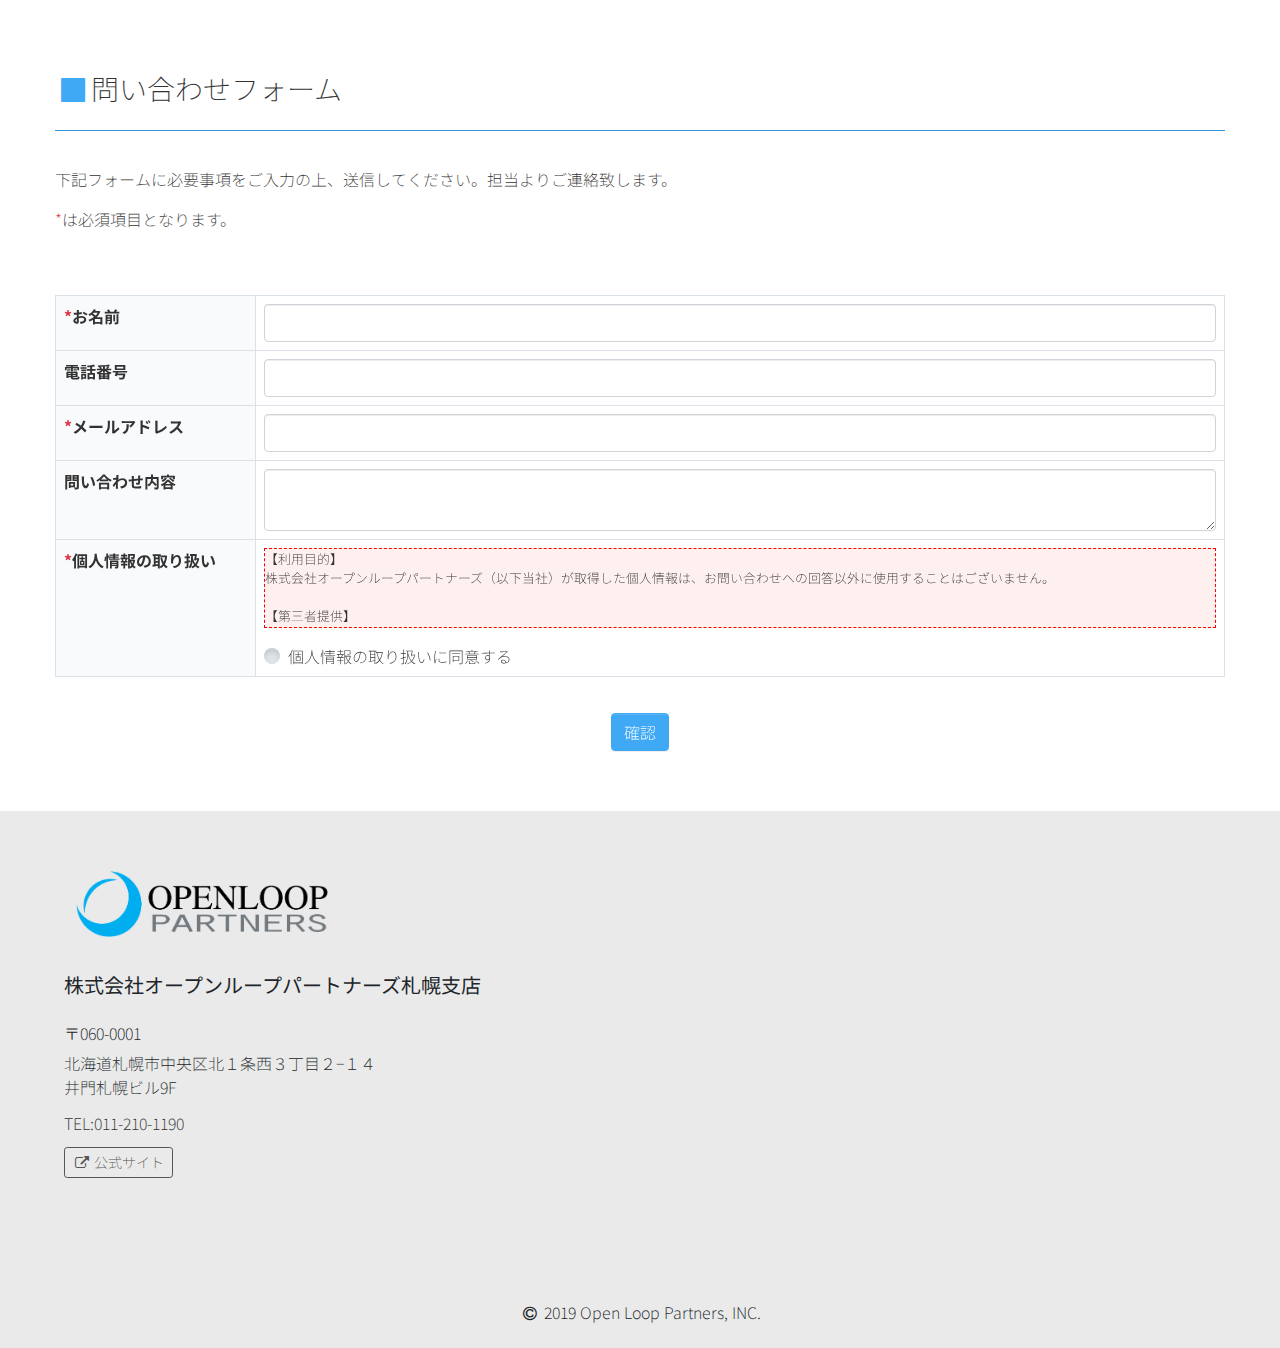
==== commit f64b4be1: "up" ====
--- a/docs/form.html
+++ b/docs/form.html
@@ -27,8 +27,7 @@
 
 <body class="">
   <!-- Google Tag Manager (noscript) -->
-  <noscript><iframe src="https://www.googletagmanager.com/ns.html?id=GTM-WCVLQV4"
-  height="0" width="0" style="display:none;visibility:hidden"></iframe></noscript>
+  <noscript><iframe src="https://www.googletagmanager.com/ns.html?id=GTM-WCVLQV4" height="0" width="0" style="display:none;visibility:hidden"></iframe></noscript>
   <!-- End Google Tag Manager (noscript) -->
   <div class="pt-5 pb-3">
     <div class="container">
@@ -42,82 +41,82 @@
       </div>
     </div>
   </div>
-    <form action="./contact_form/confirmation.php" method="post" enctype="multipart/form-data">
-  <div class="my-3">
+  <form action="./contact_form/confirmation.php" method="post" enctype="multipart/form-data">
+    <div class="my-3">
+      <div class="container">
+        <div class="row">
+          <div class="col-md-12">
+            <table class="col-head-type2 table table-bordered">
+              <tbody>
+                <tr class="">
+                  <th nowrap=""><span class="text-danger">*</span>お名前</th>
+                  <td><input type="hidden" name="お名前[params]" value="名前">
+                    <input type="text" class="form-control" id="お名前" name="お名前[value]"></td>
+                </tr>
+                <tr>
+                  <th nowrap="" style="">電話番号</th>
+                  <td>
+                    <input type="hidden" name="電話番号[params]">
+                    <input type="text" class="form-control" id="電話番号" name="電話番号[value]">
+                  </td>
+                </tr>
+                <tr>
+                  <th nowrap=""><span class="text-danger">*</span>メールアドレス</th>
+                  <td>
+                    <input type="hidden" name="メールアドレス[params]" value="メール">
+                    <input type="text" class="form-control" id="メールアドレス" name="メールアドレス[value]">
+                  </td>
+                </tr>
+                <tr>
+                  <th nowrap="">問い合わせ内容</th>
+                  <td><textarea class="form-control" name="問い合わせ内容[value]" id="問い合わせ内容"></textarea></td>
+                </tr>
+                <tr>
+                  <th nowrap=""><span class="text-danger">*</span>個人情報の取り扱い</th>
+                  <td>
+                    <p class="infobox small">【利用目的】<br> 株式会社オープンループパートナーズ（以下当社）が取得した個人情報は、お問い合わせへの回答以外に使用することはございません。<br>
+                      <br> 【第三者提供】<br> 当社は、お預かりした個人情報を、法令の規定または司法手続きに基づく要請による場合を除き、第三者に提供することはございません。<br>
+                      <br> 【外部委託】<br> 当社は、お預かりした個人情報を委託することはございません。<br>
+                      <br> 【情報提供の任意性】<br> 当社への個人情報の提供は任意となっています。ただし、情報に漏れやミスがある場合、お問い合わせへの適切な回答ができない場合がございます。<br>
+                      <br> 【個人情報の開示等】<br> 個人情報の利用目的の通知、開示、訂正、追加または削除、利用又は提供の拒否、その他お問い合わせ等については、下記問い合わせ先までご一報ください。<br> 個人情報の取り扱いに関して、詳細は<a href="https://www.olp.co.jp/privacy/policy.html" target="_blank">個人情報保護方針</a>をご覧ください。<br>
+                      <br> ＜個人情報に関するお問い合わせ先＞<br> 03-5368-3762<br> privacyinfo@olp.co.jp<br> 個人情報保護管理者（HR本部 副本部長）</p>
+                    <div class="custom-control custom-radio">
+                      <input type="hidden" name="個人情報の取り扱い[params]" value="必須">
+                      <input type="radio" id="個人情報の取り扱い" name="個人情報の取り扱い[value][]" class="custom-control-input" value="個人情報の取り扱いに同意する">
+                      <label class="custom-control-label" for="個人情報の取り扱い">個人情報の取り扱いに同意する</label>
+                    </div>
+                  </td>
+                </tr>
+              </tbody>
+            </table>
+            <input type="submit" value="確認" class="btn-primary d-flex my-4 mx-auto btn">
+          </div>
+        </div>
+      </div>
+    </div>
+  </form>
+  <div class="py-3 bg-light">
     <div class="container">
       <div class="row">
-        <div class="col-md-12">
-          <table class="col-head-type2 table table-bordered">
-            <tbody>
-              <tr class="">
-                <th nowrap=""><span class="text-danger">*</span>お名前</th>
-                <td><input type="hidden" name="お名前[params]" value="名前">
-                  <input type="text" class="form-control" id="お名前" name="お名前[value]"></td>
-              </tr>
-              <tr>
-                <th nowrap="" style="">電話番号</th>
-                <td>
-                  <input type="hidden" name="電話番号[params]">
-                  <input type="text" class="form-control" id="電話番号" name="電話番号[value]">
-                </td>
-              </tr>
-              <tr>
-                <th nowrap=""><span class="text-danger">*</span>メールアドレス</th>
-                <td>
-                  <input type="hidden" name="メールアドレス[params]" value="メール">
-                  <input type="text" class="form-control" id="メールアドレス" name="メールアドレス[value]">
-                </td>
-              </tr>
-              <tr>
-                <th nowrap="">問い合わせ内容</th>
-                <td><textarea class="form-control" name="問い合わせ内容[value]" id="問い合わせ内容"></textarea></td>
-              </tr>
-              <tr>
-                <th nowrap=""><span class="text-danger">*</span>個人情報の取り扱い</th>
-                <td>
-                  <p class="infobox small">【利用目的】<br> 株式会社オープンループパートナーズ（以下当社）が取得した個人情報は、お問い合わせへの回答以外に使用することはございません。<br>
-                    <br> 【第三者提供】<br> 当社は、お預かりした個人情報を、法令の規定または司法手続きに基づく要請による場合を除き、第三者に提供することはございません。<br>
-                    <br> 【外部委託】<br> 当社は、お預かりした個人情報を委託することはございません。<br>
-                    <br> 【情報提供の任意性】<br> 当社への個人情報の提供は任意となっています。ただし、情報に漏れやミスがある場合、お問い合わせへの適切な回答ができない場合がございます。<br>
-                    <br> 【個人情報の開示等】<br> 個人情報の利用目的の通知、開示、訂正、追加または削除、利用又は提供の拒否、その他お問い合わせ等については、下記問い合わせ先までご一報ください。<br> 個人情報の取り扱いに関して、詳細は<a href="https://www.olp.co.jp/privacy/policy.html" target="_blank">個人情報保護方針</a>をご覧ください。<br>
-                    <br> ＜個人情報に関するお問い合わせ先＞<br> 03-5368-3762<br> privacyinfo@olp.co.jp<br> 個人情報保護管理者（HR本部 副本部長）</p>
-                  <div class="custom-control custom-radio">
-                    <input type="hidden" name="個人情報の取り扱い[params]" value="必須">
-                    <input type="radio" id="個人情報の取り扱い" name="個人情報の取り扱い[value][]" class="custom-control-input" value="個人情報の取り扱いに同意する">
-                    <label class="custom-control-label" for="個人情報の取り扱い">個人情報の取り扱いに同意する</label>
-                  </div>
-                </td>
-              </tr>
-            </tbody>
-          </table>
-          <input type="submit" value="確認" class="btn-primary d-flex my-4 mx-auto btn">
+        <div class="p-3 col-sm-12 col-md-6">
+          <img class="img-fluid d-block p-2" src="assets/img/logo01.png" width="50%">
+          <h5 class="my-3"> <b>株式会社オープンループパートナーズ札幌支店</b><br></h5>
+          <p class="mb-1"> 〒060-0001</p>
+          <p class="mb-2"> 北海道札幌市中央区北１条西３丁目２−１４<br>井門札幌ビル9F</p>
+          <p class="tel-number text-body mb-2"> TEL:011-210-1190</p>
+          <a href="https://www.olp.co.jp/" class="btn btn-sm btn-outline-dark" target="_blank"><i class="fa fa-fw fa-external-link"></i> 公式サイト</a>
+        </div>
+        <div class="p-3 col-sm-12 col-md-6">
+          <iframe width="100%" height="400" src="https://maps.google.co.jp/maps?output=embed&amp;q=北海道札幌市中央区北１条西３丁目２−１４" frameborder="0" allowfullscreen="" style="border:0" class="py-3"></iframe>
+        </div>
+      </div>
+      <div class="row">
+        <div class="col-md-12 text-center">
+          <p class="mb-0 mt-2"><i class="fa fa-fw fa-copyright"></i> 2019 Open Loop Partners, INC.</p>
         </div>
       </div>
     </div>
   </div>
-    </form>
-    <div class="py-3 bg-light" >
-      <div class="container">
-        <div class="row">
-          <div class="p-3 col-sm-12 col-md-6">
-            <img class="img-fluid d-block p-2" src="assets/img/logo01.png" width="50%">
-            <h5 class="my-3"> <b>株式会社オープンループパートナーズ札幌支店</b><br></h5>
-            <p class="mb-1"> 〒060-0001</p>
-            <p class="mb-2"> 北海道札幌市中央区北１条西３丁目２−１４<br>井門札幌ビル9F</p>
-            <p class="tel-number text-body mb-2"> TEL:011-210-1190</p>
-            <a href="https://www.olp.co.jp/" class="btn btn-outline-primary btn-sm" target="_blank"><i class="fa fa-fw fa-external-link"></i> 公式サイト</a>
-          </div>
-          <div class="p-3 col-sm-12 col-md-6">
-            <iframe width="100%" height="400" src="https://maps.google.co.jp/maps?output=embed&amp;q=北海道札幌市中央区北１条西３丁目２−１４" frameborder="0" allowfullscreen="" style="border:0" class="py-3"></iframe>
-          </div>
-        </div>
-        <div class="row">
-          <div class="col-md-12 text-center">
-            <p class="mb-0 mt-2"><i class="fa fa-fw fa-copyright"></i> 2019 Open Loop Partners, INC.</p>
-          </div>
-        </div>
-      </div>
-    </div>
 </body>
 
 </html>
